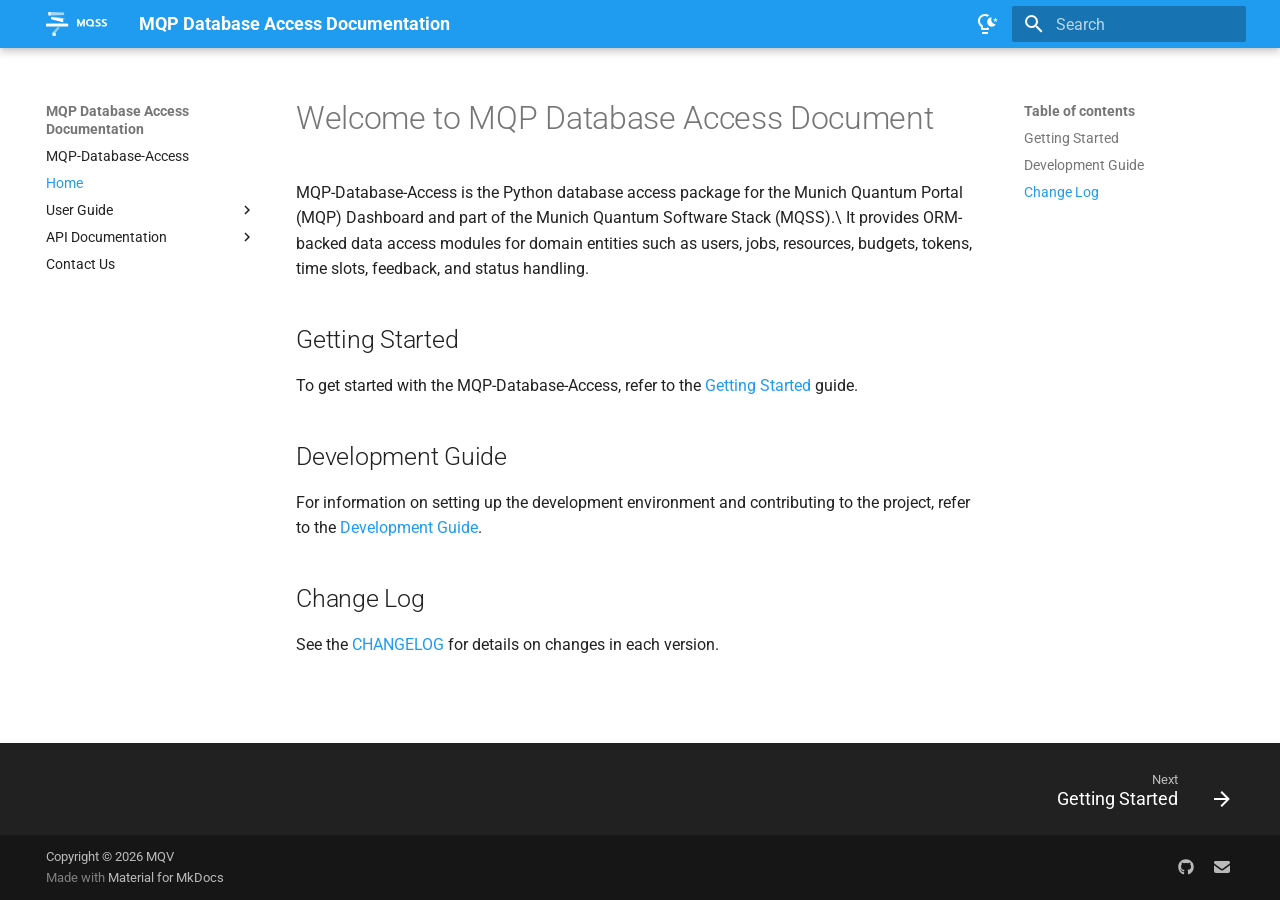
==== index.html @ bdce53c0 "Update docs from GitHub Action" ====
<!doctype html>
<html lang="en" class="no-js">
  <head>
    
      <meta charset="utf-8">
      <meta name="viewport" content="width=device-width,initial-scale=1">
      
      
      
      
      
        <link rel="next" href="user_guide/getting_started/">
      
      
        
      
      
      <link rel="icon" href="assets/images/favicon.png">
      <meta name="generator" content="mkdocs-1.6.1, mkdocs-material-9.7.6">
    
    
      
        <title>MQP Database Access Documentation</title>
      
    
    
      <link rel="stylesheet" href="assets/stylesheets/main.484c7ddc.min.css">
      
        
        <link rel="stylesheet" href="assets/stylesheets/palette.ab4e12ef.min.css">
      
      


    
    
      
    
    
      
        
        
        <link rel="preconnect" href="https://fonts.gstatic.com" crossorigin>
        <link rel="stylesheet" href="https://fonts.googleapis.com/css?family=Roboto:300,300i,400,400i,700,700i%7CRoboto+Mono:400,400i,700,700i&display=fallback">
        <style>:root{--md-text-font:"Roboto";--md-code-font:"Roboto Mono"}</style>
      
    
    
      <link rel="stylesheet" href="assets/_mkdocstrings.css">
    
      <link rel="stylesheet" href="css/extra.css">
    
    <script>__md_scope=new URL(".",location),__md_hash=e=>[...e].reduce(((e,_)=>(e<<5)-e+_.charCodeAt(0)),0),__md_get=(e,_=localStorage,t=__md_scope)=>JSON.parse(_.getItem(t.pathname+"."+e)),__md_set=(e,_,t=localStorage,a=__md_scope)=>{try{t.setItem(a.pathname+"."+e,JSON.stringify(_))}catch(e){}}</script>
    
      

    
    
  </head>
  
  
    
    
      
    
    
    
    
    <body dir="ltr" data-md-color-scheme="default" data-md-color-primary="custom" data-md-color-accent="deep-purple">
  
    
    <input class="md-toggle" data-md-toggle="drawer" type="checkbox" id="__drawer" autocomplete="off">
    <input class="md-toggle" data-md-toggle="search" type="checkbox" id="__search" autocomplete="off">
    <label class="md-overlay" for="__drawer"></label>
    <div data-md-component="skip">
      
        
        <a href="#welcome-to-mqp-database-access-document" class="md-skip">
          Skip to content
        </a>
      
    </div>
    <div data-md-component="announce">
      
    </div>
    
    
      

  

<header class="md-header md-header--shadow" data-md-component="header">
  <nav class="md-header__inner md-grid" aria-label="Header">
    <a href="." title="MQP Database Access Documentation" class="md-header__button md-logo" aria-label="MQP Database Access Documentation" data-md-component="logo">
      
  <img src="img/mqss_logo_white.svg" alt="logo">

    </a>
    <label class="md-header__button md-icon" for="__drawer">
      
      <svg xmlns="http://www.w3.org/2000/svg" viewBox="0 0 24 24"><path d="M3 6h18v2H3zm0 5h18v2H3zm0 5h18v2H3z"/></svg>
    </label>
    <div class="md-header__title" data-md-component="header-title">
      <div class="md-header__ellipsis">
        <div class="md-header__topic">
          <span class="md-ellipsis">
            MQP Database Access Documentation
          </span>
        </div>
        <div class="md-header__topic" data-md-component="header-topic">
          <span class="md-ellipsis">
            
              Home
            
          </span>
        </div>
      </div>
    </div>
    
      
        <form class="md-header__option" data-md-component="palette">
  
    
    
    
    <input class="md-option" data-md-color-media="" data-md-color-scheme="default" data-md-color-primary="custom" data-md-color-accent="deep-purple"  aria-label="Light mode"  type="radio" name="__palette" id="__palette_0">
    
      <label class="md-header__button md-icon" title="Light mode" for="__palette_1" hidden>
        <svg xmlns="http://www.w3.org/2000/svg" viewBox="0 0 24 24"><path d="M6 20h6v1c0 .55-.45 1-1 1H7c-.55 0-1-.45-1-1zm5-5.11V16H7v-2.42C5.23 12.81 4 11.05 4 9c0-2.76 2.24-5 5-5 .9 0 1.73.26 2.46.67.54-.47 1.2-.86 1.89-1.17C12.16 2.57 10.65 2 9 2 5.13 2 2 5.13 2 9c0 2.38 1.19 4.47 3 5.74V17c0 .55.45 1 1 1h6c.55 0 1-.45 1-1v-.68c-.75-.36-1.43-.82-2-1.43m9.92-4.95-.5-1.64 1.3-1.08-1.68-.04-.63-1.58-.56 1.61-1.68.11 1.33 1.03-.4 1.65 1.4-.97zm-1.8 2.31a4.62 4.62 0 0 1-3.27-2.28c-.73-1.26-.8-2.72-.35-4 .14-.34-.16-.68-.5-.63-3.44.66-5 4.79-2.78 7.61 1.81 2.24 5.28 2.32 7.17.05.23-.26.08-.7-.27-.75"/></svg>
      </label>
    
  
    
    
    
    <input class="md-option" data-md-color-media="" data-md-color-scheme="slate" data-md-color-primary="indigo" data-md-color-accent="deep-orange"  aria-label="Dark mode"  type="radio" name="__palette" id="__palette_1">
    
      <label class="md-header__button md-icon" title="Dark mode" for="__palette_0" hidden>
        <svg xmlns="http://www.w3.org/2000/svg" viewBox="0 0 24 24"><path d="M20 11h3v2h-3zM1 11h3v2H1zM13 1v3h-2V1zM4.92 3.5l2.13 2.14-1.42 1.41L3.5 4.93zm12.03 2.13 2.12-2.13 1.43 1.43-2.13 2.12zM12 6a6 6 0 0 1 6 6c0 2.22-1.21 4.16-3 5.2V19a1 1 0 0 1-1 1h-4a1 1 0 0 1-1-1v-1.8c-1.79-1.04-3-2.98-3-5.2a6 6 0 0 1 6-6m2 15v1a1 1 0 0 1-1 1h-2a1 1 0 0 1-1-1v-1zm-3-3h2v-2.13c1.73-.44 3-2.01 3-3.87a4 4 0 0 0-4-4 4 4 0 0 0-4 4c0 1.86 1.27 3.43 3 3.87z"/></svg>
      </label>
    
  
</form>
      
    
    
      <script>var palette=__md_get("__palette");if(palette&&palette.color){if("(prefers-color-scheme)"===palette.color.media){var media=matchMedia("(prefers-color-scheme: light)"),input=document.querySelector(media.matches?"[data-md-color-media='(prefers-color-scheme: light)']":"[data-md-color-media='(prefers-color-scheme: dark)']");palette.color.media=input.getAttribute("data-md-color-media"),palette.color.scheme=input.getAttribute("data-md-color-scheme"),palette.color.primary=input.getAttribute("data-md-color-primary"),palette.color.accent=input.getAttribute("data-md-color-accent")}for(var[key,value]of Object.entries(palette.color))document.body.setAttribute("data-md-color-"+key,value)}</script>
    
    
    
      
      
        <label class="md-header__button md-icon" for="__search">
          
          <svg xmlns="http://www.w3.org/2000/svg" viewBox="0 0 24 24"><path d="M9.5 3A6.5 6.5 0 0 1 16 9.5c0 1.61-.59 3.09-1.56 4.23l.27.27h.79l5 5-1.5 1.5-5-5v-.79l-.27-.27A6.52 6.52 0 0 1 9.5 16 6.5 6.5 0 0 1 3 9.5 6.5 6.5 0 0 1 9.5 3m0 2C7 5 5 7 5 9.5S7 14 9.5 14 14 12 14 9.5 12 5 9.5 5"/></svg>
        </label>
        <div class="md-search" data-md-component="search" role="dialog">
  <label class="md-search__overlay" for="__search"></label>
  <div class="md-search__inner" role="search">
    <form class="md-search__form" name="search">
      <input type="text" class="md-search__input" name="query" aria-label="Search" placeholder="Search" autocapitalize="off" autocorrect="off" autocomplete="off" spellcheck="false" data-md-component="search-query" required>
      <label class="md-search__icon md-icon" for="__search">
        
        <svg xmlns="http://www.w3.org/2000/svg" viewBox="0 0 24 24"><path d="M9.5 3A6.5 6.5 0 0 1 16 9.5c0 1.61-.59 3.09-1.56 4.23l.27.27h.79l5 5-1.5 1.5-5-5v-.79l-.27-.27A6.52 6.52 0 0 1 9.5 16 6.5 6.5 0 0 1 3 9.5 6.5 6.5 0 0 1 9.5 3m0 2C7 5 5 7 5 9.5S7 14 9.5 14 14 12 14 9.5 12 5 9.5 5"/></svg>
        
        <svg xmlns="http://www.w3.org/2000/svg" viewBox="0 0 24 24"><path d="M20 11v2H8l5.5 5.5-1.42 1.42L4.16 12l7.92-7.92L13.5 5.5 8 11z"/></svg>
      </label>
      <nav class="md-search__options" aria-label="Search">
        
        <button type="reset" class="md-search__icon md-icon" title="Clear" aria-label="Clear" tabindex="-1">
          
          <svg xmlns="http://www.w3.org/2000/svg" viewBox="0 0 24 24"><path d="M19 6.41 17.59 5 12 10.59 6.41 5 5 6.41 10.59 12 5 17.59 6.41 19 12 13.41 17.59 19 19 17.59 13.41 12z"/></svg>
        </button>
      </nav>
      
    </form>
    <div class="md-search__output">
      <div class="md-search__scrollwrap" tabindex="0" data-md-scrollfix>
        <div class="md-search-result" data-md-component="search-result">
          <div class="md-search-result__meta">
            Initializing search
          </div>
          <ol class="md-search-result__list" role="presentation"></ol>
        </div>
      </div>
    </div>
  </div>
</div>
      
    
    
  </nav>
  
</header>
    
    <div class="md-container" data-md-component="container">
      
      
        
          
        
      
      <main class="md-main" data-md-component="main">
        <div class="md-main__inner md-grid">
          
            
              
              <div class="md-sidebar md-sidebar--primary" data-md-component="sidebar" data-md-type="navigation" >
                <div class="md-sidebar__scrollwrap">
                  <div class="md-sidebar__inner">
                    



<nav class="md-nav md-nav--primary" aria-label="Navigation" data-md-level="0">
  <label class="md-nav__title" for="__drawer">
    <a href="." title="MQP Database Access Documentation" class="md-nav__button md-logo" aria-label="MQP Database Access Documentation" data-md-component="logo">
      
  <img src="img/mqss_logo_white.svg" alt="logo">

    </a>
    MQP Database Access Documentation
  </label>
  
  <ul class="md-nav__list" data-md-scrollfix>
    
      
      
  
  
  
  
    <li class="md-nav__item">
      <a href="https://munich-quantum-software-stack.github.io/MQP-Database-Access" class="md-nav__link">
        
  
  
  <span class="md-ellipsis">
    
  
    MQP-Database-Access
  

    
  </span>
  
  

      </a>
    </li>
  

    
      
      
  
  
    
  
  
  
    <li class="md-nav__item md-nav__item--active">
      
      <input class="md-nav__toggle md-toggle" type="checkbox" id="__toc">
      
      
        
      
      
        <label class="md-nav__link md-nav__link--active" for="__toc">
          
  
  
  <span class="md-ellipsis">
    
  
    Home
  

    
  </span>
  
  

          <span class="md-nav__icon md-icon"></span>
        </label>
      
      <a href="." class="md-nav__link md-nav__link--active">
        
  
  
  <span class="md-ellipsis">
    
  
    Home
  

    
  </span>
  
  

      </a>
      
        

<nav class="md-nav md-nav--secondary" aria-label="Table of contents">
  
  
  
    
  
  
    <label class="md-nav__title" for="__toc">
      <span class="md-nav__icon md-icon"></span>
      Table of contents
    </label>
    <ul class="md-nav__list" data-md-component="toc" data-md-scrollfix>
      
        <li class="md-nav__item">
  <a href="#getting-started" class="md-nav__link">
    <span class="md-ellipsis">
      
        Getting Started
      
    </span>
  </a>
  
</li>
      
        <li class="md-nav__item">
  <a href="#development-guide" class="md-nav__link">
    <span class="md-ellipsis">
      
        Development Guide
      
    </span>
  </a>
  
</li>
      
        <li class="md-nav__item">
  <a href="#change-log" class="md-nav__link">
    <span class="md-ellipsis">
      
        Change Log
      
    </span>
  </a>
  
</li>
      
    </ul>
  
</nav>
      
    </li>
  

    
      
      
  
  
  
  
    
    
    
    
    
    <li class="md-nav__item md-nav__item--nested">
      
        
        
        <input class="md-nav__toggle md-toggle " type="checkbox" id="__nav_3" >
        
          
          <label class="md-nav__link" for="__nav_3" id="__nav_3_label" tabindex="0">
            
  
  
  <span class="md-ellipsis">
    
  
    User Guide
  

    
  </span>
  
  

            <span class="md-nav__icon md-icon"></span>
          </label>
        
        <nav class="md-nav" data-md-level="1" aria-labelledby="__nav_3_label" aria-expanded="false">
          <label class="md-nav__title" for="__nav_3">
            <span class="md-nav__icon md-icon"></span>
            
  
    User Guide
  

          </label>
          <ul class="md-nav__list" data-md-scrollfix>
            
              
                
  
  
  
  
    <li class="md-nav__item">
      <a href="user_guide/getting_started/" class="md-nav__link">
        
  
  
  <span class="md-ellipsis">
    
  
    Getting Started
  

    
  </span>
  
  

      </a>
    </li>
  

              
            
              
                
  
  
  
  
    <li class="md-nav__item">
      <a href="user_guide/development_guide/" class="md-nav__link">
        
  
  
  <span class="md-ellipsis">
    
  
    Development Guide
  

    
  </span>
  
  

      </a>
    </li>
  

              
            
          </ul>
        </nav>
      
    </li>
  

    
      
      
  
  
  
  
    
    
    
    
    
    <li class="md-nav__item md-nav__item--nested">
      
        
        
        <input class="md-nav__toggle md-toggle " type="checkbox" id="__nav_4" >
        
          
          <label class="md-nav__link" for="__nav_4" id="__nav_4_label" tabindex="0">
            
  
  
  <span class="md-ellipsis">
    
  
    API Documentation
  

    
  </span>
  
  

            <span class="md-nav__icon md-icon"></span>
          </label>
        
        <nav class="md-nav" data-md-level="1" aria-labelledby="__nav_4_label" aria-expanded="false">
          <label class="md-nav__title" for="__nav_4">
            <span class="md-nav__icon md-icon"></span>
            
  
    API Documentation
  

          </label>
          <ul class="md-nav__list" data-md-scrollfix>
            
              
                
  
  
  
  
    <li class="md-nav__item">
      <a href="api/budgets/" class="md-nav__link">
        
  
  
  <span class="md-ellipsis">
    
  
    Budgets
  

    
  </span>
  
  

      </a>
    </li>
  

              
            
              
                
  
  
  
  
    <li class="md-nav__item">
      <a href="api/feedback/" class="md-nav__link">
        
  
  
  <span class="md-ellipsis">
    
  
    Feedback
  

    
  </span>
  
  

      </a>
    </li>
  

              
            
              
                
  
  
  
  
    <li class="md-nav__item">
      <a href="api/jobs/" class="md-nav__link">
        
  
  
  <span class="md-ellipsis">
    
  
    Jobs
  

    
  </span>
  
  

      </a>
    </li>
  

              
            
              
                
  
  
  
  
    <li class="md-nav__item">
      <a href="api/resources/" class="md-nav__link">
        
  
  
  <span class="md-ellipsis">
    
  
    Resources
  

    
  </span>
  
  

      </a>
    </li>
  

              
            
              
                
  
  
  
  
    <li class="md-nav__item">
      <a href="api/status/" class="md-nav__link">
        
  
  
  <span class="md-ellipsis">
    
  
    Status
  

    
  </span>
  
  

      </a>
    </li>
  

              
            
              
                
  
  
  
  
    <li class="md-nav__item">
      <a href="api/timeslots/" class="md-nav__link">
        
  
  
  <span class="md-ellipsis">
    
  
    Timeslots
  

    
  </span>
  
  

      </a>
    </li>
  

              
            
              
                
  
  
  
  
    <li class="md-nav__item">
      <a href="api/tokens/" class="md-nav__link">
        
  
  
  <span class="md-ellipsis">
    
  
    Tokens
  

    
  </span>
  
  

      </a>
    </li>
  

              
            
              
                
  
  
  
  
    <li class="md-nav__item">
      <a href="api/users/" class="md-nav__link">
        
  
  
  <span class="md-ellipsis">
    
  
    Users
  

    
  </span>
  
  

      </a>
    </li>
  

              
            
          </ul>
        </nav>
      
    </li>
  

    
      
      
  
  
  
  
    <li class="md-nav__item">
      <a href="contact/" class="md-nav__link">
        
  
  
  <span class="md-ellipsis">
    
  
    Contact Us
  

    
  </span>
  
  

      </a>
    </li>
  

    
  </ul>
</nav>
                  </div>
                </div>
              </div>
            
            
              
              <div class="md-sidebar md-sidebar--secondary" data-md-component="sidebar" data-md-type="toc" >
                <div class="md-sidebar__scrollwrap">
                  <div class="md-sidebar__inner">
                    

<nav class="md-nav md-nav--secondary" aria-label="Table of contents">
  
  
  
    
  
  
    <label class="md-nav__title" for="__toc">
      <span class="md-nav__icon md-icon"></span>
      Table of contents
    </label>
    <ul class="md-nav__list" data-md-component="toc" data-md-scrollfix>
      
        <li class="md-nav__item">
  <a href="#getting-started" class="md-nav__link">
    <span class="md-ellipsis">
      
        Getting Started
      
    </span>
  </a>
  
</li>
      
        <li class="md-nav__item">
  <a href="#development-guide" class="md-nav__link">
    <span class="md-ellipsis">
      
        Development Guide
      
    </span>
  </a>
  
</li>
      
        <li class="md-nav__item">
  <a href="#change-log" class="md-nav__link">
    <span class="md-ellipsis">
      
        Change Log
      
    </span>
  </a>
  
</li>
      
    </ul>
  
</nav>
                  </div>
                </div>
              </div>
            
          
          
            <div class="md-content" data-md-component="content">
              
              <article class="md-content__inner md-typeset">
                
                  



<h1 id="welcome-to-mqp-database-access-document">Welcome to MQP Database Access Document<a class="headerlink" href="#welcome-to-mqp-database-access-document" title="Permanent link">&para;</a></h1>
<p>MQP-Database-Access is the Python database access package for the Munich Quantum Portal (MQP) Dashboard and part of the Munich Quantum Software Stack (MQSS).\
It provides ORM-backed data access modules for domain entities such as users, jobs, resources, budgets, tokens, time slots, feedback, and status handling.</p>
<h2 id="getting-started">Getting Started<a class="headerlink" href="#getting-started" title="Permanent link">&para;</a></h2>
<p>To get started with the MQP-Database-Access, refer to the <a href="user_guide/getting_started/">Getting Started</a> guide.</p>
<h2 id="development-guide">Development Guide<a class="headerlink" href="#development-guide" title="Permanent link">&para;</a></h2>
<p>For information on setting up the development environment and contributing to the project, refer to the <a href="user_guide/development_guide/">Development Guide</a>.</p>
<h2 id="change-log">Change Log<a class="headerlink" href="#change-log" title="Permanent link">&para;</a></h2>
<p>See the <a href="CHANGELOG/">CHANGELOG</a> for details on changes in each version.</p>












                
              </article>
            </div>
          
          
<script>var target=document.getElementById(location.hash.slice(1));target&&target.name&&(target.checked=target.name.startsWith("__tabbed_"))</script>
        </div>
        
      </main>
      
        <footer class="md-footer">
  
    
      
      <nav class="md-footer__inner md-grid" aria-label="Footer" >
        
        
          
          <a href="user_guide/getting_started/" class="md-footer__link md-footer__link--next" aria-label="Next: Getting Started">
            <div class="md-footer__title">
              <span class="md-footer__direction">
                Next
              </span>
              <div class="md-ellipsis">
                Getting Started
              </div>
            </div>
            <div class="md-footer__button md-icon">
              
              <svg xmlns="http://www.w3.org/2000/svg" viewBox="0 0 24 24"><path d="M4 11v2h12l-5.5 5.5 1.42 1.42L19.84 12l-7.92-7.92L10.5 5.5 16 11z"/></svg>
            </div>
          </a>
        
      </nav>
    
  
  <div class="md-footer-meta md-typeset">
    <div class="md-footer-meta__inner md-grid">
      <div class="md-copyright">
  
    <div class="md-copyright__highlight">
      Copyright &copy; 2026 MQV
    </div>
  
  
    Made with
    <a href="https://squidfunk.github.io/mkdocs-material/" target="_blank" rel="noopener">
      Material for MkDocs
    </a>
  
</div>
      
        
<div class="md-social">
  
    
    
    
    
      
      
    
    <a href="https://github.com/Munich-Quantum-Software-Stack/MQP-Database-Access" target="_blank" rel="noopener" title="github.com" class="md-social__link">
      <svg xmlns="http://www.w3.org/2000/svg" viewBox="0 0 512 512"><!--! Font Awesome Free 7.1.0 by @fontawesome - https://fontawesome.com License - https://fontawesome.com/license/free (Icons: CC BY 4.0, Fonts: SIL OFL 1.1, Code: MIT License) Copyright 2025 Fonticons, Inc.--><path d="M173.9 397.4c0 2-2.3 3.6-5.2 3.6-3.3.3-5.6-1.3-5.6-3.6 0-2 2.3-3.6 5.2-3.6 3-.3 5.6 1.3 5.6 3.6m-31.1-4.5c-.7 2 1.3 4.3 4.3 4.9 2.6 1 5.6 0 6.2-2s-1.3-4.3-4.3-5.2c-2.6-.7-5.5.3-6.2 2.3m44.2-1.7c-2.9.7-4.9 2.6-4.6 4.9.3 2 2.9 3.3 5.9 2.6 2.9-.7 4.9-2.6 4.6-4.6-.3-1.9-3-3.2-5.9-2.9M252.8 8C114.1 8 8 113.3 8 252c0 110.9 69.8 205.8 169.5 239.2 12.8 2.3 17.3-5.6 17.3-12.1 0-6.2-.3-40.4-.3-61.4 0 0-70 15-84.7-29.8 0 0-11.4-29.1-27.8-36.6 0 0-22.9-15.7 1.6-15.4 0 0 24.9 2 38.6 25.8 21.9 38.6 58.6 27.5 72.9 20.9 2.3-16 8.8-27.1 16-33.7-55.9-6.2-112.3-14.3-112.3-110.5 0-27.5 7.6-41.3 23.6-58.9-2.6-6.5-11.1-33.3 2.6-67.9 20.9-6.5 69 27 69 27 20-5.6 41.5-8.5 62.8-8.5s42.8 2.9 62.8 8.5c0 0 48.1-33.6 69-27 13.7 34.7 5.2 61.4 2.6 67.9 16 17.7 25.8 31.5 25.8 58.9 0 96.5-58.9 104.2-114.8 110.5 9.2 7.9 17 22.9 17 46.4 0 33.7-.3 75.4-.3 83.6 0 6.5 4.6 14.4 17.3 12.1C436.2 457.8 504 362.9 504 252 504 113.3 391.5 8 252.8 8M105.2 352.9c-1.3 1-1 3.3.7 5.2 1.6 1.6 3.9 2.3 5.2 1 1.3-1 1-3.3-.7-5.2-1.6-1.6-3.9-2.3-5.2-1m-10.8-8.1c-.7 1.3.3 2.9 2.3 3.9 1.6 1 3.6.7 4.3-.7.7-1.3-.3-2.9-2.3-3.9-2-.6-3.6-.3-4.3.7m32.4 35.6c-1.6 1.3-1 4.3 1.3 6.2 2.3 2.3 5.2 2.6 6.5 1 1.3-1.3.7-4.3-1.3-6.2-2.2-2.3-5.2-2.6-6.5-1m-11.4-14.7c-1.6 1-1.6 3.6 0 5.9s4.3 3.3 5.6 2.3c1.6-1.3 1.6-3.9 0-6.2-1.4-2.3-4-3.3-5.6-2"/></svg>
    </a>
  
    
    
    
    
    <a href="mailto:quantum@lrz.de" target="_blank" rel="noopener" title="" class="md-social__link">
      <svg xmlns="http://www.w3.org/2000/svg" viewBox="0 0 512 512"><!--! Font Awesome Free 7.1.0 by @fontawesome - https://fontawesome.com License - https://fontawesome.com/license/free (Icons: CC BY 4.0, Fonts: SIL OFL 1.1, Code: MIT License) Copyright 2025 Fonticons, Inc.--><path d="M48 64C21.5 64 0 85.5 0 112c0 15.1 7.1 29.3 19.2 38.4l208 156a48 48 0 0 0 57.6 0l208-156c12.1-9.1 19.2-23.3 19.2-38.4 0-26.5-21.5-48-48-48zM0 196v188c0 35.3 28.7 64 64 64h384c35.3 0 64-28.7 64-64V196L313.6 344.8c-34.1 25.6-81.1 25.6-115.2 0z"/></svg>
    </a>
  
</div>
      
    </div>
  </div>
</footer>
      
    </div>
    <div class="md-dialog" data-md-component="dialog">
      <div class="md-dialog__inner md-typeset"></div>
    </div>
    
    
    
      
      
      <script id="__config" type="application/json">{"annotate": null, "base": ".", "features": ["content.code.copy", "navigation.instant", "navigation.footer"], "search": "assets/javascripts/workers/search.2c215733.min.js", "tags": null, "translations": {"clipboard.copied": "Copied to clipboard", "clipboard.copy": "Copy to clipboard", "search.result.more.one": "1 more on this page", "search.result.more.other": "# more on this page", "search.result.none": "No matching documents", "search.result.one": "1 matching document", "search.result.other": "# matching documents", "search.result.placeholder": "Type to start searching", "search.result.term.missing": "Missing", "select.version": "Select version"}, "version": null}</script>
    
    
      <script src="assets/javascripts/bundle.79ae519e.min.js"></script>
      
    
  </body>
</html>
---- assets/stylesheets/main.484c7ddc.min.css ----
@charset "UTF-8";html{-webkit-text-size-adjust:none;-moz-text-size-adjust:none;text-size-adjust:none;box-sizing:border-box}*,:after,:before{box-sizing:inherit}@media (prefers-reduced-motion){*,:after,:before{transition:none!important}}body{margin:0}a,button,input,label{-webkit-tap-highlight-color:transparent}a{color:inherit;text-decoration:none}hr{border:0;box-sizing:initial;display:block;height:.05rem;overflow:visible;padding:0}small{font-size:80%}sub,sup{line-height:1em}img{border-style:none}table{border-collapse:initial;border-spacing:0}td,th{font-weight:400;vertical-align:top}button{background:#0000;border:0;font-family:inherit;font-size:inherit;margin:0;padding:0}input{border:0;outline:none}:root{--md-primary-fg-color:#4051b5;--md-primary-fg-color--light:#5d6cc0;--md-primary-fg-color--dark:#303fa1;--md-primary-bg-color:#fff;--md-primary-bg-color--light:#ffffffb3;--md-accent-fg-color:#526cfe;--md-accent-fg-color--transparent:#526cfe1a;--md-accent-bg-color:#fff;--md-accent-bg-color--light:#ffffffb3}[data-md-color-scheme=default]{color-scheme:light}[data-md-color-scheme=default] img[src$="#gh-dark-mode-only"],[data-md-color-scheme=default] img[src$="#only-dark"]{display:none}:root,[data-md-color-scheme=default]{--md-hue:225deg;--md-default-fg-color:#000000de;--md-default-fg-color--light:#0000008a;--md-default-fg-color--lighter:#00000052;--md-default-fg-color--lightest:#00000012;--md-default-bg-color:#fff;--md-default-bg-color--light:#ffffffb3;--md-default-bg-color--lighter:#ffffff4d;--md-default-bg-color--lightest:#ffffff1f;--md-code-fg-color:#36464e;--md-code-bg-color:#f5f5f5;--md-code-bg-color--light:#f5f5f5b3;--md-code-bg-color--lighter:#f5f5f54d;--md-code-hl-color:#4287ff;--md-code-hl-color--light:#4287ff1a;--md-code-hl-number-color:#d52a2a;--md-code-hl-special-color:#db1457;--md-code-hl-function-color:#a846b9;--md-code-hl-constant-color:#6e59d9;--md-code-hl-keyword-color:#3f6ec6;--md-code-hl-string-color:#1c7d4d;--md-code-hl-name-color:var(--md-code-fg-color);--md-code-hl-operator-color:var(--md-default-fg-color--light);--md-code-hl-punctuation-color:var(--md-default-fg-color--light);--md-code-hl-comment-color:var(--md-default-fg-color--light);--md-code-hl-generic-color:var(--md-default-fg-color--light);--md-code-hl-variable-color:var(--md-default-fg-color--light);--md-typeset-color:var(--md-default-fg-color);--md-typeset-a-color:var(--md-primary-fg-color);--md-typeset-del-color:#f5503d26;--md-typeset-ins-color:#0bd57026;--md-typeset-kbd-color:#fafafa;--md-typeset-kbd-accent-color:#fff;--md-typeset-kbd-border-color:#b8b8b8;--md-typeset-mark-color:#ffff0080;--md-typeset-table-color:#0000001f;--md-typeset-table-color--light:rgba(0,0,0,.035);--md-admonition-fg-color:var(--md-default-fg-color);--md-admonition-bg-color:var(--md-default-bg-color);--md-warning-fg-color:#000000de;--md-warning-bg-color:#ff9;--md-footer-fg-color:#fff;--md-footer-fg-color--light:#ffffffb3;--md-footer-fg-color--lighter:#ffffff73;--md-footer-bg-color:#000000de;--md-footer-bg-color--dark:#00000052;--md-shadow-z1:0 0.2rem 0.5rem #0000000d,0 0 0.05rem #0000001a;--md-shadow-z2:0 0.2rem 0.5rem #0000001a,0 0 0.05rem #00000040;--md-shadow-z3:0 0.2rem 0.5rem #0003,0 0 0.05rem #00000059}.md-icon svg{fill:currentcolor;display:block;height:1.2rem;width:1.2rem}body{-webkit-font-smoothing:antialiased;-moz-osx-font-smoothing:grayscale;--md-text-font-family:var(--md-text-font,_),-apple-system,BlinkMacSystemFont,Helvetica,Arial,sans-serif;--md-code-font-family:var(--md-code-font,_),SFMono-Regular,Consolas,Menlo,monospace}aside,body,input{font-feature-settings:"kern","liga";color:var(--md-typeset-color);font-family:var(--md-text-font-family)}code,kbd,pre{font-feature-settings:"kern";font-family:var(--md-code-font-family)}:root{--md-typeset-table-sort-icon:url('data:image/svg+xml;charset=utf-8,<svg xmlns="http://www.w3.org/2000/svg" viewBox="0 0 24 24"><path d="m18 21-4-4h3V7h-3l4-4 4 4h-3v10h3M2 19v-2h10v2M2 13v-2h7v2M2 7V5h4v2z"/></svg>');--md-typeset-table-sort-icon--asc:url('data:image/svg+xml;charset=utf-8,<svg xmlns="http://www.w3.org/2000/svg" viewBox="0 0 24 24"><path d="M19 17h3l-4 4-4-4h3V3h2M2 17h10v2H2M6 5v2H2V5m0 6h7v2H2z"/></svg>');--md-typeset-table-sort-icon--desc:url('data:image/svg+xml;charset=utf-8,<svg xmlns="http://www.w3.org/2000/svg" viewBox="0 0 24 24"><path d="M19 7h3l-4-4-4 4h3v14h2M2 17h10v2H2M6 5v2H2V5m0 6h7v2H2z"/></svg>')}.md-typeset{-webkit-print-color-adjust:exact;color-adjust:exact;font-size:.8rem;line-height:1.6;overflow-wrap:break-word}@media print{.md-typeset{font-size:.68rem}}.md-typeset blockquote,.md-typeset dl,.md-typeset figure,.md-typeset ol,.md-typeset pre,.md-typeset ul{margin-bottom:1em;margin-top:1em}.md-typeset h1{color:var(--md-default-fg-color--light);font-size:2em;line-height:1.3;margin:0 0 1.25em}.md-typeset h1,.md-typeset h2{font-weight:300;letter-spacing:-.01em}.md-typeset h2{font-size:1.5625em;line-height:1.4;margin:1.6em 0 .64em}.md-typeset h3{font-size:1.25em;font-weight:400;letter-spacing:-.01em;line-height:1.5;margin:1.6em 0 .8em}.md-typeset h2+h3{margin-top:.8em}.md-typeset h4{font-weight:700;letter-spacing:-.01em;margin:1em 0}.md-typeset h5,.md-typeset h6{color:var(--md-default-fg-color--light);font-size:.8em;font-weight:700;letter-spacing:-.01em;margin:1.25em 0}.md-typeset h5{text-transform:uppercase}.md-typeset h5 code{text-transform:none}.md-typeset hr{border-bottom:.05rem solid var(--md-default-fg-color--lightest);display:flow-root;margin:1.5em 0}.md-typeset a{color:var(--md-typeset-a-color);word-break:break-word}.md-typeset a,.md-typeset a:before{transition:color 125ms}.md-typeset a:focus,.md-typeset a:hover{color:var(--md-accent-fg-color)}.md-typeset a:focus code,.md-typeset a:hover code{background-color:var(--md-accent-fg-color--transparent);color:var(--md-accent-fg-color)}.md-typeset a code{color:var(--md-typeset-a-color)}.md-typeset a.focus-visible{outline-color:var(--md-accent-fg-color);outline-offset:.2rem}.md-typeset code,.md-typeset kbd,.md-typeset pre{color:var(--md-code-fg-color);direction:ltr;font-variant-ligatures:none;transition:background-color 125ms}@media print{.md-typeset code,.md-typeset kbd,.md-typeset pre{white-space:pre-wrap}}.md-typeset code{background-color:var(--md-code-bg-color);border-radius:.1rem;-webkit-box-decoration-break:clone;box-decoration-break:clone;font-size:.85em;padding:0 .2941176471em;transition:color 125ms,background-color 125ms;word-break:break-word}.md-typeset code:not(.focus-visible){-webkit-tap-highlight-color:transparent;outline:none}.md-typeset pre{display:flow-root;line-height:1.4;position:relative}.md-typeset pre>code{-webkit-box-decoration-break:slice;box-decoration-break:slice;box-shadow:none;display:block;margin:0;outline-color:var(--md-accent-fg-color);overflow:auto;padding:.7720588235em 1.1764705882em;scrollbar-color:var(--md-default-fg-color--lighter) #0000;scrollbar-width:thin;touch-action:auto;word-break:normal}.md-typeset pre>code:hover{scrollbar-color:var(--md-accent-fg-color) #0000}.md-typeset pre>code::-webkit-scrollbar{height:.2rem;width:.2rem}.md-typeset pre>code::-webkit-scrollbar-thumb{background-color:var(--md-default-fg-color--lighter)}.md-typeset pre>code::-webkit-scrollbar-thumb:hover{background-color:var(--md-accent-fg-color)}.md-typeset kbd{background-color:var(--md-typeset-kbd-color);border-radius:.1rem;box-shadow:0 .1rem 0 .05rem var(--md-typeset-kbd-border-color),0 .1rem 0 var(--md-typeset-kbd-border-color),0 -.1rem .2rem var(--md-typeset-kbd-accent-color) inset;color:var(--md-default-fg-color);display:inline-block;font-size:.75em;padding:0 .6666666667em;vertical-align:text-top;word-break:break-word}.md-typeset mark{background-color:var(--md-typeset-mark-color);-webkit-box-decoration-break:clone;box-decoration-break:clone;color:inherit;word-break:break-word}.md-typeset abbr{cursor:help;text-decoration:none}.md-typeset [data-preview],.md-typeset abbr{border-bottom:.05rem dotted var(--md-default-fg-color--light)}.md-typeset small{opacity:.75}[dir=ltr] .md-typeset sub,[dir=ltr] .md-typeset sup{margin-left:.078125em}[dir=rtl] .md-typeset sub,[dir=rtl] .md-typeset sup{margin-right:.078125em}[dir=ltr] .md-typeset blockquote{padding-left:.6rem}[dir=rtl] .md-typeset blockquote{padding-right:.6rem}[dir=ltr] .md-typeset blockquote{border-left:.2rem solid var(--md-default-fg-color--lighter)}[dir=rtl] .md-typeset blockquote{border-right:.2rem solid var(--md-default-fg-color--lighter)}.md-typeset blockquote{color:var(--md-default-fg-color--light);margin-left:0;margin-right:0}.md-typeset ul{list-style-type:disc}.md-typeset ul[type]{list-style-type:revert-layer}[dir=ltr] .md-typeset ol,[dir=ltr] .md-typeset ul{margin-left:.625em}[dir=rtl] .md-typeset ol,[dir=rtl] .md-typeset ul{margin-right:.625em}.md-typeset ol,.md-typeset ul{padding:0}.md-typeset ol:not([hidden]),.md-typeset ul:not([hidden]){display:flow-root}.md-typeset ol ol,.md-typeset ul ol{list-style-type:lower-alpha}.md-typeset ol ol ol,.md-typeset ul ol ol{list-style-type:lower-roman}.md-typeset ol ol ol ol,.md-typeset ul ol ol ol{list-style-type:upper-alpha}.md-typeset ol ol ol ol ol,.md-typeset ul ol ol ol ol{list-style-type:upper-roman}.md-typeset ol[type],.md-typeset ul[type]{list-style-type:revert-layer}[dir=ltr] .md-typeset ol li,[dir=ltr] .md-typeset ul li{margin-left:1.25em}[dir=rtl] .md-typeset ol li,[dir=rtl] .md-typeset ul li{margin-right:1.25em}.md-typeset ol li,.md-typeset ul li{margin-bottom:.5em}.md-typeset ol li blockquote,.md-typeset ol li p,.md-typeset ul li blockquote,.md-typeset ul li p{margin:.5em 0}.md-typeset ol li:last-child,.md-typeset ul li:last-child{margin-bottom:0}[dir=ltr] .md-typeset ol li ol,[dir=ltr] .md-typeset ol li ul,[dir=ltr] .md-typeset ul li ol,[dir=ltr] .md-typeset ul li ul{margin-left:.625em}[dir=rtl] .md-typeset ol li ol,[dir=rtl] .md-typeset ol li ul,[dir=rtl] .md-typeset ul li ol,[dir=rtl] .md-typeset ul li ul{margin-right:.625em}.md-typeset ol li ol,.md-typeset ol li ul,.md-typeset ul li ol,.md-typeset ul li ul{margin-bottom:.5em;margin-top:.5em}[dir=ltr] .md-typeset dd{margin-left:1.875em}[dir=rtl] .md-typeset dd{margin-right:1.875em}.md-typeset dd{margin-bottom:1.5em;margin-top:1em}.md-typeset img,.md-typeset svg,.md-typeset video{height:auto;max-width:100%}.md-typeset img[align=left]{margin:1em 1em 1em 0}.md-typeset img[align=right]{margin:1em 0 1em 1em}.md-typeset img[align]:only-child{margin-top:0}.md-typeset figure{display:flow-root;margin:1em auto;max-width:100%;text-align:center;width:fit-content}.md-typeset figure img{display:block;margin:0 auto}.md-typeset figcaption{font-style:italic;margin:1em auto;max-width:24rem}.md-typeset iframe{max-width:100%}.md-typeset table:not([class]){background-color:var(--md-default-bg-color);border:.05rem solid var(--md-typeset-table-color);border-radius:.1rem;display:inline-block;font-size:.64rem;max-width:100%;overflow:auto;touch-action:auto}@media print{.md-typeset table:not([class]){display:table}}.md-typeset table:not([class])+*{margin-top:1.5em}.md-typeset table:not([class]) td>:first-child,.md-typeset table:not([class]) th>:first-child{margin-top:0}.md-typeset table:not([class]) td>:last-child,.md-typeset table:not([class]) th>:last-child{margin-bottom:0}.md-typeset table:not([class]) td:not([align]),.md-typeset table:not([class]) th:not([align]){text-align:left}[dir=rtl] .md-typeset table:not([class]) td:not([align]),[dir=rtl] .md-typeset table:not([class]) th:not([align]){text-align:right}.md-typeset table:not([class]) th{font-weight:700;min-width:5rem;padding:.9375em 1.25em;vertical-align:top}.md-typeset table:not([class]) td{border-top:.05rem solid var(--md-typeset-table-color);padding:.9375em 1.25em;vertical-align:top}.md-typeset table:not([class]) tbody tr{transition:background-color 125ms}.md-typeset table:not([class]) tbody tr:hover{background-color:var(--md-typeset-table-color--light);box-shadow:0 .05rem 0 var(--md-default-bg-color) inset}.md-typeset table:not([class]) a{word-break:normal}.md-typeset table th[role=columnheader]{cursor:pointer}[dir=ltr] .md-typeset table th[role=columnheader]:after{margin-left:.5em}[dir=rtl] .md-typeset table th[role=columnheader]:after{margin-right:.5em}.md-typeset table th[role=columnheader]:after{content:"";display:inline-block;height:1.2em;-webkit-mask-image:var(--md-typeset-table-sort-icon);mask-image:var(--md-typeset-table-sort-icon);-webkit-mask-repeat:no-repeat;mask-repeat:no-repeat;-webkit-mask-size:contain;mask-size:contain;transition:background-color 125ms;vertical-align:text-bottom;width:1.2em}.md-typeset table th[role=columnheader]:hover:after{background-color:var(--md-default-fg-color--lighter)}.md-typeset table th[role=columnheader][aria-sort=ascending]:after{background-color:var(--md-default-fg-color--light);-webkit-mask-image:var(--md-typeset-table-sort-icon--asc);mask-image:var(--md-typeset-table-sort-icon--asc)}.md-typeset table th[role=columnheader][aria-sort=descending]:after{background-color:var(--md-default-fg-color--light);-webkit-mask-image:var(--md-typeset-table-sort-icon--desc);mask-image:var(--md-typeset-table-sort-icon--desc)}.md-typeset__scrollwrap{margin:1em -.8rem;overflow-x:auto;touch-action:auto}.md-typeset__table{display:inline-block;margin-bottom:.5em;padding:0 .8rem}@media print{.md-typeset__table{display:block}}html .md-typeset__table table{display:table;margin:0;overflow:hidden;width:100%}@media screen and (max-width:44.984375em){.md-content__inner>pre{margin:1em -.8rem}.md-content__inner>pre code{border-radius:0}}.md-typeset .md-author{border-radius:100%;display:block;flex-shrink:0;height:1.6rem;overflow:hidden;position:relative;transition:color 125ms,transform 125ms;width:1.6rem}.md-typeset .md-author img{display:block}.md-typeset .md-author--more{background:var(--md-default-fg-color--lightest);color:var(--md-default-fg-color--lighter);font-size:.6rem;font-weight:700;line-height:1.6rem;text-align:center}.md-typeset .md-author--long{height:2.4rem;width:2.4rem}.md-typeset a.md-author{transform:scale(1)}.md-typeset a.md-author img{border-radius:100%;filter:grayscale(100%) opacity(75%);transition:filter 125ms}.md-typeset a.md-author:focus,.md-typeset a.md-author:hover{transform:scale(1.1);z-index:1}.md-typeset a.md-author:focus img,.md-typeset a.md-author:hover img{filter:grayscale(0)}.md-banner{background-color:var(--md-footer-bg-color);color:var(--md-footer-fg-color);overflow:auto}@media print{.md-banner{display:none}}.md-banner--warning{background-color:var(--md-warning-bg-color);color:var(--md-warning-fg-color)}.md-banner__inner{font-size:.7rem;margin:.6rem auto;padding:0 .8rem}[dir=ltr] .md-banner__button{float:right}[dir=rtl] .md-banner__button{float:left}.md-banner__button{color:inherit;cursor:pointer;transition:opacity .25s}.no-js .md-banner__button{display:none}.md-banner__button:hover{opacity:.7}html{font-size:125%;height:100%;overflow-x:hidden}@media screen and (min-width:100em){html{font-size:137.5%}}@media screen and (min-width:125em){html{font-size:150%}}body{background-color:var(--md-default-bg-color);display:flex;flex-direction:column;font-size:.5rem;min-height:100%;position:relative;width:100%}@media print{body{display:block}}@media screen and (max-width:59.984375em){body[data-md-scrolllock]{position:fixed}}.md-grid{margin-left:auto;margin-right:auto;max-width:61rem}.md-container{display:flex;flex-direction:column;flex-grow:1}@media print{.md-container{display:block}}.md-main{flex-grow:1}.md-main__inner{display:flex;height:100%;margin-top:1.5rem}.md-ellipsis{overflow:hidden;text-overflow:ellipsis}.md-toggle{display:none}.md-option{height:0;opacity:0;position:absolute;width:0}.md-option:checked+label:not([hidden]){display:block}.md-option.focus-visible+label{outline-color:var(--md-accent-fg-color);outline-style:auto}.md-skip{background-color:var(--md-default-fg-color);border-radius:.1rem;color:var(--md-default-bg-color);font-size:.64rem;margin:.5rem;opacity:0;outline-color:var(--md-accent-fg-color);padding:.3rem .5rem;position:fixed;transform:translateY(.4rem);z-index:-1}.md-skip:focus{opacity:1;transform:translateY(0);transition:transform .25s cubic-bezier(.4,0,.2,1),opacity 175ms 75ms;z-index:10}@page{margin:25mm}:root{--md-clipboard-icon:url('data:image/svg+xml;charset=utf-8,<svg xmlns="http://www.w3.org/2000/svg" viewBox="0 0 24 24"><path d="M19 21H8V7h11m0-2H8a2 2 0 0 0-2 2v14a2 2 0 0 0 2 2h11a2 2 0 0 0 2-2V7a2 2 0 0 0-2-2m-3-4H4a2 2 0 0 0-2 2v14h2V3h12z"/></svg>')}.md-clipboard{border-radius:.1rem;color:var(--md-default-fg-color--lightest);cursor:pointer;height:1.5em;outline-color:var(--md-accent-fg-color);outline-offset:.1rem;transition:color .25s;width:1.5em;z-index:1}@media print{.md-clipboard{display:none}}.md-clipboard:not(.focus-visible){-webkit-tap-highlight-color:transparent;outline:none}:hover>.md-clipboard{color:var(--md-default-fg-color--light)}.md-clipboard:focus,.md-clipboard:hover{color:var(--md-accent-fg-color)}.md-clipboard:after{background-color:currentcolor;content:"";display:block;height:1.125em;margin:0 auto;-webkit-mask-image:var(--md-clipboard-icon);mask-image:var(--md-clipboard-icon);-webkit-mask-position:center;mask-position:center;-webkit-mask-repeat:no-repeat;mask-repeat:no-repeat;-webkit-mask-size:contain;mask-size:contain;width:1.125em}.md-clipboard--inline{cursor:pointer}.md-clipboard--inline code{transition:color .25s,background-color .25s}.md-clipboard--inline:focus code,.md-clipboard--inline:hover code{background-color:var(--md-accent-fg-color--transparent);color:var(--md-accent-fg-color)}:root{--md-code-select-icon:url('data:image/svg+xml;charset=utf-8,<svg xmlns="http://www.w3.org/2000/svg" viewBox="0 0 24 24"><path d="M19 19h-4v2h4c1.1 0 2-.9 2-2v-4h-2m0-12h-4v2h4v4h2V5c0-1.1-.9-2-2-2M5 5h4V3H5c-1.1 0-2 .9-2 2v4h2m0 6H3v4c0 1.1.9 2 2 2h4v-2H5zm2-4h2v2H7zm4 0h2v2h-2zm4 0h2v2h-2zM7 7h2v2H7zm4 0h2v2h-2zm4 0h2v2h-2zm-8 8h2v2H7zm4 0h2v2h-2zm4 0h2v2h-2z"/></svg>');--md-code-copy-icon:url('data:image/svg+xml;charset=utf-8,<svg xmlns="http://www.w3.org/2000/svg" viewBox="0 0 24 24"><path d="M19 21H8V7h11m0-2H8a2 2 0 0 0-2 2v14a2 2 0 0 0 2 2h11a2 2 0 0 0 2-2V7a2 2 0 0 0-2-2m-3-4H4a2 2 0 0 0-2 2v14h2V3h12z"/></svg>')}.md-typeset .md-code__content{display:grid}.md-code__nav{background-color:var(--md-code-bg-color--lighter);border-radius:.1rem;display:flex;gap:.2rem;padding:.2rem;position:absolute;right:.25em;top:.25em;transition:background-color .25s;z-index:1}:hover>.md-code__nav{background-color:var(--md-code-bg-color--light)}.md-code__button{color:var(--md-default-fg-color--lightest);cursor:pointer;display:block;height:1.5em;outline-color:var(--md-accent-fg-color);outline-offset:.1rem;transition:color .25s;width:1.5em}:hover>*>.md-code__button{color:var(--md-default-fg-color--light)}.md-code__button.focus-visible,.md-code__button:hover{color:var(--md-accent-fg-color)}.md-code__button--active{color:var(--md-default-fg-color)!important}.md-code__button:after{background-color:currentcolor;content:"";display:block;height:1.125em;margin:0 auto;-webkit-mask-position:center;mask-position:center;-webkit-mask-repeat:no-repeat;mask-repeat:no-repeat;-webkit-mask-size:contain;mask-size:contain;width:1.125em}.md-code__button[data-md-type=select]:after{-webkit-mask-image:var(--md-code-select-icon);mask-image:var(--md-code-select-icon)}.md-code__button[data-md-type=copy]:after{-webkit-mask-image:var(--md-code-copy-icon);mask-image:var(--md-code-copy-icon)}@keyframes consent{0%{opacity:0;transform:translateY(100%)}to{opacity:1;transform:translateY(0)}}@keyframes overlay{0%{opacity:0}to{opacity:1}}.md-consent__overlay{animation:overlay .25s both;-webkit-backdrop-filter:blur(.1rem);backdrop-filter:blur(.1rem);background-color:#0000008a;height:100%;opacity:1;position:fixed;top:0;width:100%;z-index:5}.md-consent__inner{animation:consent .5s cubic-bezier(.1,.7,.1,1) both;background-color:var(--md-default-bg-color);border:0;border-radius:.1rem;bottom:0;box-shadow:0 0 .2rem #0000001a,0 .2rem .4rem #0003;max-height:100%;overflow:auto;padding:0;position:fixed;width:100%;z-index:5}.md-consent__form{padding:.8rem}.md-consent__settings{display:none;margin:1em 0}input:checked+.md-consent__settings{display:block}.md-consent__controls{margin-bottom:.8rem}.md-typeset .md-consent__controls .md-button{display:inline}@media screen and (max-width:44.984375em){.md-typeset .md-consent__controls .md-button{display:block;margin-top:.4rem;text-align:center;width:100%}}.md-consent label{cursor:pointer}.md-content{flex-grow:1;min-width:0}.md-content__inner{margin:0 .8rem 1.2rem;padding-top:.6rem}@media screen and (min-width:76.25em){[dir=ltr] .md-sidebar--primary:not([hidden])~.md-content>.md-content__inner{margin-left:1.2rem}[dir=ltr] .md-sidebar--secondary:not([hidden])~.md-content>.md-content__inner,[dir=rtl] .md-sidebar--primary:not([hidden])~.md-content>.md-content__inner{margin-right:1.2rem}[dir=rtl] .md-sidebar--secondary:not([hidden])~.md-content>.md-content__inner{margin-left:1.2rem}}.md-content__inner:before{content:"";display:block;height:.4rem}.md-content__inner>:last-child{margin-bottom:0}[dir=ltr] .md-content__button{float:right}[dir=rtl] .md-content__button{float:left}[dir=ltr] .md-content__button{margin-left:.4rem}[dir=rtl] .md-content__button{margin-right:.4rem}.md-content__button{margin:.4rem 0;padding:0}@media print{.md-content__button{display:none}}.md-typeset .md-content__button{color:var(--md-default-fg-color--lighter)}.md-content__button svg{display:inline;vertical-align:top}[dir=rtl] .md-content__button svg{transform:scaleX(-1)}[dir=ltr] .md-dialog{right:.8rem}[dir=rtl] .md-dialog{left:.8rem}.md-dialog{background-color:var(--md-default-fg-color);border-radius:.1rem;bottom:.8rem;box-shadow:var(--md-shadow-z3);min-width:11.1rem;opacity:0;padding:.4rem .6rem;pointer-events:none;position:fixed;transform:translateY(100%);transition:transform 0ms .4s,opacity .4s;z-index:4}@media print{.md-dialog{display:none}}.md-dialog--active{opacity:1;pointer-events:auto;transform:translateY(0);transition:transform .4s cubic-bezier(.075,.85,.175,1),opacity .4s}.md-dialog__inner{color:var(--md-default-bg-color);font-size:.7rem}.md-feedback{margin:2em 0 1em;text-align:center}.md-feedback fieldset{border:none;margin:0;padding:0}.md-feedback__title{font-weight:700;margin:1em auto}.md-feedback__inner{position:relative}.md-feedback__list{display:flex;flex-wrap:wrap;place-content:baseline center;position:relative}.md-feedback__list:hover .md-icon:not(:disabled){color:var(--md-default-fg-color--lighter)}:disabled .md-feedback__list{min-height:1.8rem}.md-feedback__icon{color:var(--md-default-fg-color--light);cursor:pointer;flex-shrink:0;margin:0 .1rem;transition:color 125ms}.md-feedback__icon:not(:disabled).md-icon:hover{color:var(--md-accent-fg-color)}.md-feedback__icon:disabled{color:var(--md-default-fg-color--lightest);pointer-events:none}.md-feedback__note{opacity:0;position:relative;transform:translateY(.4rem);transition:transform .4s cubic-bezier(.1,.7,.1,1),opacity .15s}.md-feedback__note>*{margin:0 auto;max-width:16rem}:disabled .md-feedback__note{opacity:1;transform:translateY(0)}@media print{.md-feedback{display:none}}.md-footer{background-color:var(--md-footer-bg-color);color:var(--md-footer-fg-color)}@media print{.md-footer{display:none}}.md-footer__inner{justify-content:space-between;overflow:auto;padding:.2rem}.md-footer__inner:not([hidden]){display:flex}.md-footer__link{align-items:end;display:flex;flex-grow:0.01;margin-bottom:.4rem;margin-top:1rem;max-width:100%;outline-color:var(--md-accent-fg-color);overflow:hidden;transition:opacity .25s}.md-footer__link:focus,.md-footer__link:hover{opacity:.7}[dir=rtl] .md-footer__link svg{transform:scaleX(-1)}@media screen and (max-width:44.984375em){.md-footer__link--prev{flex-shrink:0}.md-footer__link--prev .md-footer__title{display:none}}[dir=ltr] .md-footer__link--next{margin-left:auto}[dir=rtl] .md-footer__link--next{margin-right:auto}.md-footer__link--next{text-align:right}[dir=rtl] .md-footer__link--next{text-align:left}.md-footer__title{flex-grow:1;font-size:.9rem;margin-bottom:.7rem;max-width:calc(100% - 2.4rem);padding:0 1rem;white-space:nowrap}.md-footer__button{margin:.2rem;padding:.4rem}.md-footer__direction{font-size:.64rem;opacity:.7}.md-footer-meta{background-color:var(--md-footer-bg-color--dark)}.md-footer-meta__inner{display:flex;flex-wrap:wrap;justify-content:space-between;padding:.2rem}html .md-footer-meta.md-typeset a{color:var(--md-footer-fg-color--light)}html .md-footer-meta.md-typeset a:focus,html .md-footer-meta.md-typeset a:hover{color:var(--md-footer-fg-color)}.md-copyright{color:var(--md-footer-fg-color--lighter);font-size:.64rem;margin:auto .6rem;padding:.4rem 0;width:100%}@media screen and (min-width:45em){.md-copyright{width:auto}}.md-copyright__highlight{color:var(--md-footer-fg-color--light)}.md-social{display:inline-flex;gap:.2rem;margin:0 .4rem;padding:.2rem 0 .6rem}@media screen and (min-width:45em){.md-social{padding:.6rem 0}}.md-social__link{display:inline-block;height:1.6rem;text-align:center;width:1.6rem}.md-social__link:before{line-height:1.9}.md-social__link svg{fill:currentcolor;max-height:.8rem;vertical-align:-25%}.md-typeset .md-button{border:.1rem solid;border-radius:.1rem;color:var(--md-primary-fg-color);cursor:pointer;display:inline-block;font-weight:700;padding:.625em 2em;transition:color 125ms,background-color 125ms,border-color 125ms}.md-typeset .md-button--primary{background-color:var(--md-primary-fg-color);border-color:var(--md-primary-fg-color);color:var(--md-primary-bg-color)}.md-typeset .md-button:focus,.md-typeset .md-button:hover{background-color:var(--md-accent-fg-color);border-color:var(--md-accent-fg-color);color:var(--md-accent-bg-color)}[dir=ltr] .md-typeset .md-input{border-top-left-radius:.1rem}[dir=ltr] .md-typeset .md-input,[dir=rtl] .md-typeset .md-input{border-top-right-radius:.1rem}[dir=rtl] .md-typeset .md-input{border-top-left-radius:.1rem}.md-typeset .md-input{border-bottom:.1rem solid var(--md-default-fg-color--lighter);box-shadow:var(--md-shadow-z1);font-size:.8rem;height:1.8rem;padding:0 .6rem;transition:border .25s,box-shadow .25s}.md-typeset .md-input:focus,.md-typeset .md-input:hover{border-bottom-color:var(--md-accent-fg-color);box-shadow:var(--md-shadow-z2)}.md-typeset .md-input--stretch{width:100%}.md-header{background-color:var(--md-primary-fg-color);box-shadow:0 0 .2rem #0000,0 .2rem .4rem #0000;color:var(--md-primary-bg-color);display:block;left:0;position:sticky;right:0;top:0;z-index:4}@media print{.md-header{display:none}}.md-header[hidden]{transform:translateY(-100%);transition:transform .25s cubic-bezier(.8,0,.6,1),box-shadow .25s}.md-header--shadow{box-shadow:0 0 .2rem #0000001a,0 .2rem .4rem #0003;transition:transform .25s cubic-bezier(.1,.7,.1,1),box-shadow .25s}.md-header__inner{align-items:center;display:flex;padding:0 .2rem}.md-header__button{color:currentcolor;cursor:pointer;margin:.2rem;outline-color:var(--md-accent-fg-color);padding:.4rem;position:relative;transition:opacity .25s;vertical-align:middle;z-index:1}.md-header__button:hover{opacity:.7}.md-header__button:not([hidden]){display:inline-block}.md-header__button:not(.focus-visible){-webkit-tap-highlight-color:transparent;outline:none}.md-header__button.md-logo{margin:.2rem;padding:.4rem}@media screen and (max-width:76.234375em){.md-header__button.md-logo{display:none}}.md-header__button.md-logo img,.md-header__button.md-logo svg{fill:currentcolor;display:block;height:1.2rem;width:auto}@media screen and (min-width:60em){.md-header__button[for=__search]{display:none}}.no-js .md-header__button[for=__search]{display:none}[dir=rtl] .md-header__button[for=__search] svg{transform:scaleX(-1)}@media screen and (min-width:76.25em){.md-header__button[for=__drawer]{display:none}}.md-header__topic{display:flex;max-width:100%;position:absolute;transition:transform .4s cubic-bezier(.1,.7,.1,1),opacity .15s;white-space:nowrap}.md-header__topic+.md-header__topic{opacity:0;pointer-events:none;transform:translateX(1.25rem);transition:transform .4s cubic-bezier(1,.7,.1,.1),opacity .15s;z-index:-1}[dir=rtl] .md-header__topic+.md-header__topic{transform:translateX(-1.25rem)}.md-header__topic:first-child{font-weight:700}[dir=ltr] .md-header__title{margin-left:1rem;margin-right:.4rem}[dir=rtl] .md-header__title{margin-left:.4rem;margin-right:1rem}.md-header__title{flex-grow:1;font-size:.9rem;height:2.4rem;line-height:2.4rem}.md-header__title--active .md-header__topic{opacity:0;pointer-events:none;transform:translateX(-1.25rem);transition:transform .4s cubic-bezier(1,.7,.1,.1),opacity .15s;z-index:-1}[dir=rtl] .md-header__title--active .md-header__topic{transform:translateX(1.25rem)}.md-header__title--active .md-header__topic+.md-header__topic{opacity:1;pointer-events:auto;transform:translateX(0);transition:transform .4s cubic-bezier(.1,.7,.1,1),opacity .15s;z-index:0}.md-header__title>.md-header__ellipsis{height:100%;position:relative;width:100%}.md-header__option{display:flex;flex-shrink:0;max-width:100%;transition:max-width 0ms .25s,opacity .25s .25s;white-space:nowrap}[data-md-toggle=search]:checked~.md-header .md-header__option{max-width:0;opacity:0;transition:max-width 0ms,opacity 0ms}.md-header__option>input{bottom:0}.md-header__source{display:none}@media screen and (min-width:60em){[dir=ltr] .md-header__source{margin-left:1rem}[dir=rtl] .md-header__source{margin-right:1rem}.md-header__source{display:block;max-width:11.7rem;width:11.7rem}}@media screen and (min-width:76.25em){[dir=ltr] .md-header__source{margin-left:1.4rem}[dir=rtl] .md-header__source{margin-right:1.4rem}}.md-meta{color:var(--md-default-fg-color--light);font-size:.7rem;line-height:1.3}.md-meta__list{display:inline-flex;flex-wrap:wrap;list-style:none;margin:0;padding:0}.md-meta__item:not(:last-child):after{content:"·";margin-left:.2rem;margin-right:.2rem}.md-meta__link{color:var(--md-typeset-a-color)}.md-meta__link:focus,.md-meta__link:hover{color:var(--md-accent-fg-color)}.md-draft{background-color:#ff1744;border-radius:.125em;color:#fff;display:inline-block;font-weight:700;padding-left:.5714285714em;padding-right:.5714285714em}:root{--md-nav-icon--prev:url('data:image/svg+xml;charset=utf-8,<svg xmlns="http://www.w3.org/2000/svg" viewBox="0 0 24 24"><path d="M20 11v2H8l5.5 5.5-1.42 1.42L4.16 12l7.92-7.92L13.5 5.5 8 11z"/></svg>');--md-nav-icon--next:url('data:image/svg+xml;charset=utf-8,<svg xmlns="http://www.w3.org/2000/svg" viewBox="0 0 24 24"><path d="M8.59 16.58 13.17 12 8.59 7.41 10 6l6 6-6 6z"/></svg>');--md-toc-icon:url('data:image/svg+xml;charset=utf-8,<svg xmlns="http://www.w3.org/2000/svg" viewBox="0 0 24 24"><path d="M3 9h14V7H3zm0 4h14v-2H3zm0 4h14v-2H3zm16 0h2v-2h-2zm0-10v2h2V7zm0 6h2v-2h-2z"/></svg>')}.md-nav{font-size:.7rem;line-height:1.3}.md-nav__title{color:var(--md-default-fg-color--light);display:block;font-weight:700;overflow:hidden;padding:0 .6rem;text-overflow:ellipsis}.md-nav__title .md-nav__button{display:none}.md-nav__title .md-nav__button img{height:100%;width:auto}.md-nav__title .md-nav__button.md-logo img,.md-nav__title .md-nav__button.md-logo svg{fill:currentcolor;display:block;height:2.4rem;max-width:100%;object-fit:contain;width:auto}.md-nav__list{list-style:none;margin:0;padding:0}.md-nav__link{align-items:flex-start;display:flex;gap:.4rem;margin-top:.625em;scroll-snap-align:start;transition:color 125ms}.md-nav__link--passed,.md-nav__link--passed code{color:var(--md-default-fg-color--light)}.md-nav__item .md-nav__link--active,.md-nav__item .md-nav__link--active code{color:var(--md-typeset-a-color)}.md-nav__link .md-ellipsis{position:relative}.md-nav__link .md-ellipsis code{word-break:normal}[dir=ltr] .md-nav__link .md-icon:last-child{margin-left:auto}[dir=rtl] .md-nav__link .md-icon:last-child{margin-right:auto}.md-nav__link .md-typeset{font-size:.7rem;line-height:1.3}.md-nav__link svg{fill:currentcolor;flex-shrink:0;height:1.3em;position:relative}.md-nav__link[for]:focus,.md-nav__link[for]:hover,.md-nav__link[href]:focus,.md-nav__link[href]:hover{color:var(--md-accent-fg-color);cursor:pointer}.md-nav__link[for]:focus code,.md-nav__link[for]:hover code,.md-nav__link[href]:focus code,.md-nav__link[href]:hover code{background-color:var(--md-accent-fg-color--transparent);color:var(--md-accent-fg-color)}.md-nav__link.focus-visible{outline-color:var(--md-accent-fg-color);outline-offset:.2rem}.md-nav--primary .md-nav__link[for=__toc]{display:none}.md-nav--primary .md-nav__link[for=__toc] .md-icon:after{background-color:currentcolor;display:block;height:100%;-webkit-mask-image:var(--md-toc-icon);mask-image:var(--md-toc-icon);width:100%}.md-nav--primary .md-nav__link[for=__toc]~.md-nav{display:none}.md-nav__container>.md-nav__link{margin-top:0}.md-nav__container>.md-nav__link:first-child{flex-grow:1;min-width:0}.md-nav__icon{flex-shrink:0}.md-nav__source{display:none}@media screen and (max-width:76.234375em){.md-nav--primary,.md-nav--primary .md-nav{background-color:var(--md-default-bg-color);display:flex;flex-direction:column;height:100%;left:0;position:absolute;right:0;top:0;z-index:1}.md-nav--primary .md-nav__item,.md-nav--primary .md-nav__title{font-size:.8rem;line-height:1.5}.md-nav--primary .md-nav__title{background-color:var(--md-default-fg-color--lightest);color:var(--md-default-fg-color--light);cursor:pointer;height:5.6rem;line-height:2.4rem;padding:3rem .8rem .2rem;position:relative;white-space:nowrap}[dir=ltr] .md-nav--primary .md-nav__title .md-nav__icon{left:.4rem}[dir=rtl] .md-nav--primary .md-nav__title .md-nav__icon{right:.4rem}.md-nav--primary .md-nav__title .md-nav__icon{display:block;height:1.2rem;margin:.2rem;position:absolute;top:.4rem;width:1.2rem}.md-nav--primary .md-nav__title .md-nav__icon:after{background-color:currentcolor;content:"";display:block;height:100%;-webkit-mask-image:var(--md-nav-icon--prev);mask-image:var(--md-nav-icon--prev);-webkit-mask-position:center;mask-position:center;-webkit-mask-repeat:no-repeat;mask-repeat:no-repeat;-webkit-mask-size:contain;mask-size:contain;width:100%}.md-nav--primary .md-nav__title~.md-nav__list{background-color:var(--md-default-bg-color);box-shadow:0 .05rem 0 var(--md-default-fg-color--lightest) inset;overflow-y:auto;scroll-snap-type:y mandatory;touch-action:pan-y}.md-nav--primary .md-nav__title~.md-nav__list>:first-child{border-top:0}.md-nav--primary .md-nav__title[for=__drawer]{background-color:var(--md-primary-fg-color);color:var(--md-primary-bg-color);font-weight:700}.md-nav--primary .md-nav__title .md-logo{display:block;left:.2rem;margin:.2rem;padding:.4rem;position:absolute;right:.2rem;top:.2rem}.md-nav--primary .md-nav__list{flex:1}.md-nav--primary .md-nav__item{border-top:.05rem solid var(--md-default-fg-color--lightest)}.md-nav--primary .md-nav__item--active>.md-nav__link{color:var(--md-typeset-a-color)}.md-nav--primary .md-nav__item--active>.md-nav__link:focus,.md-nav--primary .md-nav__item--active>.md-nav__link:hover{color:var(--md-accent-fg-color)}.md-nav--primary .md-nav__link{margin-top:0;padding:.6rem .8rem}.md-nav--primary .md-nav__link svg{margin-top:.1em}.md-nav--primary .md-nav__link>.md-nav__link{padding:0}[dir=ltr] .md-nav--primary .md-nav__link .md-nav__icon{margin-right:-.2rem}[dir=rtl] .md-nav--primary .md-nav__link .md-nav__icon{margin-left:-.2rem}.md-nav--primary .md-nav__link .md-nav__icon{font-size:1.2rem;height:1.2rem;width:1.2rem}.md-nav--primary .md-nav__link .md-nav__icon:after{background-color:currentcolor;content:"";display:block;height:100%;-webkit-mask-image:var(--md-nav-icon--next);mask-image:var(--md-nav-icon--next);-webkit-mask-position:center;mask-position:center;-webkit-mask-repeat:no-repeat;mask-repeat:no-repeat;-webkit-mask-size:contain;mask-size:contain;width:100%}[dir=rtl] .md-nav--primary .md-nav__icon:after{transform:scale(-1)}.md-nav--primary .md-nav--secondary .md-nav{background-color:initial;position:static}[dir=ltr] .md-nav--primary .md-nav--secondary .md-nav .md-nav__link{padding-left:1.4rem}[dir=rtl] .md-nav--primary .md-nav--secondary .md-nav .md-nav__link{padding-right:1.4rem}[dir=ltr] .md-nav--primary .md-nav--secondary .md-nav .md-nav .md-nav__link{padding-left:2rem}[dir=rtl] .md-nav--primary .md-nav--secondary .md-nav .md-nav .md-nav__link{padding-right:2rem}[dir=ltr] .md-nav--primary .md-nav--secondary .md-nav .md-nav .md-nav .md-nav__link{padding-left:2.6rem}[dir=rtl] .md-nav--primary .md-nav--secondary .md-nav .md-nav .md-nav .md-nav__link{padding-right:2.6rem}[dir=ltr] .md-nav--primary .md-nav--secondary .md-nav .md-nav .md-nav .md-nav .md-nav__link{padding-left:3.2rem}[dir=rtl] .md-nav--primary .md-nav--secondary .md-nav .md-nav .md-nav .md-nav .md-nav__link{padding-right:3.2rem}.md-nav--secondary{background-color:initial}.md-nav__toggle~.md-nav{display:flex;opacity:0;transform:translateX(100%);transition:transform .25s cubic-bezier(.8,0,.6,1),opacity 125ms 50ms}[dir=rtl] .md-nav__toggle~.md-nav{transform:translateX(-100%)}.md-nav__toggle:checked~.md-nav{opacity:1;transform:translateX(0);transition:transform .25s cubic-bezier(.4,0,.2,1),opacity 125ms 125ms}.md-nav__toggle:checked~.md-nav>.md-nav__list{backface-visibility:hidden}}@media screen and (max-width:59.984375em){.md-nav--primary .md-nav__link[for=__toc]{display:flex}.md-nav--primary .md-nav__link[for=__toc] .md-icon:after{content:""}.md-nav--primary .md-nav__link[for=__toc]+.md-nav__link{display:none}.md-nav--primary .md-nav__link[for=__toc]~.md-nav{display:flex}.md-nav__source{background-color:var(--md-primary-fg-color--dark);color:var(--md-primary-bg-color);display:block;padding:0 .2rem}}@media screen and (min-width:60em) and (max-width:76.234375em){.md-nav--integrated .md-nav__link[for=__toc]{display:flex}.md-nav--integrated .md-nav__link[for=__toc] .md-icon:after{content:""}.md-nav--integrated .md-nav__link[for=__toc]+.md-nav__link{display:none}.md-nav--integrated .md-nav__link[for=__toc]~.md-nav{display:flex}}@media screen and (min-width:60em){.md-nav{margin-bottom:-.4rem}.md-nav--secondary .md-nav__title{background:var(--md-default-bg-color);box-shadow:0 0 .4rem .4rem var(--md-default-bg-color);position:sticky;top:0;z-index:1}.md-nav--secondary .md-nav__title[for=__toc]{scroll-snap-align:start}.md-nav--secondary .md-nav__title .md-nav__icon{display:none}[dir=ltr] .md-nav--secondary .md-nav__list{padding-left:.6rem}[dir=rtl] .md-nav--secondary .md-nav__list{padding-right:.6rem}.md-nav--secondary .md-nav__list{padding-bottom:.4rem}[dir=ltr] .md-nav--secondary .md-nav__item>.md-nav__link{margin-right:.4rem}[dir=rtl] .md-nav--secondary .md-nav__item>.md-nav__link{margin-left:.4rem}}@media screen and (min-width:76.25em){.md-nav{margin-bottom:-.4rem;transition:max-height .25s cubic-bezier(.86,0,.07,1)}.md-nav--primary .md-nav__title{background:var(--md-default-bg-color);box-shadow:0 0 .4rem .4rem var(--md-default-bg-color);position:sticky;top:0;z-index:1}.md-nav--primary .md-nav__title[for=__drawer]{scroll-snap-align:start}.md-nav--primary .md-nav__title .md-nav__icon{display:none}[dir=ltr] .md-nav--primary .md-nav__list{padding-left:.6rem}[dir=rtl] .md-nav--primary .md-nav__list{padding-right:.6rem}.md-nav--primary .md-nav__list{padding-bottom:.4rem}[dir=ltr] .md-nav--primary .md-nav__item>.md-nav__link{margin-right:.4rem}[dir=rtl] .md-nav--primary .md-nav__item>.md-nav__link{margin-left:.4rem}.md-nav__toggle~.md-nav{display:grid;grid-template-rows:minmax(.4rem,0fr);opacity:0;transition:grid-template-rows .25s cubic-bezier(.86,0,.07,1),opacity .25s,visibility 0ms .25s;visibility:collapse}.md-nav__toggle~.md-nav>.md-nav__list{overflow:hidden}.md-nav__toggle.md-toggle--indeterminate~.md-nav,.md-nav__toggle:checked~.md-nav{grid-template-rows:minmax(.4rem,1fr);opacity:1;transition:grid-template-rows .25s cubic-bezier(.86,0,.07,1),opacity .15s .1s,visibility 0ms;visibility:visible}.md-nav__toggle.md-toggle--indeterminate~.md-nav{transition:none}.md-nav__item--nested>.md-nav>.md-nav__title{display:none}.md-nav__item--section{display:block;margin:1.25em 0}.md-nav__item--section:last-child{margin-bottom:0}.md-nav__item--section>.md-nav__link{font-weight:700}.md-nav__item--section>.md-nav__link[for]{color:var(--md-default-fg-color--light)}.md-nav__item--section>.md-nav__link:not(.md-nav__container){pointer-events:none}.md-nav__item--section>.md-nav__link .md-icon,.md-nav__item--section>.md-nav__link>[for]{display:none}[dir=ltr] .md-nav__item--section>.md-nav{margin-left:-.6rem}[dir=rtl] .md-nav__item--section>.md-nav{margin-right:-.6rem}.md-nav__item--section>.md-nav{display:block;opacity:1;visibility:visible}.md-nav__item--section>.md-nav>.md-nav__list>.md-nav__item{padding:0}.md-nav__icon{border-radius:100%;height:.9rem;transition:background-color .25s;width:.9rem}.md-nav__icon:hover{background-color:var(--md-accent-fg-color--transparent)}.md-nav__icon:after{background-color:currentcolor;border-radius:100%;content:"";display:inline-block;height:100%;-webkit-mask-image:var(--md-nav-icon--next);mask-image:var(--md-nav-icon--next);-webkit-mask-position:center;mask-position:center;-webkit-mask-repeat:no-repeat;mask-repeat:no-repeat;-webkit-mask-size:contain;mask-size:contain;transition:transform .25s;vertical-align:-.1rem;width:100%}[dir=rtl] .md-nav__icon:after{transform:rotate(180deg)}.md-nav__item--nested .md-nav__toggle:checked~.md-nav__link .md-nav__icon:after,.md-nav__item--nested .md-toggle--indeterminate~.md-nav__link .md-nav__icon:after{transform:rotate(90deg)}.md-nav--lifted>.md-nav__list>.md-nav__item,.md-nav--lifted>.md-nav__title{display:none}.md-nav--lifted>.md-nav__list>.md-nav__item--active{display:block}.md-nav--lifted>.md-nav__list>.md-nav__item--active>.md-nav__link{background:var(--md-default-bg-color);box-shadow:0 0 .4rem .4rem var(--md-default-bg-color);margin-top:0;position:sticky;top:0;z-index:1}.md-nav--lifted>.md-nav__list>.md-nav__item--active>.md-nav__link:not(.md-nav__container){pointer-events:none}.md-nav--lifted>.md-nav__list>.md-nav__item--active.md-nav__item--section{margin:0}[dir=ltr] .md-nav--lifted>.md-nav__list>.md-nav__item>.md-nav:not(.md-nav--secondary){margin-left:-.6rem}[dir=rtl] .md-nav--lifted>.md-nav__list>.md-nav__item>.md-nav:not(.md-nav--secondary){margin-right:-.6rem}.md-nav--lifted>.md-nav__list>.md-nav__item>[for]{color:var(--md-default-fg-color--light)}.md-nav--lifted .md-nav[data-md-level="1"]{grid-template-rows:minmax(.4rem,1fr);opacity:1;visibility:visible}[dir=ltr] .md-nav--integrated>.md-nav__list>.md-nav__item--active .md-nav--secondary{border-left:.05rem solid var(--md-primary-fg-color)}[dir=rtl] .md-nav--integrated>.md-nav__list>.md-nav__item--active .md-nav--secondary{border-right:.05rem solid var(--md-primary-fg-color)}.md-nav--integrated>.md-nav__list>.md-nav__item--active .md-nav--secondary{display:block;margin-bottom:1.25em;opacity:1;visibility:visible}.md-nav--integrated>.md-nav__list>.md-nav__item--active .md-nav--secondary>.md-nav__list{overflow:visible;padding-bottom:0}.md-nav--integrated>.md-nav__list>.md-nav__item--active .md-nav--secondary>.md-nav__title{display:none}}.md-pagination{font-size:.8rem;font-weight:700;gap:.4rem}.md-pagination,.md-pagination>*{align-items:center;display:flex;justify-content:center}.md-pagination>*{border-radius:.2rem;height:1.8rem;min-width:1.8rem;text-align:center}.md-pagination__current{background-color:var(--md-default-fg-color--lightest);color:var(--md-default-fg-color--light)}.md-pagination__link{transition:color 125ms,background-color 125ms}.md-pagination__link:focus,.md-pagination__link:hover{background-color:var(--md-accent-fg-color--transparent);color:var(--md-accent-fg-color)}.md-pagination__link:focus svg,.md-pagination__link:hover svg{color:var(--md-accent-fg-color)}.md-pagination__link.focus-visible{outline-color:var(--md-accent-fg-color);outline-offset:.2rem}.md-pagination__link svg{fill:currentcolor;color:var(--md-default-fg-color--lighter);display:block;max-height:100%;width:1.2rem}:root{--md-path-icon:url('data:image/svg+xml;charset=utf-8,<svg xmlns="http://www.w3.org/2000/svg" viewBox="0 0 24 24"><path d="M8.59 16.58 13.17 12 8.59 7.41 10 6l6 6-6 6z"/></svg>')}.md-path{font-size:.7rem;margin:0 .8rem;overflow:auto;padding-top:1.2rem}.md-path:not([hidden]){display:block}@media screen and (min-width:76.25em){.md-path{margin:0 1.2rem}}.md-path__list{align-items:center;display:flex;gap:.2rem;list-style:none;margin:0;padding:0}.md-path__item:not(:first-child){display:inline-flex;gap:.2rem;white-space:nowrap}.md-path__item:not(:first-child):before{background-color:var(--md-default-fg-color--lighter);content:"";display:inline;height:.8rem;-webkit-mask-image:var(--md-path-icon);mask-image:var(--md-path-icon);width:.8rem}.md-path__link{align-items:center;color:var(--md-default-fg-color--light);display:flex}.md-path__link:focus,.md-path__link:hover{color:var(--md-accent-fg-color)}:root{--md-post-pin-icon:url('data:image/svg+xml;charset=utf-8,<svg xmlns="http://www.w3.org/2000/svg" viewBox="0 0 24 24"><path d="M16 12V4h1V2H7v2h1v8l-2 2v2h5.2v6h1.6v-6H18v-2z"/></svg>')}.md-post__back{border-bottom:.05rem solid var(--md-default-fg-color--lightest);margin-bottom:1.2rem;padding-bottom:1.2rem}@media screen and (max-width:76.234375em){.md-post__back{display:none}}[dir=rtl] .md-post__back svg{transform:scaleX(-1)}.md-post__authors{display:flex;flex-direction:column;gap:.6rem;margin:0 .6rem 1.2rem}.md-post .md-post__meta a{transition:color 125ms}.md-post .md-post__meta a:focus,.md-post .md-post__meta a:hover{color:var(--md-accent-fg-color)}.md-post__title{color:var(--md-default-fg-color--light);font-weight:700}.md-post--excerpt{margin-bottom:3.2rem}.md-post--excerpt .md-post__header{align-items:center;display:flex;gap:.6rem;min-height:1.6rem}.md-post--excerpt .md-post__authors{align-items:center;display:inline-flex;flex-direction:row;gap:.2rem;margin:0;min-height:2.4rem}[dir=ltr] .md-post--excerpt .md-post__meta .md-meta__list{margin-right:.4rem}[dir=rtl] .md-post--excerpt .md-post__meta .md-meta__list{margin-left:.4rem}.md-post--excerpt .md-post__content>:first-child{--md-scroll-margin:6rem;margin-top:0}.md-post>.md-nav--secondary{margin:1em 0}.md-pin{background:var(--md-default-fg-color--lightest);border-radius:1rem;margin-top:-.05rem;padding:.2rem}.md-pin:after{background-color:currentcolor;content:"";display:block;height:.6rem;margin:0 auto;-webkit-mask-image:var(--md-post-pin-icon);mask-image:var(--md-post-pin-icon);-webkit-mask-position:center;mask-position:center;-webkit-mask-repeat:no-repeat;mask-repeat:no-repeat;-webkit-mask-size:contain;mask-size:contain;width:.6rem}.md-profile{align-items:center;display:flex;font-size:.7rem;gap:.6rem;line-height:1.4;width:100%}.md-profile__description{flex-grow:1}.md-content--post{display:flex}@media screen and (max-width:76.234375em){.md-content--post{flex-flow:column-reverse}}.md-content--post>.md-content__inner{flex-grow:1;min-width:0}@media screen and (min-width:76.25em){[dir=ltr] .md-content--post>.md-content__inner{margin-left:1.2rem}[dir=rtl] .md-content--post>.md-content__inner{margin-right:1.2rem}}@media screen and (max-width:76.234375em){.md-sidebar.md-sidebar--post{padding:0;position:static;width:100%}.md-sidebar.md-sidebar--post .md-sidebar__scrollwrap{overflow:visible}.md-sidebar.md-sidebar--post .md-sidebar__inner{padding:0}.md-sidebar.md-sidebar--post .md-post__meta{margin-left:.6rem;margin-right:.6rem}.md-sidebar.md-sidebar--post .md-nav__item{border:none;display:inline}.md-sidebar.md-sidebar--post .md-nav__list{display:inline-flex;flex-wrap:wrap;gap:.6rem;padding-bottom:.6rem;padding-top:.6rem}.md-sidebar.md-sidebar--post .md-nav__link{padding:0}.md-sidebar.md-sidebar--post .md-nav{height:auto;margin-bottom:0;position:static}}:root{--md-progress-value:0;--md-progress-delay:400ms}.md-progress{background:var(--md-primary-bg-color);height:.075rem;opacity:min(clamp(0,var(--md-progress-value),1),clamp(0,100 - var(--md-progress-value),1));position:fixed;top:0;transform:scaleX(calc(var(--md-progress-value)*1%));transform-origin:left;transition:transform .5s cubic-bezier(.19,1,.22,1),opacity .25s var(--md-progress-delay);width:100%;z-index:4}:root{--md-search-result-icon:url('data:image/svg+xml;charset=utf-8,<svg xmlns="http://www.w3.org/2000/svg" viewBox="0 0 24 24"><path d="M14 2H6a2 2 0 0 0-2 2v16a2 2 0 0 0 2 2h7c-.41-.25-.8-.56-1.14-.9-.33-.33-.61-.7-.86-1.1H6V4h7v5h5v1.18c.71.16 1.39.43 2 .82V8zm6.31 16.9c1.33-2.11.69-4.9-1.4-6.22-2.11-1.33-4.91-.68-6.22 1.4-1.34 2.11-.69 4.89 1.4 6.22 1.46.93 3.32.93 4.79.02L22 23.39 23.39 22zm-3.81.1a2.5 2.5 0 0 1-2.5-2.5 2.5 2.5 0 0 1 2.5-2.5 2.5 2.5 0 0 1 2.5 2.5 2.5 2.5 0 0 1-2.5 2.5"/></svg>')}.md-search{position:relative}@media screen and (min-width:60em){.md-search{padding:.2rem 0}}.no-js .md-search{display:none}.md-search__overlay{opacity:0;z-index:1}@media screen and (max-width:59.984375em){[dir=ltr] .md-search__overlay{left:-2.2rem}[dir=rtl] .md-search__overlay{right:-2.2rem}.md-search__overlay{background-color:var(--md-default-bg-color);border-radius:1rem;height:2rem;overflow:hidden;pointer-events:none;position:absolute;top:-1rem;transform-origin:center;transition:transform .3s .1s,opacity .2s .2s;width:2rem}[data-md-toggle=search]:checked~.md-header .md-search__overlay{opacity:1;transition:transform .4s,opacity .1s}}@media screen and (min-width:60em){[dir=ltr] .md-search__overlay{left:0}[dir=rtl] .md-search__overlay{right:0}.md-search__overlay{background-color:#0000008a;cursor:pointer;height:0;position:fixed;top:0;transition:width 0ms .25s,height 0ms .25s,opacity .25s;width:0}[data-md-toggle=search]:checked~.md-header .md-search__overlay{height:200vh;opacity:1;transition:width 0ms,height 0ms,opacity .25s;width:100%}}@media screen and (max-width:29.984375em){[data-md-toggle=search]:checked~.md-header .md-search__overlay{transform:scale(45)}}@media screen and (min-width:30em) and (max-width:44.984375em){[data-md-toggle=search]:checked~.md-header .md-search__overlay{transform:scale(60)}}@media screen and (min-width:45em) and (max-width:59.984375em){[data-md-toggle=search]:checked~.md-header .md-search__overlay{transform:scale(75)}}.md-search__inner{backface-visibility:hidden}@media screen and (max-width:59.984375em){[dir=ltr] .md-search__inner{left:0}[dir=rtl] .md-search__inner{right:0}.md-search__inner{height:0;opacity:0;overflow:hidden;position:fixed;top:0;transform:translateX(5%);transition:width 0ms .3s,height 0ms .3s,transform .15s cubic-bezier(.4,0,.2,1) .15s,opacity .15s .15s;width:0;z-index:2}[dir=rtl] .md-search__inner{transform:translateX(-5%)}[data-md-toggle=search]:checked~.md-header .md-search__inner{height:100%;opacity:1;transform:translateX(0);transition:width 0ms 0ms,height 0ms 0ms,transform .15s cubic-bezier(.1,.7,.1,1) .15s,opacity .15s .15s;width:100%}}@media screen and (min-width:60em){[dir=ltr] .md-search__inner{float:right}[dir=rtl] .md-search__inner{float:left}.md-search__inner{padding:.1rem 0;position:relative;transition:width .25s cubic-bezier(.1,.7,.1,1);width:11.7rem}}@media screen and (min-width:60em) and (max-width:76.234375em){[data-md-toggle=search]:checked~.md-header .md-search__inner{width:23.4rem}}@media screen and (min-width:76.25em){[data-md-toggle=search]:checked~.md-header .md-search__inner{width:34.4rem}}.md-search__form{background-color:var(--md-default-bg-color);box-shadow:0 0 .6rem #0000;height:2.4rem;position:relative;transition:color .25s,background-color .25s;z-index:2}@media screen and (min-width:60em){.md-search__form{background-color:#00000042;border-radius:.1rem;height:1.8rem}.md-search__form:hover{background-color:#ffffff1f}}[data-md-toggle=search]:checked~.md-header .md-search__form{background-color:var(--md-default-bg-color);border-radius:.1rem .1rem 0 0;box-shadow:0 0 .6rem #00000012;color:var(--md-default-fg-color)}[dir=ltr] .md-search__input{padding-left:3.6rem;padding-right:2.2rem}[dir=rtl] .md-search__input{padding-left:2.2rem;padding-right:3.6rem}.md-search__input{background:#0000;font-size:.9rem;height:100%;position:relative;text-overflow:ellipsis;width:100%;z-index:2}.md-search__input::placeholder{transition:color .25s}.md-search__input::placeholder,.md-search__input~.md-search__icon{color:var(--md-default-fg-color--light)}.md-search__input::-ms-clear{display:none}@media screen and (max-width:59.984375em){.md-search__input{font-size:.9rem;height:2.4rem;width:100%}}@media screen and (min-width:60em){[dir=ltr] .md-search__input{padding-left:2.2rem}[dir=rtl] .md-search__input{padding-right:2.2rem}.md-search__input{color:inherit;font-size:.8rem}.md-search__input::placeholder{color:var(--md-primary-bg-color--light)}.md-search__input+.md-search__icon{color:var(--md-primary-bg-color)}[data-md-toggle=search]:checked~.md-header .md-search__input{text-overflow:clip}[data-md-toggle=search]:checked~.md-header .md-search__input+.md-search__icon{color:var(--md-default-fg-color--light)}[data-md-toggle=search]:checked~.md-header .md-search__input::placeholder{color:#0000}}.md-search__icon{cursor:pointer;display:inline-block;height:1.2rem;transition:color .25s,opacity .25s;width:1.2rem}.md-search__icon:hover{opacity:.7}[dir=ltr] .md-search__icon[for=__search]{left:.5rem}[dir=rtl] .md-search__icon[for=__search]{right:.5rem}.md-search__icon[for=__search]{position:absolute;top:.3rem;z-index:2}[dir=rtl] .md-search__icon[for=__search] svg{transform:scaleX(-1)}@media screen and (max-width:59.984375em){[dir=ltr] .md-search__icon[for=__search]{left:.8rem}[dir=rtl] .md-search__icon[for=__search]{right:.8rem}.md-search__icon[for=__search]{top:.6rem}.md-search__icon[for=__search] svg:first-child{display:none}}@media screen and (min-width:60em){.md-search__icon[for=__search]{pointer-events:none}.md-search__icon[for=__search] svg:last-child{display:none}}[dir=ltr] .md-search__options{right:.5rem}[dir=rtl] .md-search__options{left:.5rem}.md-search__options{pointer-events:none;position:absolute;top:.3rem;z-index:2}@media screen and (max-width:59.984375em){[dir=ltr] .md-search__options{right:.8rem}[dir=rtl] .md-search__options{left:.8rem}.md-search__options{top:.6rem}}[dir=ltr] .md-search__options>.md-icon{margin-left:.2rem}[dir=rtl] .md-search__options>.md-icon{margin-right:.2rem}.md-search__options>.md-icon{color:var(--md-default-fg-color--light);opacity:0;transform:scale(.75);transition:transform .15s cubic-bezier(.1,.7,.1,1),opacity .15s}.md-search__options>.md-icon:not(.focus-visible){-webkit-tap-highlight-color:transparent;outline:none}[data-md-toggle=search]:checked~.md-header .md-search__input:valid~.md-search__options>.md-icon{opacity:1;pointer-events:auto;transform:scale(1)}[data-md-toggle=search]:checked~.md-header .md-search__input:valid~.md-search__options>.md-icon:hover{opacity:.7}[dir=ltr] .md-search__suggest{padding-left:3.6rem;padding-right:2.2rem}[dir=rtl] .md-search__suggest{padding-left:2.2rem;padding-right:3.6rem}.md-search__suggest{align-items:center;color:var(--md-default-fg-color--lighter);display:flex;font-size:.9rem;height:100%;opacity:0;position:absolute;top:0;transition:opacity 50ms;white-space:nowrap;width:100%}@media screen and (min-width:60em){[dir=ltr] .md-search__suggest{padding-left:2.2rem}[dir=rtl] .md-search__suggest{padding-right:2.2rem}.md-search__suggest{font-size:.8rem}}[data-md-toggle=search]:checked~.md-header .md-search__suggest{opacity:1;transition:opacity .3s .1s}[dir=ltr] .md-search__output{border-bottom-left-radius:.1rem}[dir=ltr] .md-search__output,[dir=rtl] .md-search__output{border-bottom-right-radius:.1rem}[dir=rtl] .md-search__output{border-bottom-left-radius:.1rem}.md-search__output{overflow:hidden;position:absolute;width:100%;z-index:1}@media screen and (max-width:59.984375em){.md-search__output{bottom:0;top:2.4rem}}@media screen and (min-width:60em){.md-search__output{opacity:0;top:1.9rem;transition:opacity .4s}[data-md-toggle=search]:checked~.md-header .md-search__output{box-shadow:var(--md-shadow-z3);opacity:1}}.md-search__scrollwrap{backface-visibility:hidden;background-color:var(--md-default-bg-color);height:100%;overflow-y:auto;touch-action:pan-y}@media (-webkit-max-device-pixel-ratio:1),(max-resolution:1dppx){.md-search__scrollwrap{transform:translateZ(0)}}@media screen and (min-width:60em) and (max-width:76.234375em){.md-search__scrollwrap{width:23.4rem}}@media screen and (min-width:76.25em){.md-search__scrollwrap{width:34.4rem}}@media screen and (min-width:60em){.md-search__scrollwrap{max-height:0;scrollbar-color:var(--md-default-fg-color--lighter) #0000;scrollbar-width:thin}[data-md-toggle=search]:checked~.md-header .md-search__scrollwrap{max-height:75vh}.md-search__scrollwrap:hover{scrollbar-color:var(--md-accent-fg-color) #0000}.md-search__scrollwrap::-webkit-scrollbar{height:.2rem;width:.2rem}.md-search__scrollwrap::-webkit-scrollbar-thumb{background-color:var(--md-default-fg-color--lighter)}.md-search__scrollwrap::-webkit-scrollbar-thumb:hover{background-color:var(--md-accent-fg-color)}}.md-search-result{color:var(--md-default-fg-color);word-break:break-word}.md-search-result__meta{background-color:var(--md-default-fg-color--lightest);color:var(--md-default-fg-color--light);font-size:.64rem;line-height:1.8rem;padding:0 .8rem;scroll-snap-align:start}@media screen and (min-width:60em){[dir=ltr] .md-search-result__meta{padding-left:2.2rem}[dir=rtl] .md-search-result__meta{padding-right:2.2rem}}.md-search-result__list{list-style:none;margin:0;padding:0;-webkit-user-select:none;user-select:none}.md-search-result__item{box-shadow:0 -.05rem var(--md-default-fg-color--lightest)}.md-search-result__item:first-child{box-shadow:none}.md-search-result__link{display:block;outline:none;scroll-snap-align:start;transition:background-color .25s}.md-search-result__link:focus,.md-search-result__link:hover{background-color:var(--md-accent-fg-color--transparent)}.md-search-result__link:last-child p:last-child{margin-bottom:.6rem}.md-search-result__more>summary{cursor:pointer;display:block;outline:none;position:sticky;scroll-snap-align:start;top:0;z-index:1}.md-search-result__more>summary::marker{display:none}.md-search-result__more>summary::-webkit-details-marker{display:none}.md-search-result__more>summary>div{color:var(--md-typeset-a-color);font-size:.64rem;padding:.75em .8rem;transition:color .25s,background-color .25s}@media screen and (min-width:60em){[dir=ltr] .md-search-result__more>summary>div{padding-left:2.2rem}[dir=rtl] .md-search-result__more>summary>div{padding-right:2.2rem}}.md-search-result__more>summary:focus>div,.md-search-result__more>summary:hover>div{background-color:var(--md-accent-fg-color--transparent);color:var(--md-accent-fg-color)}.md-search-result__more[open]>summary{background-color:var(--md-default-bg-color)}.md-search-result__article{overflow:hidden;padding:0 .8rem;position:relative}@media screen and (min-width:60em){[dir=ltr] .md-search-result__article{padding-left:2.2rem}[dir=rtl] .md-search-result__article{padding-right:2.2rem}}[dir=ltr] .md-search-result__icon{left:0}[dir=rtl] .md-search-result__icon{right:0}.md-search-result__icon{color:var(--md-default-fg-color--light);height:1.2rem;margin:.5rem;position:absolute;width:1.2rem}@media screen and (max-width:59.984375em){.md-search-result__icon{display:none}}.md-search-result__icon:after{background-color:currentcolor;content:"";display:inline-block;height:100%;-webkit-mask-image:var(--md-search-result-icon);mask-image:var(--md-search-result-icon);-webkit-mask-position:center;mask-position:center;-webkit-mask-repeat:no-repeat;mask-repeat:no-repeat;-webkit-mask-size:contain;mask-size:contain;width:100%}[dir=rtl] .md-search-result__icon:after{transform:scaleX(-1)}.md-search-result .md-typeset{color:var(--md-default-fg-color--light);font-size:.64rem;line-height:1.6}.md-search-result .md-typeset h1{color:var(--md-default-fg-color);font-size:.8rem;font-weight:400;line-height:1.4;margin:.55rem 0}.md-search-result .md-typeset h1 mark{text-decoration:none}.md-search-result .md-typeset h2{color:var(--md-default-fg-color);font-size:.64rem;font-weight:700;line-height:1.6;margin:.5em 0}.md-search-result .md-typeset h2 mark{text-decoration:none}.md-search-result__terms{color:var(--md-default-fg-color);display:block;font-size:.64rem;font-style:italic;margin:.5em 0}.md-search-result mark{background-color:initial;color:var(--md-accent-fg-color);text-decoration:underline}.md-select{position:relative;z-index:1}.md-select__inner{background-color:var(--md-default-bg-color);border-radius:.1rem;box-shadow:var(--md-shadow-z2);color:var(--md-default-fg-color);left:50%;margin-top:.2rem;max-height:0;opacity:0;position:absolute;top:calc(100% - .2rem);transform:translate3d(-50%,.3rem,0);transition:transform .25s 375ms,opacity .25s .25s,max-height 0ms .5s}.md-select:focus-within .md-select__inner,.md-select:hover .md-select__inner{max-height:10rem;opacity:1;transform:translate3d(-50%,0,0);transition:transform .25s cubic-bezier(.1,.7,.1,1),opacity .25s,max-height 0ms}.md-select__inner:after{border-bottom:.2rem solid #0000;border-bottom-color:var(--md-default-bg-color);border-left:.2rem solid #0000;border-right:.2rem solid #0000;border-top:0;content:"";height:0;left:50%;margin-left:-.2rem;margin-top:-.2rem;position:absolute;top:0;width:0}.md-select__list{border-radius:.1rem;font-size:.8rem;list-style-type:none;margin:0;max-height:inherit;overflow:auto;padding:0}.md-select__item{line-height:1.8rem}[dir=ltr] .md-select__link{padding-left:.6rem;padding-right:1.2rem}[dir=rtl] .md-select__link{padding-left:1.2rem;padding-right:.6rem}.md-select__link{cursor:pointer;display:block;outline:none;scroll-snap-align:start;transition:background-color .25s,color .25s;width:100%}.md-select__link:focus,.md-select__link:hover{color:var(--md-accent-fg-color)}.md-select__link:focus{background-color:var(--md-default-fg-color--lightest)}.md-sidebar{align-self:flex-start;flex-shrink:0;padding:1.2rem 0;position:sticky;top:2.4rem;width:12.1rem}@media print{.md-sidebar{display:none}}@media screen and (max-width:76.234375em){[dir=ltr] .md-sidebar--primary{left:-12.1rem}[dir=rtl] .md-sidebar--primary{right:-12.1rem}.md-sidebar--primary{background-color:var(--md-default-bg-color);display:block;height:100%;position:fixed;top:0;transform:translateX(0);transition:transform .25s cubic-bezier(.4,0,.2,1),box-shadow .25s;width:12.1rem;z-index:5}[data-md-toggle=drawer]:checked~.md-container .md-sidebar--primary{box-shadow:var(--md-shadow-z3);transform:translateX(12.1rem)}[dir=rtl] [data-md-toggle=drawer]:checked~.md-container .md-sidebar--primary{transform:translateX(-12.1rem)}.md-sidebar--primary .md-sidebar__scrollwrap{bottom:0;left:0;margin:0;overflow:hidden;position:absolute;right:0;scroll-snap-type:none;top:0}}@media screen and (min-width:76.25em){.md-sidebar{height:0}.no-js .md-sidebar{height:auto}.md-header--lifted~.md-container .md-sidebar{top:4.8rem}}.md-sidebar--secondary{display:none;order:2}@media screen and (min-width:60em){.md-sidebar--secondary{height:0}.no-js .md-sidebar--secondary{height:auto}.md-sidebar--secondary:not([hidden]){display:block}.md-sidebar--secondary .md-sidebar__scrollwrap{touch-action:pan-y}}.md-sidebar__scrollwrap{backface-visibility:hidden;margin:0 .2rem;overflow-y:auto;scrollbar-color:var(--md-default-fg-color--lighter) #0000}@media screen and (min-width:60em){.md-sidebar__scrollwrap{scrollbar-gutter:stable;scrollbar-width:thin}}.md-sidebar__scrollwrap::-webkit-scrollbar{height:.2rem;width:.2rem}.md-sidebar__scrollwrap:focus-within,.md-sidebar__scrollwrap:hover{scrollbar-color:var(--md-accent-fg-color) #0000}.md-sidebar__scrollwrap:focus-within::-webkit-scrollbar-thumb,.md-sidebar__scrollwrap:hover::-webkit-scrollbar-thumb{background-color:var(--md-default-fg-color--lighter)}.md-sidebar__scrollwrap:focus-within::-webkit-scrollbar-thumb:hover,.md-sidebar__scrollwrap:hover::-webkit-scrollbar-thumb:hover{background-color:var(--md-accent-fg-color)}@supports selector(::-webkit-scrollbar){.md-sidebar__scrollwrap{scrollbar-gutter:auto}[dir=ltr] .md-sidebar__inner{padding-right:calc(100% - 11.5rem)}[dir=rtl] .md-sidebar__inner{padding-left:calc(100% - 11.5rem)}}@media screen and (max-width:76.234375em){.md-overlay{background-color:#0000008a;height:0;opacity:0;position:fixed;top:0;transition:width 0ms .25s,height 0ms .25s,opacity .25s;width:0;z-index:5}[data-md-toggle=drawer]:checked~.md-overlay{height:100%;opacity:1;transition:width 0ms,height 0ms,opacity .25s;width:100%}}@keyframes facts{0%{height:0}to{height:.65rem}}@keyframes fact{0%{opacity:0;transform:translateY(100%)}50%{opacity:0}to{opacity:1;transform:translateY(0)}}:root{--md-source-forks-icon:url('data:image/svg+xml;charset=utf-8,<svg xmlns="http://www.w3.org/2000/svg" viewBox="0 0 16 16"><path d="M5 5.372v.878c0 .414.336.75.75.75h4.5a.75.75 0 0 0 .75-.75v-.878a2.25 2.25 0 1 1 1.5 0v.878a2.25 2.25 0 0 1-2.25 2.25h-1.5v2.128a2.251 2.251 0 1 1-1.5 0V8.5h-1.5A2.25 2.25 0 0 1 3.5 6.25v-.878a2.25 2.25 0 1 1 1.5 0M5 3.25a.75.75 0 1 0-1.5 0 .75.75 0 0 0 1.5 0m6.75.75a.75.75 0 1 0 0-1.5.75.75 0 0 0 0 1.5m-3 8.75a.75.75 0 1 0-1.5 0 .75.75 0 0 0 1.5 0"/></svg>');--md-source-repositories-icon:url('data:image/svg+xml;charset=utf-8,<svg xmlns="http://www.w3.org/2000/svg" viewBox="0 0 16 16"><path d="M2 2.5A2.5 2.5 0 0 1 4.5 0h8.75a.75.75 0 0 1 .75.75v12.5a.75.75 0 0 1-.75.75h-2.5a.75.75 0 0 1 0-1.5h1.75v-2h-8a1 1 0 0 0-.714 1.7.75.75 0 1 1-1.072 1.05A2.5 2.5 0 0 1 2 11.5Zm10.5-1h-8a1 1 0 0 0-1 1v6.708A2.5 2.5 0 0 1 4.5 9h8ZM5 12.25a.25.25 0 0 1 .25-.25h3.5a.25.25 0 0 1 .25.25v3.25a.25.25 0 0 1-.4.2l-1.45-1.087a.25.25 0 0 0-.3 0L5.4 15.7a.25.25 0 0 1-.4-.2Z"/></svg>');--md-source-stars-icon:url('data:image/svg+xml;charset=utf-8,<svg xmlns="http://www.w3.org/2000/svg" viewBox="0 0 16 16"><path d="M8 .25a.75.75 0 0 1 .673.418l1.882 3.815 4.21.612a.75.75 0 0 1 .416 1.279l-3.046 2.97.719 4.192a.751.751 0 0 1-1.088.791L8 12.347l-3.766 1.98a.75.75 0 0 1-1.088-.79l.72-4.194L.818 6.374a.75.75 0 0 1 .416-1.28l4.21-.611L7.327.668A.75.75 0 0 1 8 .25m0 2.445L6.615 5.5a.75.75 0 0 1-.564.41l-3.097.45 2.24 2.184a.75.75 0 0 1 .216.664l-.528 3.084 2.769-1.456a.75.75 0 0 1 .698 0l2.77 1.456-.53-3.084a.75.75 0 0 1 .216-.664l2.24-2.183-3.096-.45a.75.75 0 0 1-.564-.41z"/></svg>');--md-source-version-icon:url('data:image/svg+xml;charset=utf-8,<svg xmlns="http://www.w3.org/2000/svg" viewBox="0 0 16 16"><path d="M1 7.775V2.75C1 1.784 1.784 1 2.75 1h5.025c.464 0 .91.184 1.238.513l6.25 6.25a1.75 1.75 0 0 1 0 2.474l-5.026 5.026a1.75 1.75 0 0 1-2.474 0l-6.25-6.25A1.75 1.75 0 0 1 1 7.775m1.5 0c0 .066.026.13.073.177l6.25 6.25a.25.25 0 0 0 .354 0l5.025-5.025a.25.25 0 0 0 0-.354l-6.25-6.25a.25.25 0 0 0-.177-.073H2.75a.25.25 0 0 0-.25.25ZM6 5a1 1 0 1 1 0 2 1 1 0 0 1 0-2"/></svg>')}.md-source{backface-visibility:hidden;display:block;font-size:.65rem;line-height:1.2;outline-color:var(--md-accent-fg-color);transition:opacity .25s;white-space:nowrap}.md-source:hover{opacity:.7}.md-source__icon{display:inline-block;height:2.4rem;vertical-align:middle;width:2rem}[dir=ltr] .md-source__icon svg{margin-left:.6rem}[dir=rtl] .md-source__icon svg{margin-right:.6rem}.md-source__icon svg{margin-top:.6rem}[dir=ltr] .md-source__icon+.md-source__repository{padding-left:2rem}[dir=rtl] .md-source__icon+.md-source__repository{padding-right:2rem}[dir=ltr] .md-source__icon+.md-source__repository{margin-left:-2rem}[dir=rtl] .md-source__icon+.md-source__repository{margin-right:-2rem}[dir=ltr] .md-source__repository{margin-left:.6rem}[dir=rtl] .md-source__repository{margin-right:.6rem}.md-source__repository{display:inline-block;max-width:calc(100% - 1.2rem);overflow:hidden;text-overflow:ellipsis;vertical-align:middle}.md-source__facts{display:flex;font-size:.55rem;gap:.4rem;list-style-type:none;margin:.1rem 0 0;opacity:.75;overflow:hidden;padding:0;width:100%}.md-source__repository--active .md-source__facts{animation:facts .25s ease-in}.md-source__fact{overflow:hidden;text-overflow:ellipsis}.md-source__repository--active .md-source__fact{animation:fact .4s ease-out}[dir=ltr] .md-source__fact:before{margin-right:.1rem}[dir=rtl] .md-source__fact:before{margin-left:.1rem}.md-source__fact:before{background-color:currentcolor;content:"";display:inline-block;height:.6rem;-webkit-mask-position:center;mask-position:center;-webkit-mask-repeat:no-repeat;mask-repeat:no-repeat;-webkit-mask-size:contain;mask-size:contain;vertical-align:text-top;width:.6rem}.md-source__fact:nth-child(1n+2){flex-shrink:0}.md-source__fact--version:before{-webkit-mask-image:var(--md-source-version-icon);mask-image:var(--md-source-version-icon)}.md-source__fact--stars:before{-webkit-mask-image:var(--md-source-stars-icon);mask-image:var(--md-source-stars-icon)}.md-source__fact--forks:before{-webkit-mask-image:var(--md-source-forks-icon);mask-image:var(--md-source-forks-icon)}.md-source__fact--repositories:before{-webkit-mask-image:var(--md-source-repositories-icon);mask-image:var(--md-source-repositories-icon)}.md-source-file{margin:1em 0}[dir=ltr] .md-source-file__fact{margin-right:.6rem}[dir=rtl] .md-source-file__fact{margin-left:.6rem}.md-source-file__fact{align-items:center;color:var(--md-default-fg-color--light);display:inline-flex;font-size:.68rem;gap:.3rem}.md-source-file__fact .md-icon{flex-shrink:0;margin-bottom:.05rem}[dir=ltr] .md-source-file__fact .md-author{float:left}[dir=rtl] .md-source-file__fact .md-author{float:right}.md-source-file__fact .md-author{margin-right:.2rem}.md-source-file__fact svg{width:.9rem}:root{--md-status:url('data:image/svg+xml;charset=utf-8,<svg xmlns="http://www.w3.org/2000/svg" viewBox="0 0 24 24"><path d="M11 9h2V7h-2m1 13c-4.41 0-8-3.59-8-8s3.59-8 8-8 8 3.59 8 8-3.59 8-8 8m0-18A10 10 0 0 0 2 12a10 10 0 0 0 10 10 10 10 0 0 0 10-10A10 10 0 0 0 12 2m-1 15h2v-6h-2z"/></svg>');--md-status--new:url('data:image/svg+xml;charset=utf-8,<svg xmlns="http://www.w3.org/2000/svg" viewBox="0 0 24 24"><path d="m23 12-2.44-2.78.34-3.68-3.61-.82-1.89-3.18L12 3 8.6 1.54 6.71 4.72l-3.61.81.34 3.68L1 12l2.44 2.78-.34 3.69 3.61.82 1.89 3.18L12 21l3.4 1.46 1.89-3.18 3.61-.82-.34-3.68zm-10 5h-2v-2h2zm0-4h-2V7h2z"/></svg>');--md-status--deprecated:url('data:image/svg+xml;charset=utf-8,<svg xmlns="http://www.w3.org/2000/svg" viewBox="0 0 24 24"><path d="M9 3v1H4v2h1v13a2 2 0 0 0 2 2h10a2 2 0 0 0 2-2V6h1V4h-5V3zm0 5h2v9H9zm4 0h2v9h-2z"/></svg>');--md-status--encrypted:url('data:image/svg+xml;charset=utf-8,<svg xmlns="http://www.w3.org/2000/svg" viewBox="0 0 24 24"><path d="M12 1 3 5v6c0 5.55 3.84 10.74 9 12 5.16-1.26 9-6.45 9-12V5zm0 6c1.4 0 2.8 1.1 2.8 2.5V11c.6 0 1.2.6 1.2 1.3v3.5c0 .6-.6 1.2-1.3 1.2H9.2c-.6 0-1.2-.6-1.2-1.3v-3.5c0-.6.6-1.2 1.2-1.2V9.5C9.2 8.1 10.6 7 12 7m0 1.2c-.8 0-1.5.5-1.5 1.3V11h3V9.5c0-.8-.7-1.3-1.5-1.3"/></svg>')}.md-status:after{background-color:var(--md-default-fg-color--light);content:"";display:inline-block;height:1.125em;-webkit-mask-image:var(--md-status);mask-image:var(--md-status);-webkit-mask-position:center;mask-position:center;-webkit-mask-repeat:no-repeat;mask-repeat:no-repeat;-webkit-mask-size:contain;mask-size:contain;vertical-align:text-bottom;width:1.125em}.md-status:hover:after{background-color:currentcolor}.md-status--new:after{-webkit-mask-image:var(--md-status--new);mask-image:var(--md-status--new)}.md-status--deprecated:after{-webkit-mask-image:var(--md-status--deprecated);mask-image:var(--md-status--deprecated)}.md-status--encrypted:after{-webkit-mask-image:var(--md-status--encrypted);mask-image:var(--md-status--encrypted)}.md-tabs{background-color:var(--md-primary-fg-color);color:var(--md-primary-bg-color);display:block;line-height:1.3;overflow:auto;width:100%;z-index:3}@media print{.md-tabs{display:none}}@media screen and (max-width:76.234375em){.md-tabs{display:none}}.md-tabs[hidden]{pointer-events:none}[dir=ltr] .md-tabs__list{margin-left:.2rem}[dir=rtl] .md-tabs__list{margin-right:.2rem}.md-tabs__list{contain:content;display:flex;list-style:none;margin:0;overflow:auto;padding:0;scrollbar-width:none;white-space:nowrap}.md-tabs__list::-webkit-scrollbar{display:none}.md-tabs__item{height:2.4rem;padding-left:.6rem;padding-right:.6rem}.md-tabs__item--active .md-tabs__link{color:inherit;opacity:1}.md-tabs__link{backface-visibility:hidden;display:flex;font-size:.7rem;margin-top:.8rem;opacity:.7;outline-color:var(--md-accent-fg-color);outline-offset:.2rem;transition:transform .4s cubic-bezier(.1,.7,.1,1),opacity .25s}.md-tabs__link:focus,.md-tabs__link:hover{color:inherit;opacity:1}[dir=ltr] .md-tabs__link svg{margin-right:.4rem}[dir=rtl] .md-tabs__link svg{margin-left:.4rem}.md-tabs__link svg{fill:currentcolor;height:1.3em}.md-tabs__item:nth-child(2) .md-tabs__link{transition-delay:20ms}.md-tabs__item:nth-child(3) .md-tabs__link{transition-delay:40ms}.md-tabs__item:nth-child(4) .md-tabs__link{transition-delay:60ms}.md-tabs__item:nth-child(5) .md-tabs__link{transition-delay:80ms}.md-tabs__item:nth-child(6) .md-tabs__link{transition-delay:.1s}.md-tabs__item:nth-child(7) .md-tabs__link{transition-delay:.12s}.md-tabs__item:nth-child(8) .md-tabs__link{transition-delay:.14s}.md-tabs__item:nth-child(9) .md-tabs__link{transition-delay:.16s}.md-tabs__item:nth-child(10) .md-tabs__link{transition-delay:.18s}.md-tabs__item:nth-child(11) .md-tabs__link{transition-delay:.2s}.md-tabs__item:nth-child(12) .md-tabs__link{transition-delay:.22s}.md-tabs__item:nth-child(13) .md-tabs__link{transition-delay:.24s}.md-tabs__item:nth-child(14) .md-tabs__link{transition-delay:.26s}.md-tabs__item:nth-child(15) .md-tabs__link{transition-delay:.28s}.md-tabs__item:nth-child(16) .md-tabs__link{transition-delay:.3s}.md-tabs[hidden] .md-tabs__link{opacity:0;transform:translateY(50%);transition:transform 0ms .1s,opacity .1s}:root{--md-tag-icon:url('data:image/svg+xml;charset=utf-8,<svg xmlns="http://www.w3.org/2000/svg" viewBox="0 0 24 24"><path d="m5.41 21 .71-4h-4l.35-2h4l1.06-6h-4l.35-2h4l.71-4h2l-.71 4h6l.71-4h2l-.71 4h4l-.35 2h-4l-1.06 6h4l-.35 2h-4l-.71 4h-2l.71-4h-6l-.71 4zM9.53 9l-1.06 6h6l1.06-6z"/></svg>')}.md-typeset .md-tags:not([hidden]){display:inline-flex;flex-wrap:wrap;gap:.5em;margin-bottom:.75em;margin-top:-.125em}.md-typeset .md-tag{align-items:center;background:var(--md-default-fg-color--lightest);border-radius:2.4rem;display:inline-flex;font-size:.64rem;font-size:min(.8em,.64rem);font-weight:700;gap:.5em;letter-spacing:normal;line-height:1.6;padding:.3125em .78125em}.md-typeset .md-tag[href]{-webkit-tap-highlight-color:transparent;color:inherit;outline:none;transition:color 125ms,background-color 125ms}.md-typeset .md-tag[href]:focus,.md-typeset .md-tag[href]:hover{background-color:var(--md-accent-fg-color);color:var(--md-accent-bg-color)}[id]>.md-typeset .md-tag{vertical-align:text-top}.md-typeset .md-tag-shadow{opacity:.5}.md-typeset .md-tag-icon:before{background-color:var(--md-default-fg-color--lighter);content:"";display:inline-block;height:1.2em;-webkit-mask-image:var(--md-tag-icon);mask-image:var(--md-tag-icon);-webkit-mask-position:center;mask-position:center;-webkit-mask-repeat:no-repeat;mask-repeat:no-repeat;-webkit-mask-size:contain;mask-size:contain;transition:background-color 125ms;vertical-align:text-bottom;width:1.2em}.md-typeset .md-tag-icon[href]:focus:before,.md-typeset .md-tag-icon[href]:hover:before{background-color:var(--md-accent-bg-color)}@keyframes pulse{0%{transform:scale(.95)}75%{transform:scale(1)}to{transform:scale(.95)}}:root{--md-annotation-bg-icon:url('data:image/svg+xml;charset=utf-8,<svg xmlns="http://www.w3.org/2000/svg" viewBox="0 0 24 24"><path d="M12 2A10 10 0 0 0 2 12a10 10 0 0 0 10 10 10 10 0 0 0 10-10A10 10 0 0 0 12 2"/></svg>');--md-annotation-icon:url('data:image/svg+xml;charset=utf-8,<svg xmlns="http://www.w3.org/2000/svg" viewBox="0 0 24 24"><path d="M17 13h-4v4h-2v-4H7v-2h4V7h2v4h4m-5-9A10 10 0 0 0 2 12a10 10 0 0 0 10 10 10 10 0 0 0 10-10A10 10 0 0 0 12 2"/></svg>')}.md-tooltip{backface-visibility:hidden;background-color:var(--md-default-bg-color);border-radius:.1rem;box-shadow:var(--md-shadow-z2);color:var(--md-default-fg-color);font-family:var(--md-text-font-family);left:clamp(var(--md-tooltip-0,0rem) + .8rem,var(--md-tooltip-x),100vw + var(--md-tooltip-0,0rem) + .8rem - var(--md-tooltip-width) - 2 * .8rem);max-width:calc(100vw - 1.6rem);opacity:0;position:absolute;top:var(--md-tooltip-y);transform:translateY(-.4rem);transition:transform 0ms .25s,opacity .25s,z-index .25s;width:var(--md-tooltip-width);z-index:0}.md-tooltip--active{opacity:1;transform:translateY(0);transition:transform .25s cubic-bezier(.1,.7,.1,1),opacity .25s,z-index 0ms;z-index:2}.md-tooltip--inline{font-weight:700;-webkit-user-select:none;user-select:none;width:auto}.md-tooltip--inline:not(.md-tooltip--active){transform:translateY(.2rem) scale(.9)}.md-tooltip--inline .md-tooltip__inner{font-size:.5rem;padding:.2rem .4rem}[hidden]+.md-tooltip--inline{display:none}.focus-visible>.md-tooltip,.md-tooltip:target{outline:var(--md-accent-fg-color) auto}.md-tooltip__inner{font-size:.64rem;padding:.8rem}.md-tooltip__inner.md-typeset>:first-child{margin-top:0}.md-tooltip__inner.md-typeset>:last-child{margin-bottom:0}.md-annotation{font-style:normal;font-weight:400;outline:none;text-align:initial;vertical-align:text-bottom;white-space:normal}[dir=rtl] .md-annotation{direction:rtl}code .md-annotation{font-family:var(--md-code-font-family);font-size:inherit}.md-annotation:not([hidden]){display:inline-block;line-height:1.25}.md-annotation__index{border-radius:.01px;cursor:pointer;display:inline-block;margin-left:.4ch;margin-right:.4ch;outline:none;overflow:hidden;position:relative;-webkit-user-select:none;user-select:none;vertical-align:text-top;z-index:0}.md-annotation .md-annotation__index{transition:z-index .25s}@media screen{.md-annotation__index{width:2.2ch}[data-md-visible]>.md-annotation__index{animation:pulse 2s infinite}.md-annotation__index:before{background:var(--md-default-bg-color);-webkit-mask-image:var(--md-annotation-bg-icon);mask-image:var(--md-annotation-bg-icon)}.md-annotation__index:after,.md-annotation__index:before{content:"";height:2.2ch;-webkit-mask-position:center;mask-position:center;-webkit-mask-repeat:no-repeat;mask-repeat:no-repeat;-webkit-mask-size:contain;mask-size:contain;position:absolute;top:-.1ch;width:2.2ch;z-index:-1}.md-annotation__index:after{background-color:var(--md-default-fg-color--lighter);-webkit-mask-image:var(--md-annotation-icon);mask-image:var(--md-annotation-icon);transform:scale(1.0001);transition:background-color .25s,transform .25s}.md-tooltip--active+.md-annotation__index:after{transform:rotate(45deg)}.md-tooltip--active+.md-annotation__index:after,:hover>.md-annotation__index:after{background-color:var(--md-accent-fg-color)}}.md-tooltip--active+.md-annotation__index{animation-play-state:paused;transition-duration:0ms;z-index:2}.md-annotation__index [data-md-annotation-id]{display:inline-block}@media print{.md-annotation__index [data-md-annotation-id]{background:var(--md-default-fg-color--lighter);border-radius:2ch;color:var(--md-default-bg-color);font-weight:700;padding:0 .6ch;white-space:nowrap}.md-annotation__index [data-md-annotation-id]:after{content:attr(data-md-annotation-id)}}.md-typeset .md-annotation-list{counter-reset:annotation;list-style:none!important}.md-typeset .md-annotation-list li{position:relative}[dir=ltr] .md-typeset .md-annotation-list li:before{left:-2.125em}[dir=rtl] .md-typeset .md-annotation-list li:before{right:-2.125em}.md-typeset .md-annotation-list li:before{background:var(--md-default-fg-color--lighter);border-radius:2ch;color:var(--md-default-bg-color);content:counter(annotation);counter-increment:annotation;font-size:.8875em;font-weight:700;height:2ch;line-height:1.25;min-width:2ch;padding:0 .6ch;position:absolute;text-align:center;top:.25em}:root{--md-tooltip-width:20rem;--md-tooltip-tail:0.3rem}.md-tooltip2{backface-visibility:hidden;color:var(--md-default-fg-color);font-family:var(--md-text-font-family);opacity:0;pointer-events:none;position:absolute;top:calc(var(--md-tooltip-host-y) + var(--md-tooltip-y));transform:translateY(-.4rem);transform-origin:calc(var(--md-tooltip-host-x) + var(--md-tooltip-x)) 0;transition:transform 0ms .25s,opacity .25s,z-index .25s;width:100%;z-index:0}.md-tooltip2:before{border-left:var(--md-tooltip-tail) solid #0000;border-right:var(--md-tooltip-tail) solid #0000;content:"";display:block;left:clamp(1.5 * .8rem,var(--md-tooltip-host-x) + var(--md-tooltip-x) - var(--md-tooltip-tail),100vw - 2 * var(--md-tooltip-tail) - 1.5 * .8rem);position:absolute;z-index:1}.md-tooltip2--top:before{border-top:var(--md-tooltip-tail) solid var(--md-default-bg-color);bottom:calc(var(--md-tooltip-tail)*-1 + .025rem);filter:drop-shadow(0 1px 0 hsla(0,0%,0%,.05))}.md-tooltip2--bottom:before{border-bottom:var(--md-tooltip-tail) solid var(--md-default-bg-color);filter:drop-shadow(0 -1px 0 hsla(0,0%,0%,.05));top:calc(var(--md-tooltip-tail)*-1 + .025rem)}.md-tooltip2--active{opacity:1;transform:translateY(0);transition:transform .4s cubic-bezier(0,1,.5,1),opacity .25s,z-index 0ms;z-index:2}.md-tooltip2__inner{scrollbar-gutter:stable;background-color:var(--md-default-bg-color);border-radius:.1rem;box-shadow:var(--md-shadow-z2);left:clamp(.8rem,var(--md-tooltip-host-x) - .8rem,100vw - var(--md-tooltip-width) - .8rem);max-height:40vh;max-width:calc(100vw - 1.6rem);position:relative;scrollbar-width:thin}.md-tooltip2__inner::-webkit-scrollbar{height:.2rem;width:.2rem}.md-tooltip2__inner::-webkit-scrollbar-thumb{background-color:var(--md-default-fg-color--lighter)}.md-tooltip2__inner::-webkit-scrollbar-thumb:hover{background-color:var(--md-accent-fg-color)}[role=dialog]>.md-tooltip2__inner{font-size:.64rem;overflow:auto;padding:0 .8rem;pointer-events:auto;width:var(--md-tooltip-width)}[role=dialog]>.md-tooltip2__inner:after,[role=dialog]>.md-tooltip2__inner:before{content:"";display:block;height:.8rem;position:sticky;width:100%;z-index:10}[role=dialog]>.md-tooltip2__inner:before{background:linear-gradient(var(--md-default-bg-color),#0000 75%);top:0}[role=dialog]>.md-tooltip2__inner:after{background:linear-gradient(#0000,var(--md-default-bg-color) 75%);bottom:0}[role=tooltip]>.md-tooltip2__inner{font-size:.5rem;font-weight:700;left:clamp(.8rem,var(--md-tooltip-host-x) + var(--md-tooltip-x) - var(--md-tooltip-width)/2,100vw - var(--md-tooltip-width) - .8rem);max-width:min(100vw - 2 * .8rem,400px);padding:.2rem .4rem;-webkit-user-select:none;user-select:none;width:fit-content}.md-tooltip2__inner.md-typeset>:first-child{margin-top:0}.md-tooltip2__inner.md-typeset>:last-child{margin-bottom:0}[dir=ltr] .md-top{margin-left:50%}[dir=rtl] .md-top{margin-right:50%}.md-top{background-color:var(--md-default-bg-color);border-radius:1.6rem;box-shadow:var(--md-shadow-z2);color:var(--md-default-fg-color--light);cursor:pointer;display:block;font-size:.7rem;outline:none;padding:.4rem .8rem;position:fixed;top:3.2rem;transform:translate(-50%);transition:color 125ms,background-color 125ms,transform 125ms cubic-bezier(.4,0,.2,1),opacity 125ms;z-index:2}@media print{.md-top{display:none}}[dir=rtl] .md-top{transform:translate(50%)}.md-top[hidden]{opacity:0;pointer-events:none;transform:translate(-50%,.2rem);transition-duration:0ms}[dir=rtl] .md-top[hidden]{transform:translate(50%,.2rem)}.md-top:focus,.md-top:hover{background-color:var(--md-accent-fg-color);color:var(--md-accent-bg-color)}.md-top svg{display:inline-block;vertical-align:-.5em}@keyframes hoverfix{0%{pointer-events:none}}:root{--md-version-icon:url('data:image/svg+xml;charset=utf-8,<svg xmlns="http://www.w3.org/2000/svg" viewBox="0 0 320 512"><!--! Font Awesome Free 7.1.0 by @fontawesome - https://fontawesome.com License - https://fontawesome.com/license/free (Icons: CC BY 4.0, Fonts: SIL OFL 1.1, Code: MIT License) Copyright 2025 Fonticons, Inc.--><path d="M140.3 376.8c12.6 10.2 31.1 9.5 42.8-2.2l128-128c9.2-9.2 11.9-22.9 6.9-34.9S301.4 192 288.5 192h-256c-12.9 0-24.6 7.8-29.6 19.8s-2.2 25.7 7 34.8l128 128z"/></svg>')}.md-version{flex-shrink:0;font-size:.8rem;height:2.4rem}[dir=ltr] .md-version__current{margin-left:1.4rem;margin-right:.4rem}[dir=rtl] .md-version__current{margin-left:.4rem;margin-right:1.4rem}.md-version__current{color:inherit;cursor:pointer;outline:none;position:relative;top:.05rem}[dir=ltr] .md-version__current:after{margin-left:.4rem}[dir=rtl] .md-version__current:after{margin-right:.4rem}.md-version__current:after{background-color:currentcolor;content:"";display:inline-block;height:.6rem;-webkit-mask-image:var(--md-version-icon);mask-image:var(--md-version-icon);-webkit-mask-position:center;mask-position:center;-webkit-mask-repeat:no-repeat;mask-repeat:no-repeat;-webkit-mask-size:contain;mask-size:contain;width:.4rem}.md-version__alias{margin-left:.3rem;opacity:.7}.md-version__list{background-color:var(--md-default-bg-color);border-radius:.1rem;box-shadow:var(--md-shadow-z2);color:var(--md-default-fg-color);list-style-type:none;margin:.2rem .8rem;max-height:0;opacity:0;overflow:auto;padding:0;position:absolute;scroll-snap-type:y mandatory;top:.15rem;transition:max-height 0ms .5s,opacity .25s .25s;z-index:3}.md-version:focus-within .md-version__list,.md-version:hover .md-version__list{max-height:10rem;opacity:1;transition:max-height 0ms,opacity .25s}@media (hover:none),(pointer:coarse){.md-version:hover .md-version__list{animation:hoverfix .25s forwards}.md-version:focus-within .md-version__list{animation:none}}.md-version__item{line-height:1.8rem}[dir=ltr] .md-version__link{padding-left:.6rem;padding-right:1.2rem}[dir=rtl] .md-version__link{padding-left:1.2rem;padding-right:.6rem}.md-version__link{cursor:pointer;display:block;outline:none;scroll-snap-align:start;transition:color .25s,background-color .25s;white-space:nowrap;width:100%}.md-version__link:focus,.md-version__link:hover{color:var(--md-accent-fg-color)}.md-version__link:focus{background-color:var(--md-default-fg-color--lightest)}:root{--md-admonition-icon--note:url('data:image/svg+xml;charset=utf-8,<svg xmlns="http://www.w3.org/2000/svg" viewBox="0 0 24 24"><path d="M12 2C6.47 2 2 6.47 2 12s4.47 10 10 10 10-4.47 10-10S17.53 2 12 2m3.1 5.07c.14 0 .28.05.4.16l1.27 1.27c.23.22.23.57 0 .78l-1 1-2.05-2.05 1-1c.1-.11.24-.16.38-.16m-1.97 1.74 2.06 2.06-6.06 6.06H7.07v-2.06z"/></svg>');--md-admonition-icon--abstract:url('data:image/svg+xml;charset=utf-8,<svg xmlns="http://www.w3.org/2000/svg" viewBox="0 0 24 24"><path d="M17 9H7V7h10m0 6H7v-2h10m-3 6H7v-2h7M12 3a1 1 0 0 1 1 1 1 1 0 0 1-1 1 1 1 0 0 1-1-1 1 1 0 0 1 1-1m7 0h-4.18C14.4 1.84 13.3 1 12 1s-2.4.84-2.82 2H5a2 2 0 0 0-2 2v14a2 2 0 0 0 2 2h14a2 2 0 0 0 2-2V5a2 2 0 0 0-2-2"/></svg>');--md-admonition-icon--info:url('data:image/svg+xml;charset=utf-8,<svg xmlns="http://www.w3.org/2000/svg" viewBox="0 0 24 24"><path d="M13 9h-2V7h2m0 10h-2v-6h2m-1-9A10 10 0 0 0 2 12a10 10 0 0 0 10 10 10 10 0 0 0 10-10A10 10 0 0 0 12 2"/></svg>');--md-admonition-icon--tip:url('data:image/svg+xml;charset=utf-8,<svg xmlns="http://www.w3.org/2000/svg" viewBox="0 0 24 24"><path d="M17.66 11.2c-.23-.3-.51-.56-.77-.82-.67-.6-1.43-1.03-2.07-1.66C13.33 7.26 13 4.85 13.95 3c-.95.23-1.78.75-2.49 1.32-2.59 2.08-3.61 5.75-2.39 8.9.04.1.08.2.08.33 0 .22-.15.42-.35.5-.23.1-.47.04-.66-.12a.6.6 0 0 1-.14-.17c-1.13-1.43-1.31-3.48-.55-5.12C5.78 10 4.87 12.3 5 14.47c.06.5.12 1 .29 1.5.14.6.41 1.2.71 1.73 1.08 1.73 2.95 2.97 4.96 3.22 2.14.27 4.43-.12 6.07-1.6 1.83-1.66 2.47-4.32 1.53-6.6l-.13-.26c-.21-.46-.77-1.26-.77-1.26m-3.16 6.3c-.28.24-.74.5-1.1.6-1.12.4-2.24-.16-2.9-.82 1.19-.28 1.9-1.16 2.11-2.05.17-.8-.15-1.46-.28-2.23-.12-.74-.1-1.37.17-2.06.19.38.39.76.63 1.06.77 1 1.98 1.44 2.24 2.8.04.14.06.28.06.43.03.82-.33 1.72-.93 2.27"/></svg>');--md-admonition-icon--success:url('data:image/svg+xml;charset=utf-8,<svg xmlns="http://www.w3.org/2000/svg" viewBox="0 0 24 24"><path d="M21 7 9 19l-5.5-5.5 1.41-1.41L9 16.17 19.59 5.59z"/></svg>');--md-admonition-icon--question:url('data:image/svg+xml;charset=utf-8,<svg xmlns="http://www.w3.org/2000/svg" viewBox="0 0 24 24"><path d="m15.07 11.25-.9.92C13.45 12.89 13 13.5 13 15h-2v-.5c0-1.11.45-2.11 1.17-2.83l1.24-1.26c.37-.36.59-.86.59-1.41a2 2 0 0 0-2-2 2 2 0 0 0-2 2H8a4 4 0 0 1 4-4 4 4 0 0 1 4 4 3.2 3.2 0 0 1-.93 2.25M13 19h-2v-2h2M12 2A10 10 0 0 0 2 12a10 10 0 0 0 10 10 10 10 0 0 0 10-10c0-5.53-4.5-10-10-10"/></svg>');--md-admonition-icon--warning:url('data:image/svg+xml;charset=utf-8,<svg xmlns="http://www.w3.org/2000/svg" viewBox="0 0 24 24"><path d="M13 14h-2V9h2m0 9h-2v-2h2M1 21h22L12 2z"/></svg>');--md-admonition-icon--failure:url('data:image/svg+xml;charset=utf-8,<svg xmlns="http://www.w3.org/2000/svg" viewBox="0 0 24 24"><path d="M19 6.41 17.59 5 12 10.59 6.41 5 5 6.41 10.59 12 5 17.59 6.41 19 12 13.41 17.59 19 19 17.59 13.41 12z"/></svg>');--md-admonition-icon--danger:url('data:image/svg+xml;charset=utf-8,<svg xmlns="http://www.w3.org/2000/svg" viewBox="0 0 24 24"><path d="m11.5 20 4.86-9.73H13V4l-5 9.73h3.5zM12 2c2.75 0 5.1 1 7.05 2.95S22 9.25 22 12s-1 5.1-2.95 7.05S14.75 22 12 22s-5.1-1-7.05-2.95S2 14.75 2 12s1-5.1 2.95-7.05S9.25 2 12 2"/></svg>');--md-admonition-icon--bug:url('data:image/svg+xml;charset=utf-8,<svg xmlns="http://www.w3.org/2000/svg" viewBox="0 0 24 24"><path d="M11 13h2v1h-2zm10-8v6c0 5.5-3.8 10.7-9 12-5.2-1.3-9-6.5-9-12V5l9-4zm-4 5h-2.2c-.2-.6-.6-1.1-1.1-1.5l1.2-1.2-.7-.7L12.8 8H12c-.2 0-.5 0-.7.1L9.9 6.6l-.8.8 1.2 1.2c-.5.3-.9.8-1.1 1.4H7v1h2v1H7v1h2v1H7v1h2.2c.4 1.2 1.5 2 2.8 2s2.4-.8 2.8-2H17v-1h-2v-1h2v-1h-2v-1h2zm-6 2h2v-1h-2z"/></svg>');--md-admonition-icon--example:url('data:image/svg+xml;charset=utf-8,<svg xmlns="http://www.w3.org/2000/svg" viewBox="0 0 24 24"><path d="M7 2v2h1v14a4 4 0 0 0 4 4 4 4 0 0 0 4-4V4h1V2zm4 14c-.6 0-1-.4-1-1s.4-1 1-1 1 .4 1 1-.4 1-1 1m2-4c-.6 0-1-.4-1-1s.4-1 1-1 1 .4 1 1-.4 1-1 1m1-5h-4V4h4z"/></svg>');--md-admonition-icon--quote:url('data:image/svg+xml;charset=utf-8,<svg xmlns="http://www.w3.org/2000/svg" viewBox="0 0 24 24"><path d="M14 17h3l2-4V7h-6v6h3M6 17h3l2-4V7H5v6h3z"/></svg>')}.md-typeset .admonition,.md-typeset details{background-color:var(--md-admonition-bg-color);border:.075rem solid #448aff;border-radius:.2rem;box-shadow:var(--md-shadow-z1);color:var(--md-admonition-fg-color);display:flow-root;font-size:.64rem;margin:1.5625em 0;padding:0 .6rem;page-break-inside:avoid;transition:box-shadow 125ms}@media print{.md-typeset .admonition,.md-typeset details{box-shadow:none}}.md-typeset .admonition:focus-within,.md-typeset details:focus-within{box-shadow:0 0 0 .2rem #448aff1a}.md-typeset .admonition>*,.md-typeset details>*{box-sizing:border-box}.md-typeset .admonition .admonition,.md-typeset .admonition details,.md-typeset details .admonition,.md-typeset details details{margin-bottom:1em;margin-top:1em}.md-typeset .admonition .md-typeset__scrollwrap,.md-typeset details .md-typeset__scrollwrap{margin:1em -.6rem}.md-typeset .admonition .md-typeset__table,.md-typeset details .md-typeset__table{padding:0 .6rem}.md-typeset .admonition>.tabbed-set:only-child,.md-typeset details>.tabbed-set:only-child{margin-top:0}html .md-typeset .admonition>:last-child,html .md-typeset details>:last-child{margin-bottom:.6rem}[dir=ltr] .md-typeset .admonition-title,[dir=ltr] .md-typeset summary{padding-left:2rem;padding-right:.6rem}[dir=rtl] .md-typeset .admonition-title,[dir=rtl] .md-typeset summary{padding-left:.6rem;padding-right:2rem}[dir=ltr] .md-typeset .admonition-title,[dir=ltr] .md-typeset summary{border-left-width:.2rem}[dir=rtl] .md-typeset .admonition-title,[dir=rtl] .md-typeset summary{border-right-width:.2rem}[dir=ltr] .md-typeset .admonition-title,[dir=ltr] .md-typeset summary{border-top-left-radius:.1rem}[dir=ltr] .md-typeset .admonition-title,[dir=ltr] .md-typeset summary,[dir=rtl] .md-typeset .admonition-title,[dir=rtl] .md-typeset summary{border-top-right-radius:.1rem}[dir=rtl] .md-typeset .admonition-title,[dir=rtl] .md-typeset summary{border-top-left-radius:.1rem}.md-typeset .admonition-title,.md-typeset summary{background-color:#448aff1a;border:none;font-weight:700;margin:0 -.6rem;padding-bottom:.4rem;padding-top:.4rem;position:relative}html .md-typeset .admonition-title:last-child,html .md-typeset summary:last-child{margin-bottom:0}[dir=ltr] .md-typeset .admonition-title:before,[dir=ltr] .md-typeset summary:before{left:.6rem}[dir=rtl] .md-typeset .admonition-title:before,[dir=rtl] .md-typeset summary:before{right:.6rem}.md-typeset .admonition-title:before,.md-typeset summary:before{background-color:#448aff;content:"";height:1rem;-webkit-mask-image:var(--md-admonition-icon--note);mask-image:var(--md-admonition-icon--note);-webkit-mask-position:center;mask-position:center;-webkit-mask-repeat:no-repeat;mask-repeat:no-repeat;-webkit-mask-size:contain;mask-size:contain;position:absolute;top:.625em;width:1rem}.md-typeset .admonition-title code,.md-typeset summary code{box-shadow:0 0 0 .05rem var(--md-default-fg-color--lightest)}.md-typeset .admonition.note,.md-typeset details.note{border-color:#448aff}.md-typeset .admonition.note:focus-within,.md-typeset details.note:focus-within{box-shadow:0 0 0 .2rem #448aff1a}.md-typeset .note>.admonition-title,.md-typeset .note>summary{background-color:#448aff1a}.md-typeset .note>.admonition-title:before,.md-typeset .note>summary:before{background-color:#448aff;-webkit-mask-image:var(--md-admonition-icon--note);mask-image:var(--md-admonition-icon--note)}.md-typeset .note>.admonition-title:after,.md-typeset .note>summary:after{color:#448aff}.md-typeset .admonition.abstract,.md-typeset details.abstract{border-color:#00b0ff}.md-typeset .admonition.abstract:focus-within,.md-typeset details.abstract:focus-within{box-shadow:0 0 0 .2rem #00b0ff1a}.md-typeset .abstract>.admonition-title,.md-typeset .abstract>summary{background-color:#00b0ff1a}.md-typeset .abstract>.admonition-title:before,.md-typeset .abstract>summary:before{background-color:#00b0ff;-webkit-mask-image:var(--md-admonition-icon--abstract);mask-image:var(--md-admonition-icon--abstract)}.md-typeset .abstract>.admonition-title:after,.md-typeset .abstract>summary:after{color:#00b0ff}.md-typeset .admonition.info,.md-typeset details.info{border-color:#00b8d4}.md-typeset .admonition.info:focus-within,.md-typeset details.info:focus-within{box-shadow:0 0 0 .2rem #00b8d41a}.md-typeset .info>.admonition-title,.md-typeset .info>summary{background-color:#00b8d41a}.md-typeset .info>.admonition-title:before,.md-typeset .info>summary:before{background-color:#00b8d4;-webkit-mask-image:var(--md-admonition-icon--info);mask-image:var(--md-admonition-icon--info)}.md-typeset .info>.admonition-title:after,.md-typeset .info>summary:after{color:#00b8d4}.md-typeset .admonition.tip,.md-typeset details.tip{border-color:#00bfa5}.md-typeset .admonition.tip:focus-within,.md-typeset details.tip:focus-within{box-shadow:0 0 0 .2rem #00bfa51a}.md-typeset .tip>.admonition-title,.md-typeset .tip>summary{background-color:#00bfa51a}.md-typeset .tip>.admonition-title:before,.md-typeset .tip>summary:before{background-color:#00bfa5;-webkit-mask-image:var(--md-admonition-icon--tip);mask-image:var(--md-admonition-icon--tip)}.md-typeset .tip>.admonition-title:after,.md-typeset .tip>summary:after{color:#00bfa5}.md-typeset .admonition.success,.md-typeset details.success{border-color:#00c853}.md-typeset .admonition.success:focus-within,.md-typeset details.success:focus-within{box-shadow:0 0 0 .2rem #00c8531a}.md-typeset .success>.admonition-title,.md-typeset .success>summary{background-color:#00c8531a}.md-typeset .success>.admonition-title:before,.md-typeset .success>summary:before{background-color:#00c853;-webkit-mask-image:var(--md-admonition-icon--success);mask-image:var(--md-admonition-icon--success)}.md-typeset .success>.admonition-title:after,.md-typeset .success>summary:after{color:#00c853}.md-typeset .admonition.question,.md-typeset details.question{border-color:#64dd17}.md-typeset .admonition.question:focus-within,.md-typeset details.question:focus-within{box-shadow:0 0 0 .2rem #64dd171a}.md-typeset .question>.admonition-title,.md-typeset .question>summary{background-color:#64dd171a}.md-typeset .question>.admonition-title:before,.md-typeset .question>summary:before{background-color:#64dd17;-webkit-mask-image:var(--md-admonition-icon--question);mask-image:var(--md-admonition-icon--question)}.md-typeset .question>.admonition-title:after,.md-typeset .question>summary:after{color:#64dd17}.md-typeset .admonition.warning,.md-typeset details.warning{border-color:#ff9100}.md-typeset .admonition.warning:focus-within,.md-typeset details.warning:focus-within{box-shadow:0 0 0 .2rem #ff91001a}.md-typeset .warning>.admonition-title,.md-typeset .warning>summary{background-color:#ff91001a}.md-typeset .warning>.admonition-title:before,.md-typeset .warning>summary:before{background-color:#ff9100;-webkit-mask-image:var(--md-admonition-icon--warning);mask-image:var(--md-admonition-icon--warning)}.md-typeset .warning>.admonition-title:after,.md-typeset .warning>summary:after{color:#ff9100}.md-typeset .admonition.failure,.md-typeset details.failure{border-color:#ff5252}.md-typeset .admonition.failure:focus-within,.md-typeset details.failure:focus-within{box-shadow:0 0 0 .2rem #ff52521a}.md-typeset .failure>.admonition-title,.md-typeset .failure>summary{background-color:#ff52521a}.md-typeset .failure>.admonition-title:before,.md-typeset .failure>summary:before{background-color:#ff5252;-webkit-mask-image:var(--md-admonition-icon--failure);mask-image:var(--md-admonition-icon--failure)}.md-typeset .failure>.admonition-title:after,.md-typeset .failure>summary:after{color:#ff5252}.md-typeset .admonition.danger,.md-typeset details.danger{border-color:#ff1744}.md-typeset .admonition.danger:focus-within,.md-typeset details.danger:focus-within{box-shadow:0 0 0 .2rem #ff17441a}.md-typeset .danger>.admonition-title,.md-typeset .danger>summary{background-color:#ff17441a}.md-typeset .danger>.admonition-title:before,.md-typeset .danger>summary:before{background-color:#ff1744;-webkit-mask-image:var(--md-admonition-icon--danger);mask-image:var(--md-admonition-icon--danger)}.md-typeset .danger>.admonition-title:after,.md-typeset .danger>summary:after{color:#ff1744}.md-typeset .admonition.bug,.md-typeset details.bug{border-color:#f50057}.md-typeset .admonition.bug:focus-within,.md-typeset details.bug:focus-within{box-shadow:0 0 0 .2rem #f500571a}.md-typeset .bug>.admonition-title,.md-typeset .bug>summary{background-color:#f500571a}.md-typeset .bug>.admonition-title:before,.md-typeset .bug>summary:before{background-color:#f50057;-webkit-mask-image:var(--md-admonition-icon--bug);mask-image:var(--md-admonition-icon--bug)}.md-typeset .bug>.admonition-title:after,.md-typeset .bug>summary:after{color:#f50057}.md-typeset .admonition.example,.md-typeset details.example{border-color:#7c4dff}.md-typeset .admonition.example:focus-within,.md-typeset details.example:focus-within{box-shadow:0 0 0 .2rem #7c4dff1a}.md-typeset .example>.admonition-title,.md-typeset .example>summary{background-color:#7c4dff1a}.md-typeset .example>.admonition-title:before,.md-typeset .example>summary:before{background-color:#7c4dff;-webkit-mask-image:var(--md-admonition-icon--example);mask-image:var(--md-admonition-icon--example)}.md-typeset .example>.admonition-title:after,.md-typeset .example>summary:after{color:#7c4dff}.md-typeset .admonition.quote,.md-typeset details.quote{border-color:#9e9e9e}.md-typeset .admonition.quote:focus-within,.md-typeset details.quote:focus-within{box-shadow:0 0 0 .2rem #9e9e9e1a}.md-typeset .quote>.admonition-title,.md-typeset .quote>summary{background-color:#9e9e9e1a}.md-typeset .quote>.admonition-title:before,.md-typeset .quote>summary:before{background-color:#9e9e9e;-webkit-mask-image:var(--md-admonition-icon--quote);mask-image:var(--md-admonition-icon--quote)}.md-typeset .quote>.admonition-title:after,.md-typeset .quote>summary:after{color:#9e9e9e}:root{--md-footnotes-icon:url('data:image/svg+xml;charset=utf-8,<svg xmlns="http://www.w3.org/2000/svg" viewBox="0 0 24 24"><path d="M19 7v4H5.83l3.58-3.59L8 6l-6 6 6 6 1.41-1.42L5.83 13H21V7z"/></svg>')}.md-typeset .footnote{color:var(--md-default-fg-color--light);font-size:.64rem}[dir=ltr] .md-typeset .footnote>ol{margin-left:0}[dir=rtl] .md-typeset .footnote>ol{margin-right:0}.md-typeset .footnote>ol>li{transition:color 125ms}.md-typeset .footnote>ol>li:target{color:var(--md-default-fg-color)}.md-typeset .footnote>ol>li:focus-within .footnote-backref{opacity:1;transform:translateX(0);transition:none}.md-typeset .footnote>ol>li:hover .footnote-backref,.md-typeset .footnote>ol>li:target .footnote-backref{opacity:1;transform:translateX(0)}.md-typeset .footnote>ol>li>:first-child{margin-top:0}.md-typeset .footnote-ref{font-size:.75em;font-weight:700}html .md-typeset .footnote-ref{outline-offset:.1rem}.md-typeset [id^="fnref:"]:target>.footnote-ref{outline:auto}.md-typeset .footnote-backref{color:var(--md-typeset-a-color);display:inline-block;font-size:0;opacity:0;transform:translateX(.25rem);transition:color .25s,transform .25s .25s,opacity 125ms .25s;vertical-align:text-bottom}@media print{.md-typeset .footnote-backref{color:var(--md-typeset-a-color);opacity:1;transform:translateX(0)}}[dir=rtl] .md-typeset .footnote-backref{transform:translateX(-.25rem)}.md-typeset .footnote-backref:hover{color:var(--md-accent-fg-color)}.md-typeset .footnote-backref:before{background-color:currentcolor;content:"";display:inline-block;height:.8rem;-webkit-mask-image:var(--md-footnotes-icon);mask-image:var(--md-footnotes-icon);-webkit-mask-position:center;mask-position:center;-webkit-mask-repeat:no-repeat;mask-repeat:no-repeat;-webkit-mask-size:contain;mask-size:contain;width:.8rem}[dir=rtl] .md-typeset .footnote-backref:before{transform:scaleX(-1)}[dir=ltr] .md-typeset .headerlink{margin-left:.5rem}[dir=rtl] .md-typeset .headerlink{margin-right:.5rem}.md-typeset .headerlink{color:var(--md-default-fg-color--lighter);display:inline-block;opacity:0;transition:color .25s,opacity 125ms}@media print{.md-typeset .headerlink{display:none}}.md-typeset .headerlink:focus,.md-typeset :hover>.headerlink,.md-typeset :target>.headerlink{opacity:1;transition:color .25s,opacity 125ms}.md-typeset .headerlink:focus,.md-typeset .headerlink:hover,.md-typeset :target>.headerlink{color:var(--md-accent-fg-color)}.md-typeset :target{--md-scroll-margin:3.6rem;--md-scroll-offset:0rem;scroll-margin-top:calc(var(--md-scroll-margin) - var(--md-scroll-offset))}@media screen and (min-width:76.25em){.md-header--lifted~.md-container .md-typeset :target{--md-scroll-margin:6rem}}.md-typeset h1:target,.md-typeset h2:target,.md-typeset h3:target{--md-scroll-offset:0.2rem}.md-typeset h4:target{--md-scroll-offset:0.15rem}.md-typeset div.arithmatex{overflow:auto}@media screen and (max-width:44.984375em){.md-typeset div.arithmatex{margin:0 -.8rem}.md-typeset div.arithmatex>*{width:min-content}}.md-typeset div.arithmatex>*{margin-left:auto!important;margin-right:auto!important;padding:0 .8rem;touch-action:auto}.md-typeset div.arithmatex>* mjx-container{margin:0!important}.md-typeset div.arithmatex mjx-assistive-mml{height:0}.md-typeset .katex-html svg{max-width:revert}.md-typeset del.critic{background-color:var(--md-typeset-del-color)}.md-typeset del.critic,.md-typeset ins.critic{-webkit-box-decoration-break:clone;box-decoration-break:clone}.md-typeset ins.critic{background-color:var(--md-typeset-ins-color)}.md-typeset .critic.comment{-webkit-box-decoration-break:clone;box-decoration-break:clone;color:var(--md-code-hl-comment-color)}.md-typeset .critic.comment:before{content:"/* "}.md-typeset .critic.comment:after{content:" */"}.md-typeset .critic.block{box-shadow:none;display:block;margin:1em 0;overflow:auto;padding-left:.8rem;padding-right:.8rem}.md-typeset .critic.block>:first-child{margin-top:.5em}.md-typeset .critic.block>:last-child{margin-bottom:.5em}:root{--md-details-icon:url('data:image/svg+xml;charset=utf-8,<svg xmlns="http://www.w3.org/2000/svg" viewBox="0 0 24 24"><path d="M8.59 16.58 13.17 12 8.59 7.41 10 6l6 6-6 6z"/></svg>')}.md-typeset details{display:flow-root;overflow:visible;padding-top:0}.md-typeset details[open]>summary:after{transform:rotate(90deg)}.md-typeset details:not([open]){box-shadow:none;padding-bottom:0}.md-typeset details:not([open])>summary{border-radius:.1rem}[dir=ltr] .md-typeset summary{padding-right:1.8rem}[dir=rtl] .md-typeset summary{padding-left:1.8rem}[dir=ltr] .md-typeset summary{border-top-left-radius:.1rem}[dir=ltr] .md-typeset summary,[dir=rtl] .md-typeset summary{border-top-right-radius:.1rem}[dir=rtl] .md-typeset summary{border-top-left-radius:.1rem}.md-typeset summary{cursor:pointer;display:block;min-height:1rem;overflow:hidden}.md-typeset summary.focus-visible{outline-color:var(--md-accent-fg-color);outline-offset:.2rem}.md-typeset summary:not(.focus-visible){-webkit-tap-highlight-color:transparent;outline:none}[dir=ltr] .md-typeset summary:after{right:.4rem}[dir=rtl] .md-typeset summary:after{left:.4rem}.md-typeset summary:after{background-color:currentcolor;content:"";height:1rem;-webkit-mask-image:var(--md-details-icon);mask-image:var(--md-details-icon);-webkit-mask-position:center;mask-position:center;-webkit-mask-repeat:no-repeat;mask-repeat:no-repeat;-webkit-mask-size:contain;mask-size:contain;position:absolute;top:.625em;transform:rotate(0deg);transition:transform .25s;width:1rem}[dir=rtl] .md-typeset summary:after{transform:rotate(180deg)}.md-typeset summary::marker{display:none}.md-typeset summary::-webkit-details-marker{display:none}.md-typeset .emojione,.md-typeset .gemoji,.md-typeset .twemoji{--md-icon-size:1.125em;display:inline-flex;height:var(--md-icon-size);vertical-align:text-top}.md-typeset .emojione svg,.md-typeset .gemoji svg,.md-typeset .twemoji svg{fill:currentcolor;max-height:100%;width:var(--md-icon-size)}.md-typeset .lg,.md-typeset .xl,.md-typeset .xxl,.md-typeset .xxxl{vertical-align:text-bottom}.md-typeset .middle{vertical-align:middle}.md-typeset .lg{--md-icon-size:1.5em}.md-typeset .xl{--md-icon-size:2.25em}.md-typeset .xxl{--md-icon-size:3em}.md-typeset .xxxl{--md-icon-size:4em}.highlight .o,.highlight .ow{color:var(--md-code-hl-operator-color)}.highlight .p{color:var(--md-code-hl-punctuation-color)}.highlight .cpf,.highlight .l,.highlight .s,.highlight .s1,.highlight .s2,.highlight .sb,.highlight .sc,.highlight .si,.highlight .ss{color:var(--md-code-hl-string-color)}.highlight .cp,.highlight .se,.highlight .sh,.highlight .sr,.highlight .sx{color:var(--md-code-hl-special-color)}.highlight .il,.highlight .m,.highlight .mb,.highlight .mf,.highlight .mh,.highlight .mi,.highlight .mo{color:var(--md-code-hl-number-color)}.highlight .k,.highlight .kd,.highlight .kn,.highlight .kp,.highlight .kr,.highlight .kt{color:var(--md-code-hl-keyword-color)}.highlight .kc,.highlight .n{color:var(--md-code-hl-name-color)}.highlight .bp,.highlight .nb,.highlight .no{color:var(--md-code-hl-constant-color)}.highlight .nc,.highlight .ne,.highlight .nf,.highlight .nn{color:var(--md-code-hl-function-color)}.highlight .nd,.highlight .ni,.highlight .nl,.highlight .nt{color:var(--md-code-hl-keyword-color)}.highlight .c,.highlight .c1,.highlight .ch,.highlight .cm,.highlight .cs,.highlight .sd{color:var(--md-code-hl-comment-color)}.highlight .na,.highlight .nv,.highlight .vc,.highlight .vg,.highlight .vi{color:var(--md-code-hl-variable-color)}.highlight .ge,.highlight .gh,.highlight .go,.highlight .gp,.highlight .gr,.highlight .gs,.highlight .gt,.highlight .gu{color:var(--md-code-hl-generic-color)}.highlight .gd,.highlight .gi{border-radius:.1rem;margin:0 -.125em;padding:0 .125em}.highlight .gd{background-color:var(--md-typeset-del-color)}.highlight .gi{background-color:var(--md-typeset-ins-color)}.highlight .hll{background-color:var(--md-code-hl-color--light);box-shadow:2px 0 0 0 var(--md-code-hl-color) inset;display:block;margin:0 -1.1764705882em;padding:0 1.1764705882em}.highlight span.filename{background-color:var(--md-code-bg-color);border-bottom:.05rem solid var(--md-default-fg-color--lightest);border-top-left-radius:.1rem;border-top-right-radius:.1rem;display:flow-root;font-size:.85em;font-weight:700;margin-top:1em;padding:.6617647059em 1.1764705882em;position:relative}.highlight span.filename+pre{margin-top:0}.highlight span.filename+pre>code{border-top-left-radius:0;border-top-right-radius:0}.highlight [data-linenos]:before{background-color:var(--md-code-bg-color);box-shadow:-.05rem 0 var(--md-default-fg-color--lightest) inset;color:var(--md-default-fg-color--light);content:attr(data-linenos);float:left;left:-1.1764705882em;margin-left:-1.1764705882em;margin-right:1.1764705882em;padding-left:1.1764705882em;position:sticky;-webkit-user-select:none;user-select:none;z-index:3}.highlight code a[id]{position:absolute;visibility:hidden}.highlight code[data-md-copying]{display:initial}.highlight code[data-md-copying] .hll{display:contents}.highlight code[data-md-copying] .md-annotation{display:none}.highlighttable{display:flow-root}.highlighttable tbody,.highlighttable td{display:block;padding:0}.highlighttable tr{display:flex}.highlighttable pre{margin:0}.highlighttable th.filename{flex-grow:1;padding:0;text-align:left}.highlighttable th.filename span.filename{margin-top:0}.highlighttable .linenos{background-color:var(--md-code-bg-color);border-bottom-left-radius:.1rem;border-top-left-radius:.1rem;font-size:.85em;padding:.7720588235em 0 .7720588235em 1.1764705882em;-webkit-user-select:none;user-select:none}.highlighttable .linenodiv{box-shadow:-.05rem 0 var(--md-default-fg-color--lightest) inset}.highlighttable .linenodiv pre{color:var(--md-default-fg-color--light);text-align:right}.highlighttable .linenodiv span[class]{padding-right:.5882352941em}.highlighttable .code{flex:1;min-width:0}.linenodiv a{color:inherit}.md-typeset .highlighttable{direction:ltr;margin:1em 0}.md-typeset .highlighttable>tbody>tr>.code>div>pre>code{border-bottom-left-radius:0;border-top-left-radius:0}.md-typeset .highlight+.result{border:.05rem solid var(--md-code-bg-color);border-bottom-left-radius:.1rem;border-bottom-right-radius:.1rem;border-top-width:.1rem;margin-top:-1.125em;overflow:visible;padding:0 1em}.md-typeset .highlight+.result:after{clear:both;content:"";display:block}@media screen and (max-width:44.984375em){.md-content__inner>.highlight{margin:1em -.8rem}.md-content__inner>.highlight>.filename,.md-content__inner>.highlight>.highlighttable>tbody>tr>.code>div>pre>code,.md-content__inner>.highlight>.highlighttable>tbody>tr>.filename span.filename,.md-content__inner>.highlight>.highlighttable>tbody>tr>.linenos,.md-content__inner>.highlight>pre>code{border-radius:0}.md-content__inner>.highlight+.result{border-left-width:0;border-radius:0;border-right-width:0;margin-left:-.8rem;margin-right:-.8rem}}.md-typeset .keys kbd:after,.md-typeset .keys kbd:before{-moz-osx-font-smoothing:initial;-webkit-font-smoothing:initial;color:inherit;margin:0;position:relative}.md-typeset .keys span{color:var(--md-default-fg-color--light);padding:0 .2em}.md-typeset .keys .key-alt:before,.md-typeset .keys .key-left-alt:before,.md-typeset .keys .key-right-alt:before{content:"⎇";padding-right:.4em}.md-typeset .keys .key-command:before,.md-typeset .keys .key-left-command:before,.md-typeset .keys .key-right-command:before{content:"⌘";padding-right:.4em}.md-typeset .keys .key-control:before,.md-typeset .keys .key-left-control:before,.md-typeset .keys .key-right-control:before{content:"⌃";padding-right:.4em}.md-typeset .keys .key-left-meta:before,.md-typeset .keys .key-meta:before,.md-typeset .keys .key-right-meta:before{content:"◆";padding-right:.4em}.md-typeset .keys .key-left-option:before,.md-typeset .keys .key-option:before,.md-typeset .keys .key-right-option:before{content:"⌥";padding-right:.4em}.md-typeset .keys .key-left-shift:before,.md-typeset .keys .key-right-shift:before,.md-typeset .keys .key-shift:before{content:"⇧";padding-right:.4em}.md-typeset .keys .key-left-super:before,.md-typeset .keys .key-right-super:before,.md-typeset .keys .key-super:before{content:"❖";padding-right:.4em}.md-typeset .keys .key-left-windows:before,.md-typeset .keys .key-right-windows:before,.md-typeset .keys .key-windows:before{content:"⊞";padding-right:.4em}.md-typeset .keys .key-arrow-down:before{content:"↓";padding-right:.4em}.md-typeset .keys .key-arrow-left:before{content:"←";padding-right:.4em}.md-typeset .keys .key-arrow-right:before{content:"→";padding-right:.4em}.md-typeset .keys .key-arrow-up:before{content:"↑";padding-right:.4em}.md-typeset .keys .key-backspace:before{content:"⌫";padding-right:.4em}.md-typeset .keys .key-backtab:before{content:"⇤";padding-right:.4em}.md-typeset .keys .key-caps-lock:before{content:"⇪";padding-right:.4em}.md-typeset .keys .key-clear:before{content:"⌧";padding-right:.4em}.md-typeset .keys .key-context-menu:before{content:"☰";padding-right:.4em}.md-typeset .keys .key-delete:before{content:"⌦";padding-right:.4em}.md-typeset .keys .key-eject:before{content:"⏏";padding-right:.4em}.md-typeset .keys .key-end:before{content:"⤓";padding-right:.4em}.md-typeset .keys .key-escape:before{content:"⎋";padding-right:.4em}.md-typeset .keys .key-home:before{content:"⤒";padding-right:.4em}.md-typeset .keys .key-insert:before{content:"⎀";padding-right:.4em}.md-typeset .keys .key-page-down:before{content:"⇟";padding-right:.4em}.md-typeset .keys .key-page-up:before{content:"⇞";padding-right:.4em}.md-typeset .keys .key-print-screen:before{content:"⎙";padding-right:.4em}.md-typeset .keys .key-tab:after{content:"⇥";padding-left:.4em}.md-typeset .keys .key-num-enter:after{content:"⌤";padding-left:.4em}.md-typeset .keys .key-enter:after{content:"⏎";padding-left:.4em}:root{--md-tabbed-icon--prev:url('data:image/svg+xml;charset=utf-8,<svg xmlns="http://www.w3.org/2000/svg" viewBox="0 0 24 24"><path d="M15.41 16.58 10.83 12l4.58-4.59L14 6l-6 6 6 6z"/></svg>');--md-tabbed-icon--next:url('data:image/svg+xml;charset=utf-8,<svg xmlns="http://www.w3.org/2000/svg" viewBox="0 0 24 24"><path d="M8.59 16.58 13.17 12 8.59 7.41 10 6l6 6-6 6z"/></svg>')}.md-typeset .tabbed-set{border-radius:.1rem;display:flex;flex-flow:column wrap;margin:1em 0;position:relative}.md-typeset .tabbed-set>input{height:0;opacity:0;position:absolute;width:0}.md-typeset .tabbed-set>input:target{--md-scroll-offset:0.625em}.md-typeset .tabbed-set>input.focus-visible~.tabbed-labels:before{background-color:var(--md-accent-fg-color)}.md-typeset .tabbed-labels{-ms-overflow-style:none;box-shadow:0 -.05rem var(--md-default-fg-color--lightest) inset;display:flex;max-width:100%;overflow:auto;scrollbar-width:none}@media print{.md-typeset .tabbed-labels{display:contents}}@media screen{.js .md-typeset .tabbed-labels{position:relative}.js .md-typeset .tabbed-labels:before{background:var(--md-default-fg-color);bottom:0;content:"";display:block;height:2px;left:0;position:absolute;transform:translateX(var(--md-indicator-x));transition:width 225ms,background-color .25s,transform .25s;transition-timing-function:cubic-bezier(.4,0,.2,1);width:var(--md-indicator-width)}}.md-typeset .tabbed-labels::-webkit-scrollbar{display:none}.md-typeset .tabbed-labels>label{border-bottom:.1rem solid #0000;border-radius:.1rem .1rem 0 0;color:var(--md-default-fg-color--light);cursor:pointer;flex-shrink:0;font-size:.64rem;font-weight:700;padding:.78125em 1.25em .625em;scroll-margin-inline-start:1rem;transition:background-color .25s,color .25s;white-space:nowrap;width:auto}@media print{.md-typeset .tabbed-labels>label:first-child{order:1}.md-typeset .tabbed-labels>label:nth-child(2){order:2}.md-typeset .tabbed-labels>label:nth-child(3){order:3}.md-typeset .tabbed-labels>label:nth-child(4){order:4}.md-typeset .tabbed-labels>label:nth-child(5){order:5}.md-typeset .tabbed-labels>label:nth-child(6){order:6}.md-typeset .tabbed-labels>label:nth-child(7){order:7}.md-typeset .tabbed-labels>label:nth-child(8){order:8}.md-typeset .tabbed-labels>label:nth-child(9){order:9}.md-typeset .tabbed-labels>label:nth-child(10){order:10}.md-typeset .tabbed-labels>label:nth-child(11){order:11}.md-typeset .tabbed-labels>label:nth-child(12){order:12}.md-typeset .tabbed-labels>label:nth-child(13){order:13}.md-typeset .tabbed-labels>label:nth-child(14){order:14}.md-typeset .tabbed-labels>label:nth-child(15){order:15}.md-typeset .tabbed-labels>label:nth-child(16){order:16}.md-typeset .tabbed-labels>label:nth-child(17){order:17}.md-typeset .tabbed-labels>label:nth-child(18){order:18}.md-typeset .tabbed-labels>label:nth-child(19){order:19}.md-typeset .tabbed-labels>label:nth-child(20){order:20}}.md-typeset .tabbed-labels>label:hover{color:var(--md-default-fg-color)}.md-typeset .tabbed-labels>label>[href]:first-child{color:inherit}.md-typeset .tabbed-labels--linked>label{padding:0}.md-typeset .tabbed-labels--linked>label>a{display:block;padding:.78125em 1.25em .625em}.md-typeset .tabbed-content{width:100%}@media print{.md-typeset .tabbed-content{display:contents}}.md-typeset .tabbed-block{display:none}@media print{.md-typeset .tabbed-block{display:block}.md-typeset .tabbed-block:first-child{order:1}.md-typeset .tabbed-block:nth-child(2){order:2}.md-typeset .tabbed-block:nth-child(3){order:3}.md-typeset .tabbed-block:nth-child(4){order:4}.md-typeset .tabbed-block:nth-child(5){order:5}.md-typeset .tabbed-block:nth-child(6){order:6}.md-typeset .tabbed-block:nth-child(7){order:7}.md-typeset .tabbed-block:nth-child(8){order:8}.md-typeset .tabbed-block:nth-child(9){order:9}.md-typeset .tabbed-block:nth-child(10){order:10}.md-typeset .tabbed-block:nth-child(11){order:11}.md-typeset .tabbed-block:nth-child(12){order:12}.md-typeset .tabbed-block:nth-child(13){order:13}.md-typeset .tabbed-block:nth-child(14){order:14}.md-typeset .tabbed-block:nth-child(15){order:15}.md-typeset .tabbed-block:nth-child(16){order:16}.md-typeset .tabbed-block:nth-child(17){order:17}.md-typeset .tabbed-block:nth-child(18){order:18}.md-typeset .tabbed-block:nth-child(19){order:19}.md-typeset .tabbed-block:nth-child(20){order:20}}.md-typeset .tabbed-block>.highlight:first-child>pre,.md-typeset .tabbed-block>pre:first-child{margin:0}.md-typeset .tabbed-block>.highlight:first-child>pre>code,.md-typeset .tabbed-block>pre:first-child>code{border-top-left-radius:0;border-top-right-radius:0}.md-typeset .tabbed-block>.highlight:first-child>.filename{border-top-left-radius:0;border-top-right-radius:0;margin:0}.md-typeset .tabbed-block>.highlight:first-child>.highlighttable{margin:0}.md-typeset .tabbed-block>.highlight:first-child>.highlighttable>tbody>tr>.filename span.filename,.md-typeset .tabbed-block>.highlight:first-child>.highlighttable>tbody>tr>.linenos{border-top-left-radius:0;border-top-right-radius:0;margin:0}.md-typeset .tabbed-block>.highlight:first-child>.highlighttable>tbody>tr>.code>div>pre>code{border-top-left-radius:0;border-top-right-radius:0}.md-typeset .tabbed-block>.highlight:first-child+.result{margin-top:-.125em}.md-typeset .tabbed-block>.tabbed-set{margin:0}.md-typeset .tabbed-button{align-self:center;border-radius:100%;color:var(--md-default-fg-color--light);cursor:pointer;display:block;height:.9rem;margin-top:.1rem;pointer-events:auto;transition:background-color .25s;width:.9rem}.md-typeset .tabbed-button:hover{background-color:var(--md-accent-fg-color--transparent);color:var(--md-accent-fg-color)}.md-typeset .tabbed-button:after{background-color:currentcolor;content:"";display:block;height:100%;-webkit-mask-image:var(--md-tabbed-icon--prev);mask-image:var(--md-tabbed-icon--prev);-webkit-mask-position:center;mask-position:center;-webkit-mask-repeat:no-repeat;mask-repeat:no-repeat;-webkit-mask-size:contain;mask-size:contain;transition:background-color .25s,transform .25s;width:100%}.md-typeset .tabbed-control{background:linear-gradient(to right,var(--md-default-bg-color) 60%,#0000);display:flex;height:1.9rem;justify-content:start;pointer-events:none;position:absolute;transition:opacity 125ms;width:1.2rem}[dir=rtl] .md-typeset .tabbed-control{transform:rotate(180deg)}.md-typeset .tabbed-control[hidden]{opacity:0}.md-typeset .tabbed-control--next{background:linear-gradient(to left,var(--md-default-bg-color) 60%,#0000);justify-content:end;right:0}.md-typeset .tabbed-control--next .tabbed-button:after{-webkit-mask-image:var(--md-tabbed-icon--next);mask-image:var(--md-tabbed-icon--next)}@media screen and (max-width:44.984375em){[dir=ltr] .md-content__inner>.tabbed-set .tabbed-labels{padding-left:.8rem}[dir=rtl] .md-content__inner>.tabbed-set .tabbed-labels{padding-right:.8rem}.md-content__inner>.tabbed-set .tabbed-labels{margin:0 -.8rem;max-width:100vw;scroll-padding-inline-start:.8rem}[dir=ltr] .md-content__inner>.tabbed-set .tabbed-labels:after{padding-right:.8rem}[dir=rtl] .md-content__inner>.tabbed-set .tabbed-labels:after{padding-left:.8rem}.md-content__inner>.tabbed-set .tabbed-labels:after{content:""}[dir=ltr] .md-content__inner>.tabbed-set .tabbed-labels~.tabbed-control--prev{padding-left:.8rem}[dir=rtl] .md-content__inner>.tabbed-set .tabbed-labels~.tabbed-control--prev{padding-right:.8rem}[dir=ltr] .md-content__inner>.tabbed-set .tabbed-labels~.tabbed-control--prev{margin-left:-.8rem}[dir=rtl] .md-content__inner>.tabbed-set .tabbed-labels~.tabbed-control--prev{margin-right:-.8rem}.md-content__inner>.tabbed-set .tabbed-labels~.tabbed-control--prev{width:2rem}[dir=ltr] .md-content__inner>.tabbed-set .tabbed-labels~.tabbed-control--next{padding-right:.8rem}[dir=rtl] .md-content__inner>.tabbed-set .tabbed-labels~.tabbed-control--next{padding-left:.8rem}[dir=ltr] .md-content__inner>.tabbed-set .tabbed-labels~.tabbed-control--next{margin-right:-.8rem}[dir=rtl] .md-content__inner>.tabbed-set .tabbed-labels~.tabbed-control--next{margin-left:-.8rem}.md-content__inner>.tabbed-set .tabbed-labels~.tabbed-control--next{width:2rem}}@media screen{.md-typeset .tabbed-set>input:first-child:checked~.tabbed-labels>:first-child,.md-typeset .tabbed-set>input:nth-child(10):checked~.tabbed-labels>:nth-child(10),.md-typeset .tabbed-set>input:nth-child(11):checked~.tabbed-labels>:nth-child(11),.md-typeset .tabbed-set>input:nth-child(12):checked~.tabbed-labels>:nth-child(12),.md-typeset .tabbed-set>input:nth-child(13):checked~.tabbed-labels>:nth-child(13),.md-typeset .tabbed-set>input:nth-child(14):checked~.tabbed-labels>:nth-child(14),.md-typeset .tabbed-set>input:nth-child(15):checked~.tabbed-labels>:nth-child(15),.md-typeset .tabbed-set>input:nth-child(16):checked~.tabbed-labels>:nth-child(16),.md-typeset .tabbed-set>input:nth-child(17):checked~.tabbed-labels>:nth-child(17),.md-typeset .tabbed-set>input:nth-child(18):checked~.tabbed-labels>:nth-child(18),.md-typeset .tabbed-set>input:nth-child(19):checked~.tabbed-labels>:nth-child(19),.md-typeset .tabbed-set>input:nth-child(2):checked~.tabbed-labels>:nth-child(2),.md-typeset .tabbed-set>input:nth-child(20):checked~.tabbed-labels>:nth-child(20),.md-typeset .tabbed-set>input:nth-child(3):checked~.tabbed-labels>:nth-child(3),.md-typeset .tabbed-set>input:nth-child(4):checked~.tabbed-labels>:nth-child(4),.md-typeset .tabbed-set>input:nth-child(5):checked~.tabbed-labels>:nth-child(5),.md-typeset .tabbed-set>input:nth-child(6):checked~.tabbed-labels>:nth-child(6),.md-typeset .tabbed-set>input:nth-child(7):checked~.tabbed-labels>:nth-child(7),.md-typeset .tabbed-set>input:nth-child(8):checked~.tabbed-labels>:nth-child(8),.md-typeset .tabbed-set>input:nth-child(9):checked~.tabbed-labels>:nth-child(9){color:var(--md-default-fg-color)}.md-typeset .no-js .tabbed-set>input:first-child:checked~.tabbed-labels>:first-child,.md-typeset .no-js .tabbed-set>input:nth-child(10):checked~.tabbed-labels>:nth-child(10),.md-typeset .no-js .tabbed-set>input:nth-child(11):checked~.tabbed-labels>:nth-child(11),.md-typeset .no-js .tabbed-set>input:nth-child(12):checked~.tabbed-labels>:nth-child(12),.md-typeset .no-js .tabbed-set>input:nth-child(13):checked~.tabbed-labels>:nth-child(13),.md-typeset .no-js .tabbed-set>input:nth-child(14):checked~.tabbed-labels>:nth-child(14),.md-typeset .no-js .tabbed-set>input:nth-child(15):checked~.tabbed-labels>:nth-child(15),.md-typeset .no-js .tabbed-set>input:nth-child(16):checked~.tabbed-labels>:nth-child(16),.md-typeset .no-js .tabbed-set>input:nth-child(17):checked~.tabbed-labels>:nth-child(17),.md-typeset .no-js .tabbed-set>input:nth-child(18):checked~.tabbed-labels>:nth-child(18),.md-typeset .no-js .tabbed-set>input:nth-child(19):checked~.tabbed-labels>:nth-child(19),.md-typeset .no-js .tabbed-set>input:nth-child(2):checked~.tabbed-labels>:nth-child(2),.md-typeset .no-js .tabbed-set>input:nth-child(20):checked~.tabbed-labels>:nth-child(20),.md-typeset .no-js .tabbed-set>input:nth-child(3):checked~.tabbed-labels>:nth-child(3),.md-typeset .no-js .tabbed-set>input:nth-child(4):checked~.tabbed-labels>:nth-child(4),.md-typeset .no-js .tabbed-set>input:nth-child(5):checked~.tabbed-labels>:nth-child(5),.md-typeset .no-js .tabbed-set>input:nth-child(6):checked~.tabbed-labels>:nth-child(6),.md-typeset .no-js .tabbed-set>input:nth-child(7):checked~.tabbed-labels>:nth-child(7),.md-typeset .no-js .tabbed-set>input:nth-child(8):checked~.tabbed-labels>:nth-child(8),.md-typeset .no-js .tabbed-set>input:nth-child(9):checked~.tabbed-labels>:nth-child(9),.md-typeset [role=dialog] .tabbed-set>input:first-child:checked~.tabbed-labels>:first-child,.md-typeset [role=dialog] .tabbed-set>input:nth-child(10):checked~.tabbed-labels>:nth-child(10),.md-typeset [role=dialog] .tabbed-set>input:nth-child(11):checked~.tabbed-labels>:nth-child(11),.md-typeset [role=dialog] .tabbed-set>input:nth-child(12):checked~.tabbed-labels>:nth-child(12),.md-typeset [role=dialog] .tabbed-set>input:nth-child(13):checked~.tabbed-labels>:nth-child(13),.md-typeset [role=dialog] .tabbed-set>input:nth-child(14):checked~.tabbed-labels>:nth-child(14),.md-typeset [role=dialog] .tabbed-set>input:nth-child(15):checked~.tabbed-labels>:nth-child(15),.md-typeset [role=dialog] .tabbed-set>input:nth-child(16):checked~.tabbed-labels>:nth-child(16),.md-typeset [role=dialog] .tabbed-set>input:nth-child(17):checked~.tabbed-labels>:nth-child(17),.md-typeset [role=dialog] .tabbed-set>input:nth-child(18):checked~.tabbed-labels>:nth-child(18),.md-typeset [role=dialog] .tabbed-set>input:nth-child(19):checked~.tabbed-labels>:nth-child(19),.md-typeset [role=dialog] .tabbed-set>input:nth-child(2):checked~.tabbed-labels>:nth-child(2),.md-typeset [role=dialog] .tabbed-set>input:nth-child(20):checked~.tabbed-labels>:nth-child(20),.md-typeset [role=dialog] .tabbed-set>input:nth-child(3):checked~.tabbed-labels>:nth-child(3),.md-typeset [role=dialog] .tabbed-set>input:nth-child(4):checked~.tabbed-labels>:nth-child(4),.md-typeset [role=dialog] .tabbed-set>input:nth-child(5):checked~.tabbed-labels>:nth-child(5),.md-typeset [role=dialog] .tabbed-set>input:nth-child(6):checked~.tabbed-labels>:nth-child(6),.md-typeset [role=dialog] .tabbed-set>input:nth-child(7):checked~.tabbed-labels>:nth-child(7),.md-typeset [role=dialog] .tabbed-set>input:nth-child(8):checked~.tabbed-labels>:nth-child(8),.md-typeset [role=dialog] .tabbed-set>input:nth-child(9):checked~.tabbed-labels>:nth-child(9),.no-js .md-typeset .tabbed-set>input:first-child:checked~.tabbed-labels>:first-child,.no-js .md-typeset .tabbed-set>input:nth-child(10):checked~.tabbed-labels>:nth-child(10),.no-js .md-typeset .tabbed-set>input:nth-child(11):checked~.tabbed-labels>:nth-child(11),.no-js .md-typeset .tabbed-set>input:nth-child(12):checked~.tabbed-labels>:nth-child(12),.no-js .md-typeset .tabbed-set>input:nth-child(13):checked~.tabbed-labels>:nth-child(13),.no-js .md-typeset .tabbed-set>input:nth-child(14):checked~.tabbed-labels>:nth-child(14),.no-js .md-typeset .tabbed-set>input:nth-child(15):checked~.tabbed-labels>:nth-child(15),.no-js .md-typeset .tabbed-set>input:nth-child(16):checked~.tabbed-labels>:nth-child(16),.no-js .md-typeset .tabbed-set>input:nth-child(17):checked~.tabbed-labels>:nth-child(17),.no-js .md-typeset .tabbed-set>input:nth-child(18):checked~.tabbed-labels>:nth-child(18),.no-js .md-typeset .tabbed-set>input:nth-child(19):checked~.tabbed-labels>:nth-child(19),.no-js .md-typeset .tabbed-set>input:nth-child(2):checked~.tabbed-labels>:nth-child(2),.no-js .md-typeset .tabbed-set>input:nth-child(20):checked~.tabbed-labels>:nth-child(20),.no-js .md-typeset .tabbed-set>input:nth-child(3):checked~.tabbed-labels>:nth-child(3),.no-js .md-typeset .tabbed-set>input:nth-child(4):checked~.tabbed-labels>:nth-child(4),.no-js .md-typeset .tabbed-set>input:nth-child(5):checked~.tabbed-labels>:nth-child(5),.no-js .md-typeset .tabbed-set>input:nth-child(6):checked~.tabbed-labels>:nth-child(6),.no-js .md-typeset .tabbed-set>input:nth-child(7):checked~.tabbed-labels>:nth-child(7),.no-js .md-typeset .tabbed-set>input:nth-child(8):checked~.tabbed-labels>:nth-child(8),.no-js .md-typeset .tabbed-set>input:nth-child(9):checked~.tabbed-labels>:nth-child(9),[role=dialog] .md-typeset .tabbed-set>input:first-child:checked~.tabbed-labels>:first-child,[role=dialog] .md-typeset .tabbed-set>input:nth-child(10):checked~.tabbed-labels>:nth-child(10),[role=dialog] .md-typeset .tabbed-set>input:nth-child(11):checked~.tabbed-labels>:nth-child(11),[role=dialog] .md-typeset .tabbed-set>input:nth-child(12):checked~.tabbed-labels>:nth-child(12),[role=dialog] .md-typeset .tabbed-set>input:nth-child(13):checked~.tabbed-labels>:nth-child(13),[role=dialog] .md-typeset .tabbed-set>input:nth-child(14):checked~.tabbed-labels>:nth-child(14),[role=dialog] .md-typeset .tabbed-set>input:nth-child(15):checked~.tabbed-labels>:nth-child(15),[role=dialog] .md-typeset .tabbed-set>input:nth-child(16):checked~.tabbed-labels>:nth-child(16),[role=dialog] .md-typeset .tabbed-set>input:nth-child(17):checked~.tabbed-labels>:nth-child(17),[role=dialog] .md-typeset .tabbed-set>input:nth-child(18):checked~.tabbed-labels>:nth-child(18),[role=dialog] .md-typeset .tabbed-set>input:nth-child(19):checked~.tabbed-labels>:nth-child(19),[role=dialog] .md-typeset .tabbed-set>input:nth-child(2):checked~.tabbed-labels>:nth-child(2),[role=dialog] .md-typeset .tabbed-set>input:nth-child(20):checked~.tabbed-labels>:nth-child(20),[role=dialog] .md-typeset .tabbed-set>input:nth-child(3):checked~.tabbed-labels>:nth-child(3),[role=dialog] .md-typeset .tabbed-set>input:nth-child(4):checked~.tabbed-labels>:nth-child(4),[role=dialog] .md-typeset .tabbed-set>input:nth-child(5):checked~.tabbed-labels>:nth-child(5),[role=dialog] .md-typeset .tabbed-set>input:nth-child(6):checked~.tabbed-labels>:nth-child(6),[role=dialog] .md-typeset .tabbed-set>input:nth-child(7):checked~.tabbed-labels>:nth-child(7),[role=dialog] .md-typeset .tabbed-set>input:nth-child(8):checked~.tabbed-labels>:nth-child(8),[role=dialog] .md-typeset .tabbed-set>input:nth-child(9):checked~.tabbed-labels>:nth-child(9){border-color:var(--md-default-fg-color)}}.md-typeset .tabbed-set>input:first-child.focus-visible~.tabbed-labels>:first-child,.md-typeset .tabbed-set>input:nth-child(10).focus-visible~.tabbed-labels>:nth-child(10),.md-typeset .tabbed-set>input:nth-child(11).focus-visible~.tabbed-labels>:nth-child(11),.md-typeset .tabbed-set>input:nth-child(12).focus-visible~.tabbed-labels>:nth-child(12),.md-typeset .tabbed-set>input:nth-child(13).focus-visible~.tabbed-labels>:nth-child(13),.md-typeset .tabbed-set>input:nth-child(14).focus-visible~.tabbed-labels>:nth-child(14),.md-typeset .tabbed-set>input:nth-child(15).focus-visible~.tabbed-labels>:nth-child(15),.md-typeset .tabbed-set>input:nth-child(16).focus-visible~.tabbed-labels>:nth-child(16),.md-typeset .tabbed-set>input:nth-child(17).focus-visible~.tabbed-labels>:nth-child(17),.md-typeset .tabbed-set>input:nth-child(18).focus-visible~.tabbed-labels>:nth-child(18),.md-typeset .tabbed-set>input:nth-child(19).focus-visible~.tabbed-labels>:nth-child(19),.md-typeset .tabbed-set>input:nth-child(2).focus-visible~.tabbed-labels>:nth-child(2),.md-typeset .tabbed-set>input:nth-child(20).focus-visible~.tabbed-labels>:nth-child(20),.md-typeset .tabbed-set>input:nth-child(3).focus-visible~.tabbed-labels>:nth-child(3),.md-typeset .tabbed-set>input:nth-child(4).focus-visible~.tabbed-labels>:nth-child(4),.md-typeset .tabbed-set>input:nth-child(5).focus-visible~.tabbed-labels>:nth-child(5),.md-typeset .tabbed-set>input:nth-child(6).focus-visible~.tabbed-labels>:nth-child(6),.md-typeset .tabbed-set>input:nth-child(7).focus-visible~.tabbed-labels>:nth-child(7),.md-typeset .tabbed-set>input:nth-child(8).focus-visible~.tabbed-labels>:nth-child(8),.md-typeset .tabbed-set>input:nth-child(9).focus-visible~.tabbed-labels>:nth-child(9){color:var(--md-accent-fg-color)}.md-typeset .tabbed-set>input:first-child:checked~.tabbed-content>:first-child,.md-typeset .tabbed-set>input:nth-child(10):checked~.tabbed-content>:nth-child(10),.md-typeset .tabbed-set>input:nth-child(11):checked~.tabbed-content>:nth-child(11),.md-typeset .tabbed-set>input:nth-child(12):checked~.tabbed-content>:nth-child(12),.md-typeset .tabbed-set>input:nth-child(13):checked~.tabbed-content>:nth-child(13),.md-typeset .tabbed-set>input:nth-child(14):checked~.tabbed-content>:nth-child(14),.md-typeset .tabbed-set>input:nth-child(15):checked~.tabbed-content>:nth-child(15),.md-typeset .tabbed-set>input:nth-child(16):checked~.tabbed-content>:nth-child(16),.md-typeset .tabbed-set>input:nth-child(17):checked~.tabbed-content>:nth-child(17),.md-typeset .tabbed-set>input:nth-child(18):checked~.tabbed-content>:nth-child(18),.md-typeset .tabbed-set>input:nth-child(19):checked~.tabbed-content>:nth-child(19),.md-typeset .tabbed-set>input:nth-child(2):checked~.tabbed-content>:nth-child(2),.md-typeset .tabbed-set>input:nth-child(20):checked~.tabbed-content>:nth-child(20),.md-typeset .tabbed-set>input:nth-child(3):checked~.tabbed-content>:nth-child(3),.md-typeset .tabbed-set>input:nth-child(4):checked~.tabbed-content>:nth-child(4),.md-typeset .tabbed-set>input:nth-child(5):checked~.tabbed-content>:nth-child(5),.md-typeset .tabbed-set>input:nth-child(6):checked~.tabbed-content>:nth-child(6),.md-typeset .tabbed-set>input:nth-child(7):checked~.tabbed-content>:nth-child(7),.md-typeset .tabbed-set>input:nth-child(8):checked~.tabbed-content>:nth-child(8),.md-typeset .tabbed-set>input:nth-child(9):checked~.tabbed-content>:nth-child(9){display:block}:root{--md-tasklist-icon:url('data:image/svg+xml;charset=utf-8,<svg xmlns="http://www.w3.org/2000/svg" viewBox="0 0 24 24"><path d="M1 12C1 5.925 5.925 1 12 1s11 4.925 11 11-4.925 11-11 11S1 18.075 1 12m16.28-2.72a.75.75 0 0 0-.018-1.042.75.75 0 0 0-1.042-.018l-5.97 5.97-2.47-2.47a.75.75 0 0 0-1.042.018.75.75 0 0 0-.018 1.042l3 3a.75.75 0 0 0 1.06 0Z"/></svg>');--md-tasklist-icon--checked:url('data:image/svg+xml;charset=utf-8,<svg xmlns="http://www.w3.org/2000/svg" viewBox="0 0 24 24"><path d="M1 12C1 5.925 5.925 1 12 1s11 4.925 11 11-4.925 11-11 11S1 18.075 1 12m16.28-2.72a.75.75 0 0 0-.018-1.042.75.75 0 0 0-1.042-.018l-5.97 5.97-2.47-2.47a.75.75 0 0 0-1.042.018.75.75 0 0 0-.018 1.042l3 3a.75.75 0 0 0 1.06 0Z"/></svg>')}.md-typeset .task-list-item{list-style-type:none;position:relative}[dir=ltr] .md-typeset .task-list-item [type=checkbox]{left:-2em}[dir=rtl] .md-typeset .task-list-item [type=checkbox]{right:-2em}.md-typeset .task-list-item [type=checkbox]{position:absolute;top:.45em}.md-typeset .task-list-control [type=checkbox]{opacity:0;z-index:-1}[dir=ltr] .md-typeset .task-list-indicator:before{left:-1.5em}[dir=rtl] .md-typeset .task-list-indicator:before{right:-1.5em}.md-typeset .task-list-indicator:before{background-color:var(--md-default-fg-color--lightest);content:"";height:1.25em;-webkit-mask-image:var(--md-tasklist-icon);mask-image:var(--md-tasklist-icon);-webkit-mask-position:center;mask-position:center;-webkit-mask-repeat:no-repeat;mask-repeat:no-repeat;-webkit-mask-size:contain;mask-size:contain;position:absolute;top:.15em;width:1.25em}.md-typeset [type=checkbox]:checked+.task-list-indicator:before{background-color:#00e676;-webkit-mask-image:var(--md-tasklist-icon--checked);mask-image:var(--md-tasklist-icon--checked)}@media print{.giscus,[id=__comments]{display:none}}:root>*{--md-mermaid-font-family:var(--md-text-font-family),sans-serif;--md-mermaid-edge-color:var(--md-code-fg-color);--md-mermaid-node-bg-color:var(--md-accent-fg-color--transparent);--md-mermaid-node-fg-color:var(--md-accent-fg-color);--md-mermaid-label-bg-color:var(--md-default-bg-color);--md-mermaid-label-fg-color:var(--md-code-fg-color);--md-mermaid-sequence-actor-bg-color:var(--md-mermaid-label-bg-color);--md-mermaid-sequence-actor-fg-color:var(--md-mermaid-label-fg-color);--md-mermaid-sequence-actor-border-color:var(--md-mermaid-node-fg-color);--md-mermaid-sequence-actor-line-color:var(--md-default-fg-color--lighter);--md-mermaid-sequence-actorman-bg-color:var(--md-mermaid-label-bg-color);--md-mermaid-sequence-actorman-line-color:var(--md-mermaid-node-fg-color);--md-mermaid-sequence-box-bg-color:var(--md-mermaid-node-bg-color);--md-mermaid-sequence-box-fg-color:var(--md-mermaid-edge-color);--md-mermaid-sequence-label-bg-color:var(--md-mermaid-node-bg-color);--md-mermaid-sequence-label-fg-color:var(--md-mermaid-node-fg-color);--md-mermaid-sequence-loop-bg-color:var(--md-mermaid-node-bg-color);--md-mermaid-sequence-loop-fg-color:var(--md-mermaid-edge-color);--md-mermaid-sequence-loop-border-color:var(--md-mermaid-node-fg-color);--md-mermaid-sequence-message-fg-color:var(--md-mermaid-edge-color);--md-mermaid-sequence-message-line-color:var(--md-mermaid-edge-color);--md-mermaid-sequence-note-bg-color:var(--md-mermaid-label-bg-color);--md-mermaid-sequence-note-fg-color:var(--md-mermaid-edge-color);--md-mermaid-sequence-note-border-color:var(--md-mermaid-label-fg-color);--md-mermaid-sequence-number-bg-color:var(--md-mermaid-node-fg-color);--md-mermaid-sequence-number-fg-color:var(--md-accent-bg-color)}.mermaid{line-height:normal;margin:1em 0}.md-typeset .grid{grid-gap:.4rem;display:grid;grid-template-columns:repeat(auto-fit,minmax(min(100%,16rem),1fr));margin:1em 0}.md-typeset .grid.cards>ol,.md-typeset .grid.cards>ul{display:contents}.md-typeset .grid.cards>ol>li,.md-typeset .grid.cards>ul>li,.md-typeset .grid>.card{border:.05rem solid var(--md-default-fg-color--lightest);border-radius:.1rem;display:block;margin:0;padding:.8rem;transition:border .25s,box-shadow .25s}.md-typeset .grid.cards>ol>li:focus-within,.md-typeset .grid.cards>ol>li:hover,.md-typeset .grid.cards>ul>li:focus-within,.md-typeset .grid.cards>ul>li:hover,.md-typeset .grid>.card:focus-within,.md-typeset .grid>.card:hover{border-color:#0000;box-shadow:var(--md-shadow-z2)}.md-typeset .grid.cards>ol>li>hr,.md-typeset .grid.cards>ul>li>hr,.md-typeset .grid>.card>hr{margin-bottom:1em;margin-top:1em}.md-typeset .grid.cards>ol>li>:first-child,.md-typeset .grid.cards>ul>li>:first-child,.md-typeset .grid>.card>:first-child{margin-top:0}.md-typeset .grid.cards>ol>li>:last-child,.md-typeset .grid.cards>ul>li>:last-child,.md-typeset .grid>.card>:last-child{margin-bottom:0}.md-typeset .grid>*,.md-typeset .grid>.admonition,.md-typeset .grid>.highlight>*,.md-typeset .grid>.highlighttable,.md-typeset .grid>.md-typeset details,.md-typeset .grid>details,.md-typeset .grid>pre{margin-bottom:0;margin-top:0}.md-typeset .grid>.highlight>pre:only-child,.md-typeset .grid>.highlight>pre>code,.md-typeset .grid>.highlighttable,.md-typeset .grid>.highlighttable>tbody,.md-typeset .grid>.highlighttable>tbody>tr,.md-typeset .grid>.highlighttable>tbody>tr>.code,.md-typeset .grid>.highlighttable>tbody>tr>.code>.highlight,.md-typeset .grid>.highlighttable>tbody>tr>.code>.highlight>pre,.md-typeset .grid>.highlighttable>tbody>tr>.code>.highlight>pre>code{height:100%}.md-typeset .grid>.tabbed-set{margin-bottom:0;margin-top:0}@media screen and (min-width:45em){[dir=ltr] .md-typeset .inline{float:left}[dir=rtl] .md-typeset .inline{float:right}[dir=ltr] .md-typeset .inline{margin-right:.8rem}[dir=rtl] .md-typeset .inline{margin-left:.8rem}.md-typeset .inline{margin-bottom:.8rem;margin-top:0;width:11.7rem}[dir=ltr] .md-typeset .inline.end{float:right}[dir=rtl] .md-typeset .inline.end{float:left}[dir=ltr] .md-typeset .inline.end{margin-left:.8rem;margin-right:0}[dir=rtl] .md-typeset .inline.end{margin-left:0;margin-right:.8rem}}
---- assets/stylesheets/palette.ab4e12ef.min.css ----
@media screen{[data-md-color-scheme=slate]{--md-default-fg-color:hsla(var(--md-hue),15%,90%,0.82);--md-default-fg-color--light:hsla(var(--md-hue),15%,90%,0.56);--md-default-fg-color--lighter:hsla(var(--md-hue),15%,90%,0.32);--md-default-fg-color--lightest:hsla(var(--md-hue),15%,90%,0.12);--md-default-bg-color:hsla(var(--md-hue),15%,14%,1);--md-default-bg-color--light:hsla(var(--md-hue),15%,14%,0.54);--md-default-bg-color--lighter:hsla(var(--md-hue),15%,14%,0.26);--md-default-bg-color--lightest:hsla(var(--md-hue),15%,14%,0.07);--md-code-fg-color:hsla(var(--md-hue),18%,86%,0.82);--md-code-bg-color:hsla(var(--md-hue),15%,18%,1);--md-code-bg-color--light:hsla(var(--md-hue),15%,18%,0.9);--md-code-bg-color--lighter:hsla(var(--md-hue),15%,18%,0.54);--md-code-hl-color:#2977ff;--md-code-hl-color--light:#2977ff1a;--md-code-hl-number-color:#e6695b;--md-code-hl-special-color:#f06090;--md-code-hl-function-color:#c973d9;--md-code-hl-constant-color:#9383e2;--md-code-hl-keyword-color:#6791e0;--md-code-hl-string-color:#2fb170;--md-code-hl-name-color:var(--md-code-fg-color);--md-code-hl-operator-color:var(--md-default-fg-color--light);--md-code-hl-punctuation-color:var(--md-default-fg-color--light);--md-code-hl-comment-color:var(--md-default-fg-color--light);--md-code-hl-generic-color:var(--md-default-fg-color--light);--md-code-hl-variable-color:var(--md-default-fg-color--light);--md-typeset-color:var(--md-default-fg-color);--md-typeset-a-color:var(--md-primary-fg-color);--md-typeset-kbd-color:hsla(var(--md-hue),15%,90%,0.12);--md-typeset-kbd-accent-color:hsla(var(--md-hue),15%,90%,0.2);--md-typeset-kbd-border-color:hsla(var(--md-hue),15%,14%,1);--md-typeset-mark-color:#4287ff4d;--md-typeset-table-color:hsla(var(--md-hue),15%,95%,0.12);--md-typeset-table-color--light:hsla(var(--md-hue),15%,95%,0.035);--md-admonition-fg-color:var(--md-default-fg-color);--md-admonition-bg-color:var(--md-default-bg-color);--md-footer-bg-color:hsla(var(--md-hue),15%,10%,0.87);--md-footer-bg-color--dark:hsla(var(--md-hue),15%,8%,1);--md-shadow-z1:0 0.2rem 0.5rem #0000000d,0 0 0.05rem #0000001a;--md-shadow-z2:0 0.2rem 0.5rem #00000040,0 0 0.05rem #00000040;--md-shadow-z3:0 0.2rem 0.5rem #0006,0 0 0.05rem #00000059;color-scheme:dark}[data-md-color-scheme=slate] img[src$="#gh-light-mode-only"],[data-md-color-scheme=slate] img[src$="#only-light"]{display:none}[data-md-color-scheme=slate][data-md-color-primary=pink]{--md-typeset-a-color:#ed5487}[data-md-color-scheme=slate][data-md-color-primary=purple]{--md-typeset-a-color:#c46fd3}[data-md-color-scheme=slate][data-md-color-primary=deep-purple]{--md-typeset-a-color:#a47bea}[data-md-color-scheme=slate][data-md-color-primary=indigo]{--md-typeset-a-color:#5488e8}[data-md-color-scheme=slate][data-md-color-primary=teal]{--md-typeset-a-color:#00ccb8}[data-md-color-scheme=slate][data-md-color-primary=green]{--md-typeset-a-color:#71c174}[data-md-color-scheme=slate][data-md-color-primary=deep-orange]{--md-typeset-a-color:#ff764d}[data-md-color-scheme=slate][data-md-color-primary=brown]{--md-typeset-a-color:#c1775c}[data-md-color-scheme=slate][data-md-color-primary=black],[data-md-color-scheme=slate][data-md-color-primary=blue-grey],[data-md-color-scheme=slate][data-md-color-primary=grey],[data-md-color-scheme=slate][data-md-color-primary=white]{--md-typeset-a-color:#5e8bde}[data-md-color-switching] *,[data-md-color-switching] :after,[data-md-color-switching] :before{transition-duration:0ms!important}}[data-md-color-accent=red]{--md-accent-fg-color:#ff1947;--md-accent-fg-color--transparent:#ff19471a;--md-accent-bg-color:#fff;--md-accent-bg-color--light:#ffffffb3}[data-md-color-accent=pink]{--md-accent-fg-color:#f50056;--md-accent-fg-color--transparent:#f500561a;--md-accent-bg-color:#fff;--md-accent-bg-color--light:#ffffffb3}[data-md-color-accent=purple]{--md-accent-fg-color:#df41fb;--md-accent-fg-color--transparent:#df41fb1a;--md-accent-bg-color:#fff;--md-accent-bg-color--light:#ffffffb3}[data-md-color-accent=deep-purple]{--md-accent-fg-color:#7c4dff;--md-accent-fg-color--transparent:#7c4dff1a;--md-accent-bg-color:#fff;--md-accent-bg-color--light:#ffffffb3}[data-md-color-accent=indigo]{--md-accent-fg-color:#526cfe;--md-accent-fg-color--transparent:#526cfe1a;--md-accent-bg-color:#fff;--md-accent-bg-color--light:#ffffffb3}[data-md-color-accent=blue]{--md-accent-fg-color:#4287ff;--md-accent-fg-color--transparent:#4287ff1a;--md-accent-bg-color:#fff;--md-accent-bg-color--light:#ffffffb3}[data-md-color-accent=light-blue]{--md-accent-fg-color:#0091eb;--md-accent-fg-color--transparent:#0091eb1a;--md-accent-bg-color:#fff;--md-accent-bg-color--light:#ffffffb3}[data-md-color-accent=cyan]{--md-accent-fg-color:#00bad6;--md-accent-fg-color--transparent:#00bad61a;--md-accent-bg-color:#fff;--md-accent-bg-color--light:#ffffffb3}[data-md-color-accent=teal]{--md-accent-fg-color:#00bda4;--md-accent-fg-color--transparent:#00bda41a;--md-accent-bg-color:#fff;--md-accent-bg-color--light:#ffffffb3}[data-md-color-accent=green]{--md-accent-fg-color:#00c753;--md-accent-fg-color--transparent:#00c7531a;--md-accent-bg-color:#fff;--md-accent-bg-color--light:#ffffffb3}[data-md-color-accent=light-green]{--md-accent-fg-color:#63de17;--md-accent-fg-color--transparent:#63de171a;--md-accent-bg-color:#fff;--md-accent-bg-color--light:#ffffffb3}[data-md-color-accent=lime]{--md-accent-fg-color:#b0eb00;--md-accent-fg-color--transparent:#b0eb001a;--md-accent-bg-color:#000000de;--md-accent-bg-color--light:#0000008a}[data-md-color-accent=yellow]{--md-accent-fg-color:#ffd500;--md-accent-fg-color--transparent:#ffd5001a;--md-accent-bg-color:#000000de;--md-accent-bg-color--light:#0000008a}[data-md-color-accent=amber]{--md-accent-fg-color:#fa0;--md-accent-fg-color--transparent:#ffaa001a;--md-accent-bg-color:#000000de;--md-accent-bg-color--light:#0000008a}[data-md-color-accent=orange]{--md-accent-fg-color:#ff9100;--md-accent-fg-color--transparent:#ff91001a;--md-accent-bg-color:#000000de;--md-accent-bg-color--light:#0000008a}[data-md-color-accent=deep-orange]{--md-accent-fg-color:#ff6e42;--md-accent-fg-color--transparent:#ff6e421a;--md-accent-bg-color:#fff;--md-accent-bg-color--light:#ffffffb3}[data-md-color-primary=red]{--md-primary-fg-color:#ef5552;--md-primary-fg-color--light:#e57171;--md-primary-fg-color--dark:#e53734;--md-primary-bg-color:#fff;--md-primary-bg-color--light:#ffffffb3}[data-md-color-primary=pink]{--md-primary-fg-color:#e92063;--md-primary-fg-color--light:#ec417a;--md-primary-fg-color--dark:#c3185d;--md-primary-bg-color:#fff;--md-primary-bg-color--light:#ffffffb3}[data-md-color-primary=purple]{--md-primary-fg-color:#ab47bd;--md-primary-fg-color--light:#bb69c9;--md-primary-fg-color--dark:#8c24a8;--md-primary-bg-color:#fff;--md-primary-bg-color--light:#ffffffb3}[data-md-color-primary=deep-purple]{--md-primary-fg-color:#7e56c2;--md-primary-fg-color--light:#9574cd;--md-primary-fg-color--dark:#673ab6;--md-primary-bg-color:#fff;--md-primary-bg-color--light:#ffffffb3}[data-md-color-primary=indigo]{--md-primary-fg-color:#4051b5;--md-primary-fg-color--light:#5d6cc0;--md-primary-fg-color--dark:#303fa1;--md-primary-bg-color:#fff;--md-primary-bg-color--light:#ffffffb3}[data-md-color-primary=blue]{--md-primary-fg-color:#2094f3;--md-primary-fg-color--light:#42a5f5;--md-primary-fg-color--dark:#1975d2;--md-primary-bg-color:#fff;--md-primary-bg-color--light:#ffffffb3}[data-md-color-primary=light-blue]{--md-primary-fg-color:#02a6f2;--md-primary-fg-color--light:#28b5f6;--md-primary-fg-color--dark:#0287cf;--md-primary-bg-color:#fff;--md-primary-bg-color--light:#ffffffb3}[data-md-color-primary=cyan]{--md-primary-fg-color:#00bdd6;--md-primary-fg-color--light:#25c5da;--md-primary-fg-color--dark:#0097a8;--md-primary-bg-color:#fff;--md-primary-bg-color--light:#ffffffb3}[data-md-color-primary=teal]{--md-primary-fg-color:#009485;--md-primary-fg-color--light:#26a699;--md-primary-fg-color--dark:#007a6c;--md-primary-bg-color:#fff;--md-primary-bg-color--light:#ffffffb3}[data-md-color-primary=green]{--md-primary-fg-color:#4cae4f;--md-primary-fg-color--light:#68bb6c;--md-primary-fg-color--dark:#398e3d;--md-primary-bg-color:#fff;--md-primary-bg-color--light:#ffffffb3}[data-md-color-primary=light-green]{--md-primary-fg-color:#8bc34b;--md-primary-fg-color--light:#9ccc66;--md-primary-fg-color--dark:#689f38;--md-primary-bg-color:#fff;--md-primary-bg-color--light:#ffffffb3}[data-md-color-primary=lime]{--md-primary-fg-color:#cbdc38;--md-primary-fg-color--light:#d3e156;--md-primary-fg-color--dark:#b0b52c;--md-primary-bg-color:#000000de;--md-primary-bg-color--light:#0000008a}[data-md-color-primary=yellow]{--md-primary-fg-color:#ffec3d;--md-primary-fg-color--light:#ffee57;--md-primary-fg-color--dark:#fbc02d;--md-primary-bg-color:#000000de;--md-primary-bg-color--light:#0000008a}[data-md-color-primary=amber]{--md-primary-fg-color:#ffc105;--md-primary-fg-color--light:#ffc929;--md-primary-fg-color--dark:#ffa200;--md-primary-bg-color:#000000de;--md-primary-bg-color--light:#0000008a}[data-md-color-primary=orange]{--md-primary-fg-color:#ffa724;--md-primary-fg-color--light:#ffa724;--md-primary-fg-color--dark:#fa8900;--md-primary-bg-color:#000000de;--md-primary-bg-color--light:#0000008a}[data-md-color-primary=deep-orange]{--md-primary-fg-color:#ff6e42;--md-primary-fg-color--light:#ff8a66;--md-primary-fg-color--dark:#f4511f;--md-primary-bg-color:#fff;--md-primary-bg-color--light:#ffffffb3}[data-md-color-primary=brown]{--md-primary-fg-color:#795649;--md-primary-fg-color--light:#8d6e62;--md-primary-fg-color--dark:#5d4037;--md-primary-bg-color:#fff;--md-primary-bg-color--light:#ffffffb3}[data-md-color-primary=grey]{--md-primary-fg-color:#757575;--md-primary-fg-color--light:#9e9e9e;--md-primary-fg-color--dark:#616161;--md-primary-bg-color:#fff;--md-primary-bg-color--light:#ffffffb3;--md-typeset-a-color:#4051b5}[data-md-color-primary=blue-grey]{--md-primary-fg-color:#546d78;--md-primary-fg-color--light:#607c8a;--md-primary-fg-color--dark:#455a63;--md-primary-bg-color:#fff;--md-primary-bg-color--light:#ffffffb3;--md-typeset-a-color:#4051b5}[data-md-color-primary=light-green]:not([data-md-color-scheme=slate]){--md-typeset-a-color:#72ad2e}[data-md-color-primary=lime]:not([data-md-color-scheme=slate]){--md-typeset-a-color:#8b990a}[data-md-color-primary=yellow]:not([data-md-color-scheme=slate]){--md-typeset-a-color:#b8a500}[data-md-color-primary=amber]:not([data-md-color-scheme=slate]){--md-typeset-a-color:#d19d00}[data-md-color-primary=orange]:not([data-md-color-scheme=slate]){--md-typeset-a-color:#e68a00}[data-md-color-primary=white]{--md-primary-fg-color:hsla(var(--md-hue),0%,100%,1);--md-primary-fg-color--light:hsla(var(--md-hue),0%,100%,0.7);--md-primary-fg-color--dark:hsla(var(--md-hue),0%,0%,0.07);--md-primary-bg-color:hsla(var(--md-hue),0%,0%,0.87);--md-primary-bg-color--light:hsla(var(--md-hue),0%,0%,0.54);--md-typeset-a-color:#4051b5}[data-md-color-primary=white] .md-button{color:var(--md-typeset-a-color)}[data-md-color-primary=white] .md-button--primary{background-color:var(--md-typeset-a-color);border-color:var(--md-typeset-a-color);color:hsla(var(--md-hue),0%,100%,1)}@media screen and (min-width:60em){[data-md-color-primary=white] .md-search__form{background-color:hsla(var(--md-hue),0%,0%,.07)}[data-md-color-primary=white] .md-search__form:hover{background-color:hsla(var(--md-hue),0%,0%,.32)}[data-md-color-primary=white] .md-search__input+.md-search__icon{color:hsla(var(--md-hue),0%,0%,.87)}}@media screen and (min-width:76.25em){[data-md-color-primary=white] .md-tabs{border-bottom:.05rem solid #00000012}}[data-md-color-primary=black]{--md-primary-fg-color:hsla(var(--md-hue),15%,9%,1);--md-primary-fg-color--light:hsla(var(--md-hue),15%,9%,0.54);--md-primary-fg-color--dark:hsla(var(--md-hue),15%,9%,1);--md-primary-bg-color:hsla(var(--md-hue),15%,100%,1);--md-primary-bg-color--light:hsla(var(--md-hue),15%,100%,0.7);--md-typeset-a-color:#4051b5}[data-md-color-primary=black] .md-button{color:var(--md-typeset-a-color)}[data-md-color-primary=black] .md-button--primary{background-color:var(--md-typeset-a-color);border-color:var(--md-typeset-a-color);color:hsla(var(--md-hue),0%,100%,1)}[data-md-color-primary=black] .md-header{background-color:hsla(var(--md-hue),15%,9%,1)}@media screen and (max-width:59.984375em){[data-md-color-primary=black] .md-nav__source{background-color:hsla(var(--md-hue),15%,11%,.87)}}@media screen and (max-width:76.234375em){html [data-md-color-primary=black] .md-nav--primary .md-nav__title[for=__drawer]{background-color:hsla(var(--md-hue),15%,9%,1)}}@media screen and (min-width:76.25em){[data-md-color-primary=black] .md-tabs{background-color:hsla(var(--md-hue),15%,9%,1)}}
---- assets/_mkdocstrings.css ----
/* Avoid breaking parameter names, etc. in table cells. */
.doc-contents td code {
  word-break: normal !important;
}

/* No line break before first paragraph of descriptions. */
.doc-md-description,
.doc-md-description>p:first-child {
  display: inline;
}

/* No text transformation from Material for MkDocs for H5 headings. */
.md-typeset h5 .doc-object-name {
  text-transform: none;
}

/* Max width for docstring sections tables. */
.doc .md-typeset__table,
.doc .md-typeset__table table {
  display: table !important;
  width: 100%;
}

.doc .md-typeset__table tr {
  display: table-row;
}

/* Defaults in Spacy table style. */
.doc-param-default,
.doc-type_param-default {
  float: right;
}

/* Parameter headings must be inline, not blocks. */
.doc-heading-parameter,
.doc-heading-type_parameter {
  display: inline;
}

/* Default font size for parameter headings. */
.md-typeset .doc-heading-parameter {
  font-size: inherit;
}

/* Prefer space on the right, not the left of parameter permalinks. */
.doc-heading-parameter .headerlink,
.doc-heading-type_parameter .headerlink {
  margin-left: 0 !important;
  margin-right: 0.2rem;
}

/* Backward-compatibility: docstring section titles in bold. */
.doc-section-title {
  font-weight: bold;
}

/* Backlinks crumb separator. */
.doc-backlink-crumb {
  display: inline-flex;
  gap: .2rem;
  white-space: nowrap;
  align-items: center;
  vertical-align: middle;
}
.doc-backlink-crumb:not(:first-child)::before {
  background-color: var(--md-default-fg-color--lighter);
  content: "";
  display: inline;
  height: 1rem;
  --md-path-icon: url('data:image/svg+xml;charset=utf-8,<svg xmlns="http://www.w3.org/2000/svg" viewBox="0 0 24 24"><path d="M8.59 16.58 13.17 12 8.59 7.41 10 6l6 6-6 6z"/></svg>');
  -webkit-mask-image: var(--md-path-icon);
  mask-image: var(--md-path-icon);
  width: 1rem;
}
.doc-backlink-crumb.last {
  font-weight: bold;
}

/* Symbols in Navigation and ToC. */
:root, :host,
[data-md-color-scheme="default"] {
  --doc-symbol-parameter-fg-color: #df50af;
  --doc-symbol-type_parameter-fg-color: #df50af;
  --doc-symbol-attribute-fg-color: #953800;
  --doc-symbol-function-fg-color: #8250df;
  --doc-symbol-method-fg-color: #8250df;
  --doc-symbol-class-fg-color: #0550ae;
  --doc-symbol-type_alias-fg-color: #0550ae;
  --doc-symbol-module-fg-color: #5cad0f;

  --doc-symbol-parameter-bg-color: #df50af1a;
  --doc-symbol-type_parameter-bg-color: #df50af1a;
  --doc-symbol-attribute-bg-color: #9538001a;
  --doc-symbol-function-bg-color: #8250df1a;
  --doc-symbol-method-bg-color: #8250df1a;
  --doc-symbol-class-bg-color: #0550ae1a;
  --doc-symbol-type_alias-bg-color: #0550ae1a;
  --doc-symbol-module-bg-color: #5cad0f1a;
}

[data-md-color-scheme="slate"] {
  --doc-symbol-parameter-fg-color: #ffa8cc;
  --doc-symbol-type_parameter-fg-color: #ffa8cc;
  --doc-symbol-attribute-fg-color: #ffa657;
  --doc-symbol-function-fg-color: #d2a8ff;
  --doc-symbol-method-fg-color: #d2a8ff;
  --doc-symbol-class-fg-color: #79c0ff;
  --doc-symbol-type_alias-fg-color: #79c0ff;
  --doc-symbol-module-fg-color: #baff79;

  --doc-symbol-parameter-bg-color: #ffa8cc1a;
  --doc-symbol-type_parameter-bg-color: #ffa8cc1a;
  --doc-symbol-attribute-bg-color: #ffa6571a;
  --doc-symbol-function-bg-color: #d2a8ff1a;
  --doc-symbol-method-bg-color: #d2a8ff1a;
  --doc-symbol-class-bg-color: #79c0ff1a;
  --doc-symbol-type_alias-bg-color: #79c0ff1a;
  --doc-symbol-module-bg-color: #baff791a;
}

code.doc-symbol {
  border-radius: .1rem;
  font-size: .85em;
  padding: 0 .3em;
  font-weight: bold;
}

code.doc-symbol-parameter,
a code.doc-symbol-parameter {
  color: var(--doc-symbol-parameter-fg-color);
  background-color: var(--doc-symbol-parameter-bg-color);
}

code.doc-symbol-parameter::after {
  content: "param";
}

code.doc-symbol-type_parameter,
a code.doc-symbol-type_parameter {
  color: var(--doc-symbol-type_parameter-fg-color);
  background-color: var(--doc-symbol-type_parameter-bg-color);
}

code.doc-symbol-type_parameter::after {
  content: "type-param";
}

code.doc-symbol-attribute,
a code.doc-symbol-attribute {
  color: var(--doc-symbol-attribute-fg-color);
  background-color: var(--doc-symbol-attribute-bg-color);
}

code.doc-symbol-attribute::after {
  content: "attr";
}

code.doc-symbol-function,
a code.doc-symbol-function {
  color: var(--doc-symbol-function-fg-color);
  background-color: var(--doc-symbol-function-bg-color);
}

code.doc-symbol-function::after {
  content: "func";
}

code.doc-symbol-method,
a code.doc-symbol-method {
  color: var(--doc-symbol-method-fg-color);
  background-color: var(--doc-symbol-method-bg-color);
}

code.doc-symbol-method::after {
  content: "meth";
}

code.doc-symbol-class,
a code.doc-symbol-class {
  color: var(--doc-symbol-class-fg-color);
  background-color: var(--doc-symbol-class-bg-color);
}

code.doc-symbol-class::after {
  content: "class";
}


code.doc-symbol-type_alias,
a code.doc-symbol-type_alias {
  color: var(--doc-symbol-type_alias-fg-color);
  background-color: var(--doc-symbol-type_alias-bg-color);
}

code.doc-symbol-type_alias::after {
  content: "type";
}

code.doc-symbol-module,
a code.doc-symbol-module {
  color: var(--doc-symbol-module-fg-color);
  background-color: var(--doc-symbol-module-bg-color);
}

code.doc-symbol-module::after {
  content: "mod";
}

.doc-signature .autorefs {
  color: inherit;
  border-bottom: 1px dotted currentcolor;
}

/* Source code blocks (admonitions). */
:root {
  --md-admonition-icon--mkdocstrings-source: url('data:image/svg+xml;charset=utf-8,<svg xmlns="http://www.w3.org/2000/svg" viewBox="0 0 24 24"><path d="M15.22 4.97a.75.75 0 0 1 1.06 0l6.5 6.5a.75.75 0 0 1 0 1.06l-6.5 6.5a.749.749 0 0 1-1.275-.326.75.75 0 0 1 .215-.734L21.19 12l-5.97-5.97a.75.75 0 0 1 0-1.06m-6.44 0a.75.75 0 0 1 0 1.06L2.81 12l5.97 5.97a.749.749 0 0 1-.326 1.275.75.75 0 0 1-.734-.215l-6.5-6.5a.75.75 0 0 1 0-1.06l6.5-6.5a.75.75 0 0 1 1.06 0"/></svg>')
}
.md-typeset .admonition.mkdocstrings-source,
.md-typeset details.mkdocstrings-source {
  border: none;
  padding: 0;
}
.md-typeset .admonition.mkdocstrings-source:focus-within,
.md-typeset details.mkdocstrings-source:focus-within {
  box-shadow: none;
}
.md-typeset .mkdocstrings-source > .admonition-title,
.md-typeset .mkdocstrings-source > summary {
  background-color: inherit;
}
.md-typeset .mkdocstrings-source > .admonition-title::before,
.md-typeset .mkdocstrings-source > summary::before {
  background-color: var(--md-default-fg-color);
  -webkit-mask-image: var(--md-admonition-icon--mkdocstrings-source);
          mask-image: var(--md-admonition-icon--mkdocstrings-source);
}
---- css/extra.css ----
:root {
    --md-primary-fg-color: #1f9cf0;
    --md-accent-fg-color: #0c39dd;
}
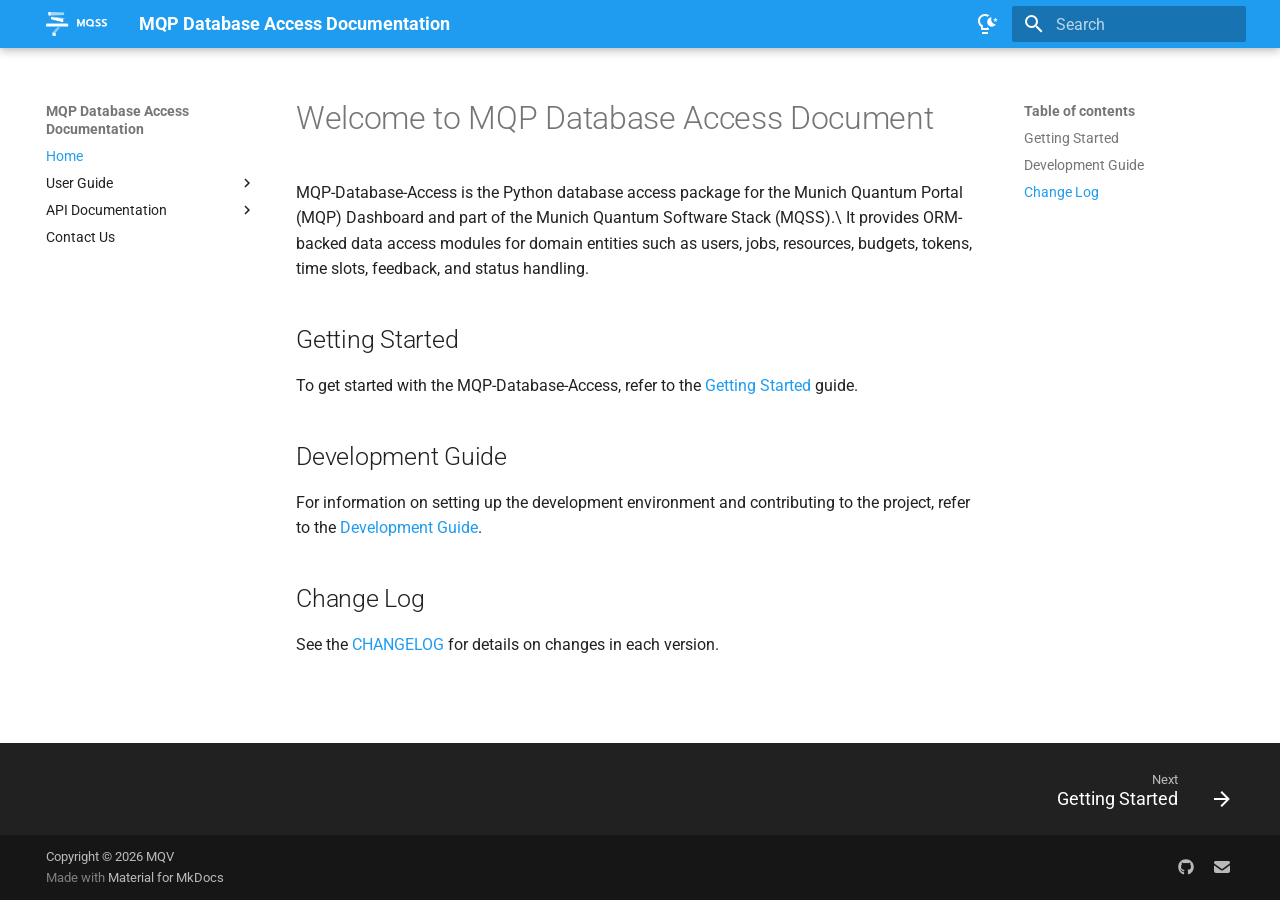
==== commit b953aad2: "Update docs from GitHub Action" ====
--- a/index.html
+++ b/index.html
@@ -229,33 +229,6 @@
       
   
   
-  
-  
-    <li class="md-nav__item">
-      <a href="https://munich-quantum-software-stack.github.io/MQP-Database-Access" class="md-nav__link">
-        
-  
-  
-  <span class="md-ellipsis">
-    
-  
-    MQP-Database-Access
-  
-
-    
-  </span>
-  
-  
-
-      </a>
-    </li>
-  
-
-    
-      
-      
-  
-  
     
   
   
@@ -374,10 +347,10 @@
       
         
         
-        <input class="md-nav__toggle md-toggle " type="checkbox" id="__nav_3" >
-        
-          
-          <label class="md-nav__link" for="__nav_3" id="__nav_3_label" tabindex="0">
+        <input class="md-nav__toggle md-toggle " type="checkbox" id="__nav_2" >
+        
+          
+          <label class="md-nav__link" for="__nav_2" id="__nav_2_label" tabindex="0">
             
   
   
@@ -395,118 +368,118 @@
             <span class="md-nav__icon md-icon"></span>
           </label>
         
+        <nav class="md-nav" data-md-level="1" aria-labelledby="__nav_2_label" aria-expanded="false">
+          <label class="md-nav__title" for="__nav_2">
+            <span class="md-nav__icon md-icon"></span>
+            
+  
+    User Guide
+  
+
+          </label>
+          <ul class="md-nav__list" data-md-scrollfix>
+            
+              
+                
+  
+  
+  
+  
+    <li class="md-nav__item">
+      <a href="user_guide/getting_started/" class="md-nav__link">
+        
+  
+  
+  <span class="md-ellipsis">
+    
+  
+    Getting Started
+  
+
+    
+  </span>
+  
+  
+
+      </a>
+    </li>
+  
+
+              
+            
+              
+                
+  
+  
+  
+  
+    <li class="md-nav__item">
+      <a href="user_guide/development_guide/" class="md-nav__link">
+        
+  
+  
+  <span class="md-ellipsis">
+    
+  
+    Development Guide
+  
+
+    
+  </span>
+  
+  
+
+      </a>
+    </li>
+  
+
+              
+            
+          </ul>
+        </nav>
+      
+    </li>
+  
+
+    
+      
+      
+  
+  
+  
+  
+    
+    
+    
+    
+    
+    <li class="md-nav__item md-nav__item--nested">
+      
+        
+        
+        <input class="md-nav__toggle md-toggle " type="checkbox" id="__nav_3" >
+        
+          
+          <label class="md-nav__link" for="__nav_3" id="__nav_3_label" tabindex="0">
+            
+  
+  
+  <span class="md-ellipsis">
+    
+  
+    API Documentation
+  
+
+    
+  </span>
+  
+  
+
+            <span class="md-nav__icon md-icon"></span>
+          </label>
+        
         <nav class="md-nav" data-md-level="1" aria-labelledby="__nav_3_label" aria-expanded="false">
           <label class="md-nav__title" for="__nav_3">
-            <span class="md-nav__icon md-icon"></span>
-            
-  
-    User Guide
-  
-
-          </label>
-          <ul class="md-nav__list" data-md-scrollfix>
-            
-              
-                
-  
-  
-  
-  
-    <li class="md-nav__item">
-      <a href="user_guide/getting_started/" class="md-nav__link">
-        
-  
-  
-  <span class="md-ellipsis">
-    
-  
-    Getting Started
-  
-
-    
-  </span>
-  
-  
-
-      </a>
-    </li>
-  
-
-              
-            
-              
-                
-  
-  
-  
-  
-    <li class="md-nav__item">
-      <a href="user_guide/development_guide/" class="md-nav__link">
-        
-  
-  
-  <span class="md-ellipsis">
-    
-  
-    Development Guide
-  
-
-    
-  </span>
-  
-  
-
-      </a>
-    </li>
-  
-
-              
-            
-          </ul>
-        </nav>
-      
-    </li>
-  
-
-    
-      
-      
-  
-  
-  
-  
-    
-    
-    
-    
-    
-    <li class="md-nav__item md-nav__item--nested">
-      
-        
-        
-        <input class="md-nav__toggle md-toggle " type="checkbox" id="__nav_4" >
-        
-          
-          <label class="md-nav__link" for="__nav_4" id="__nav_4_label" tabindex="0">
-            
-  
-  
-  <span class="md-ellipsis">
-    
-  
-    API Documentation
-  
-
-    
-  </span>
-  
-  
-
-            <span class="md-nav__icon md-icon"></span>
-          </label>
-        
-        <nav class="md-nav" data-md-level="1" aria-labelledby="__nav_4_label" aria-expanded="false">
-          <label class="md-nav__title" for="__nav_4">
             <span class="md-nav__icon md-icon"></span>
             
   
